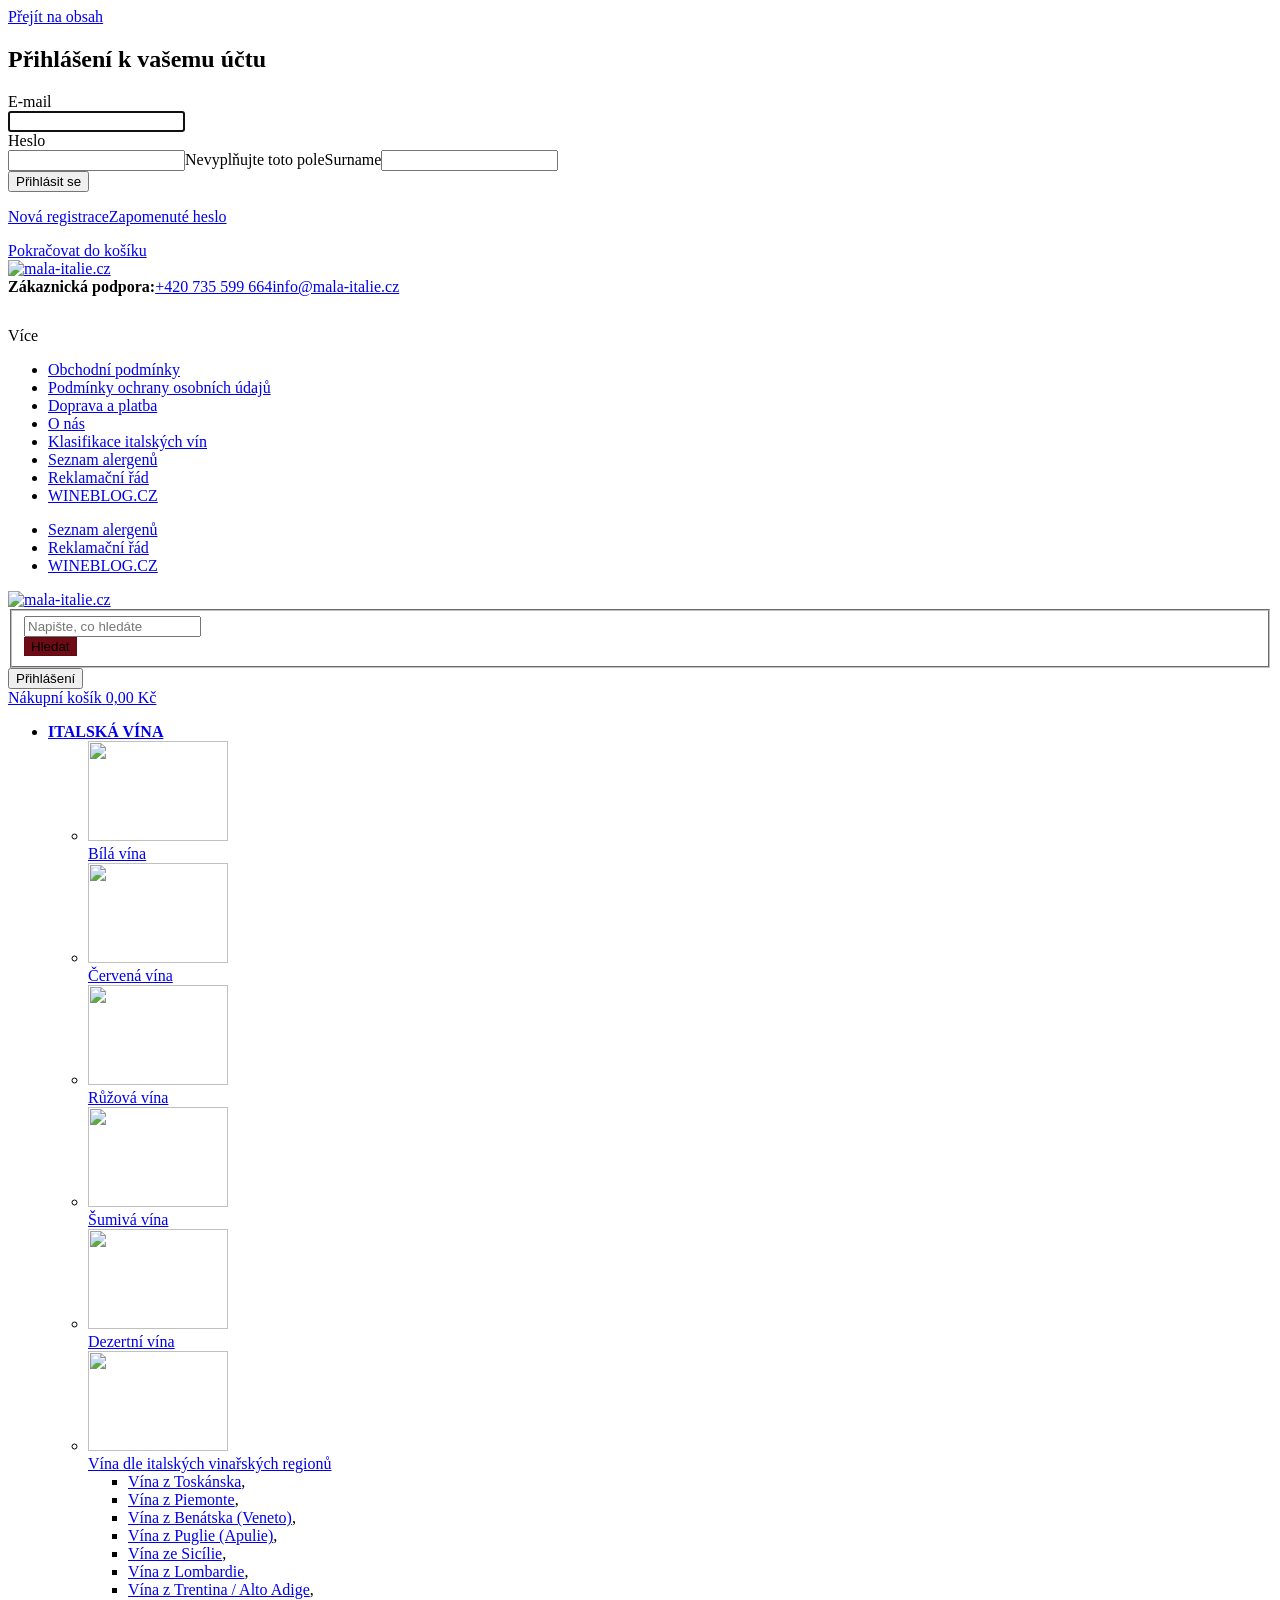
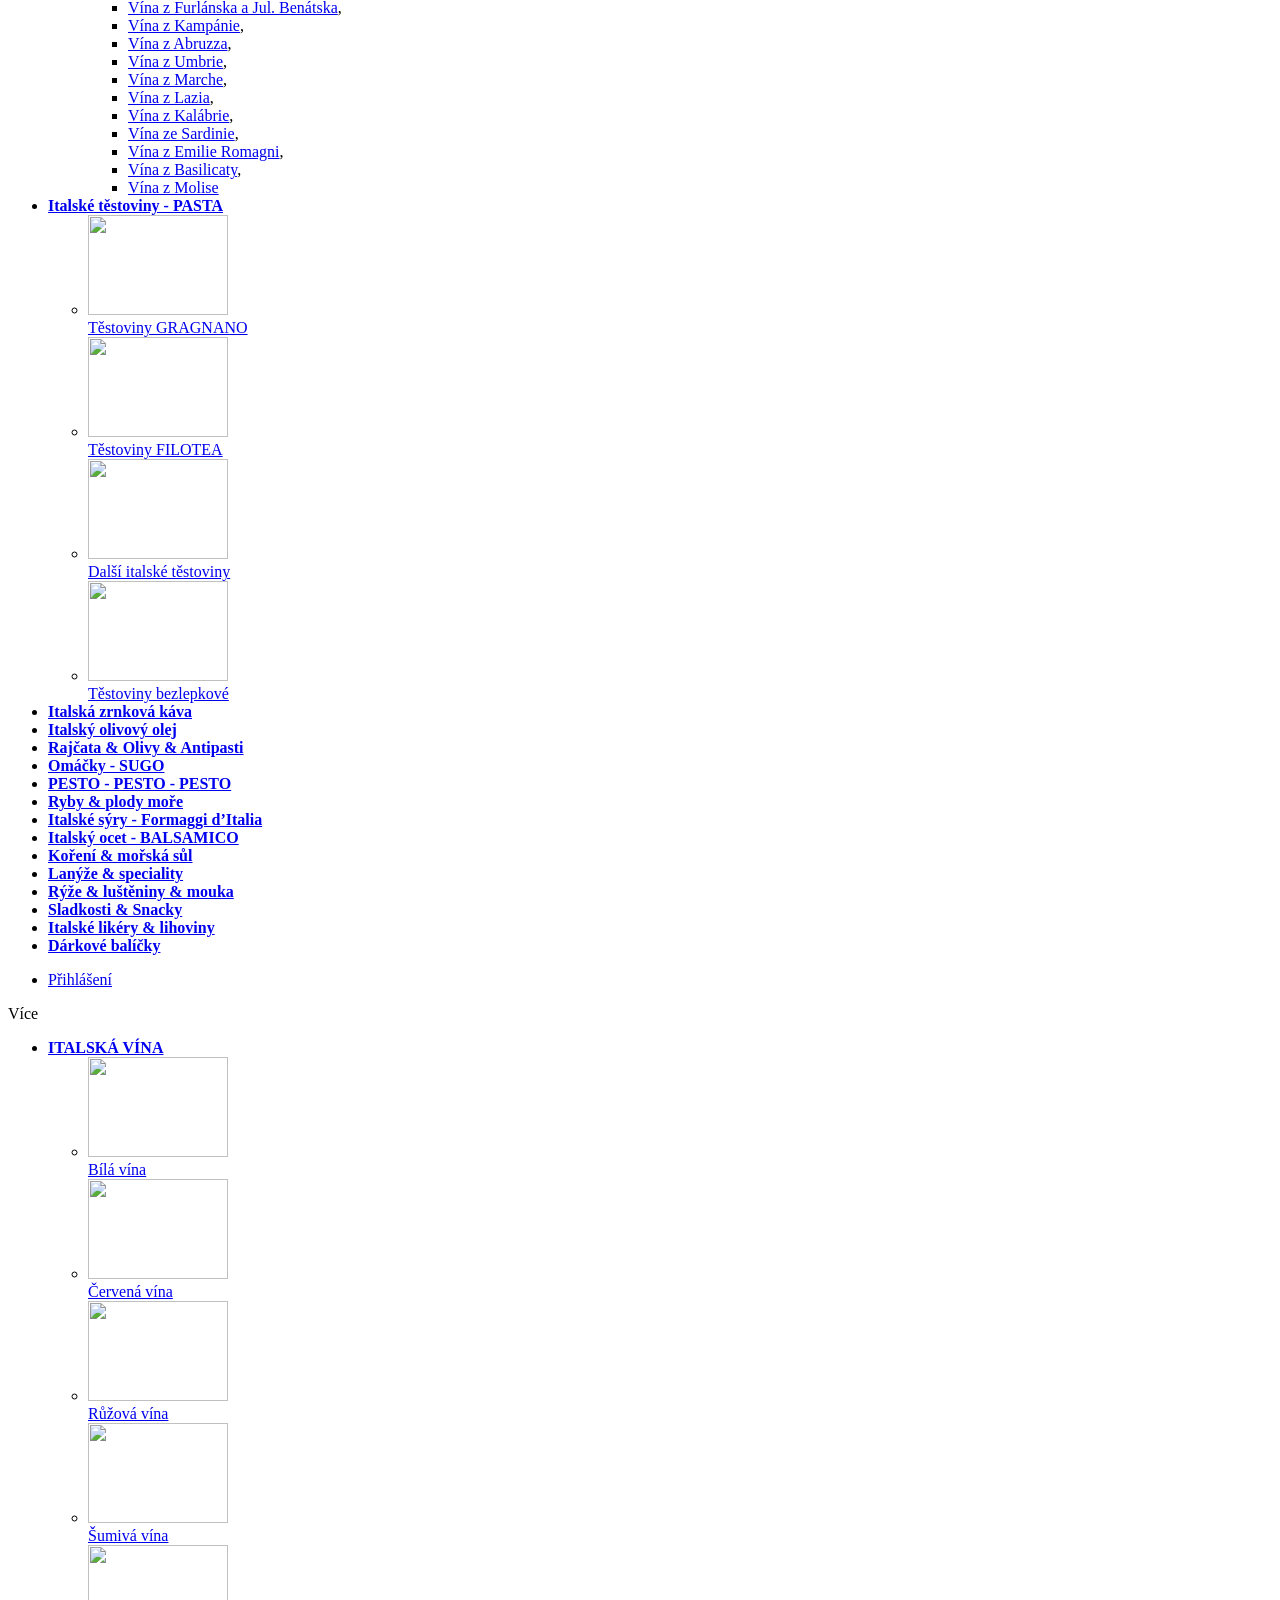
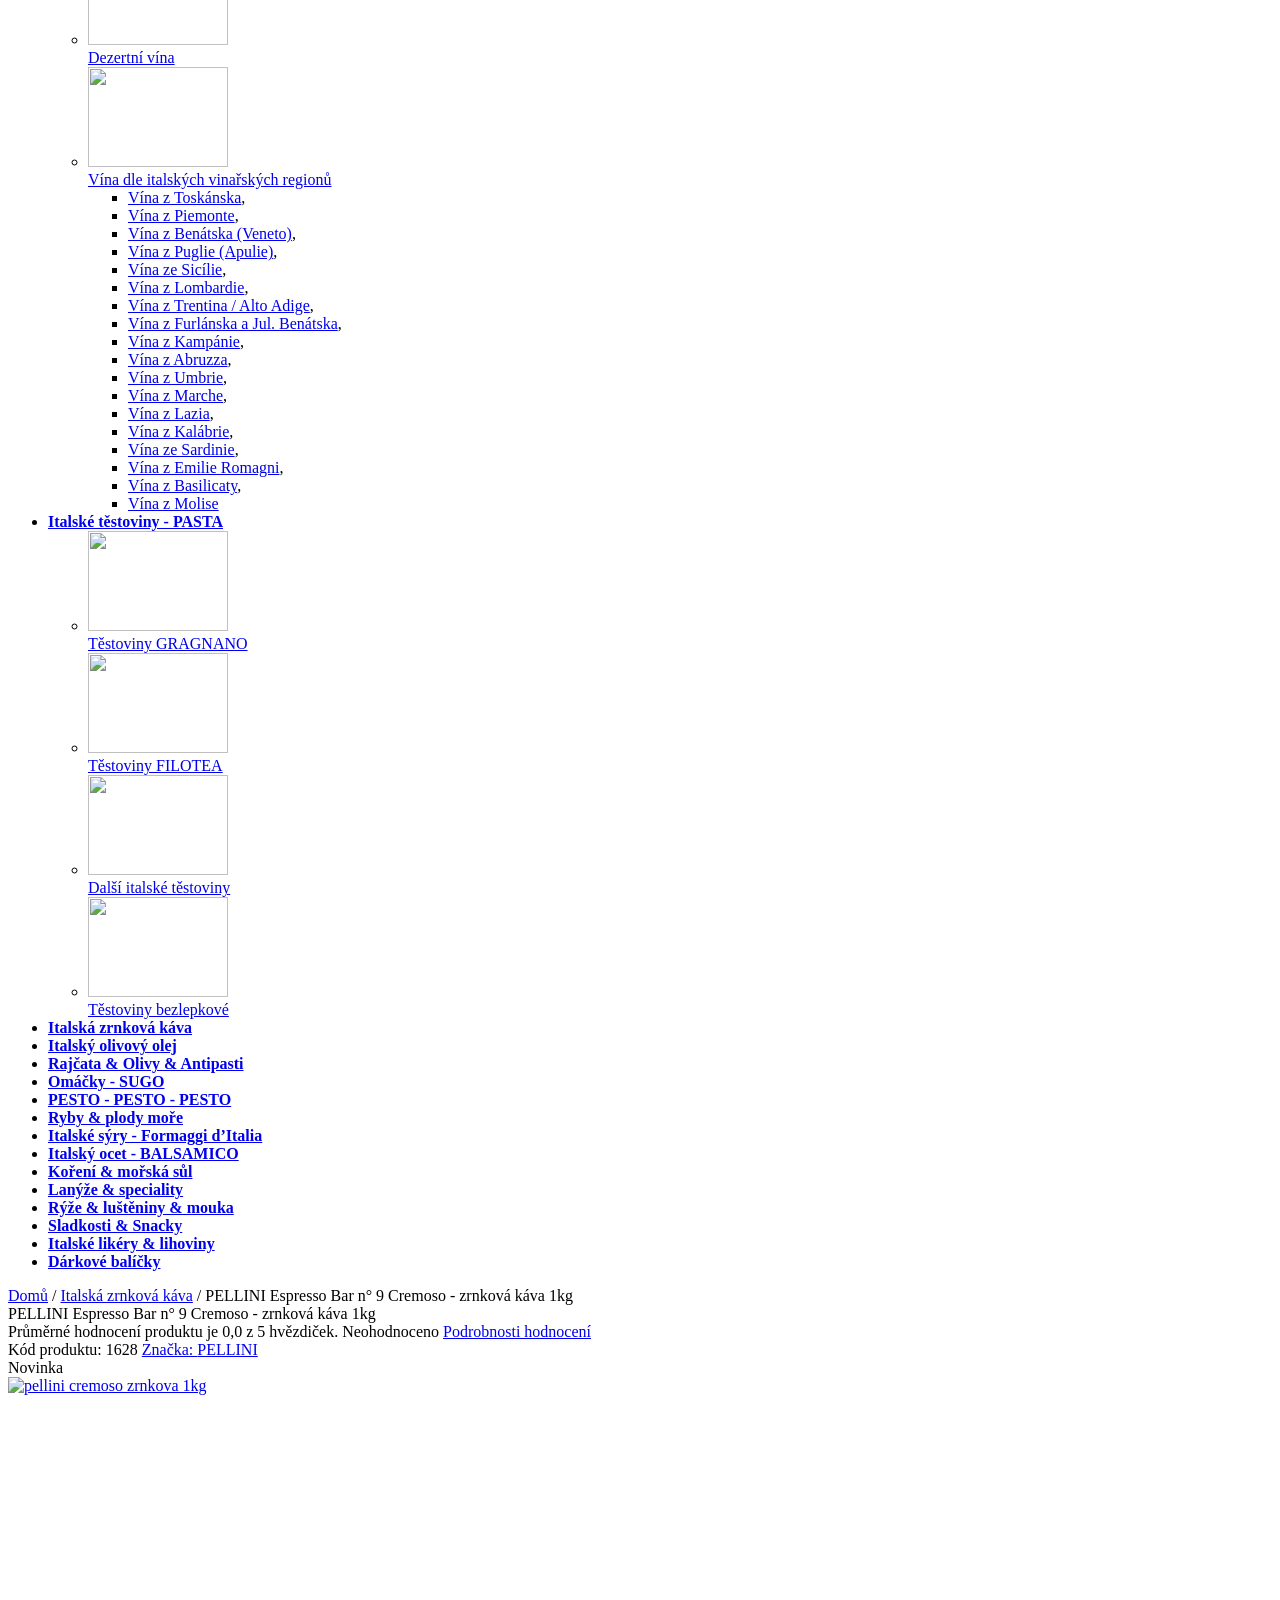
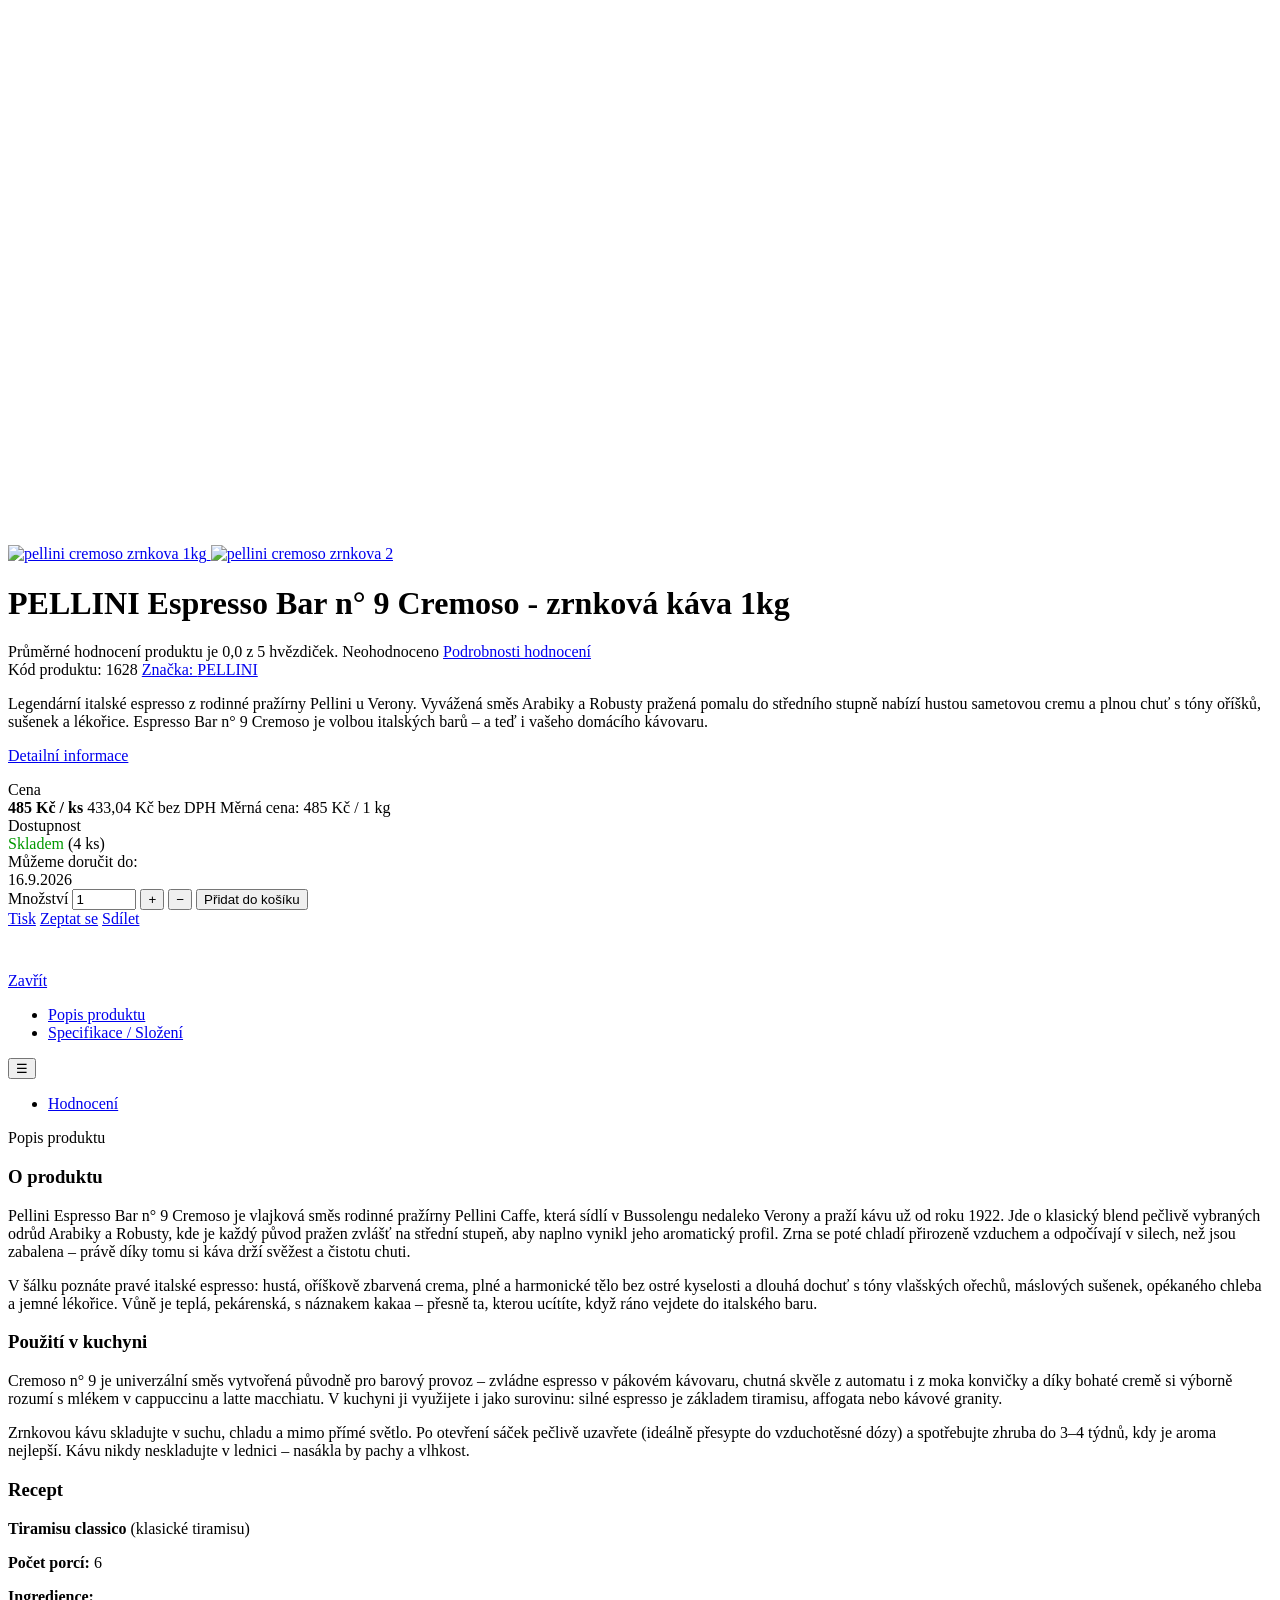
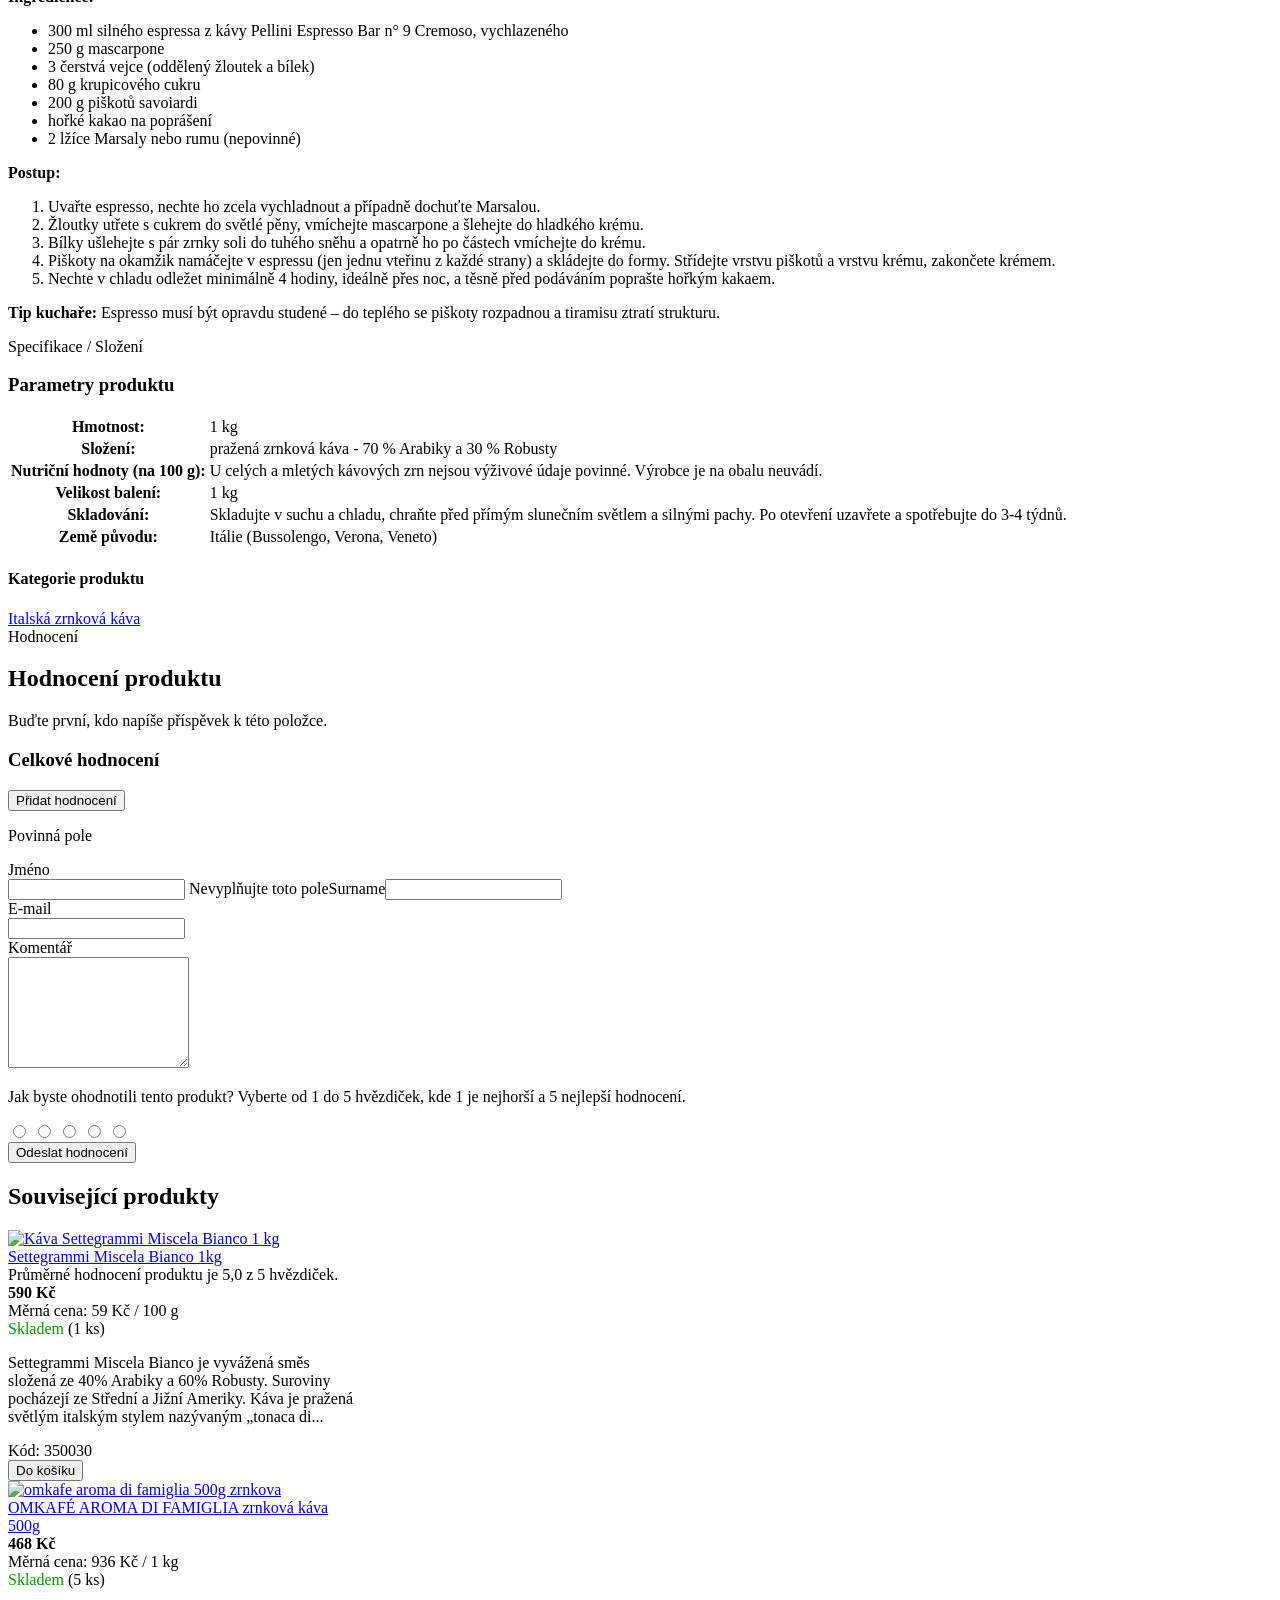
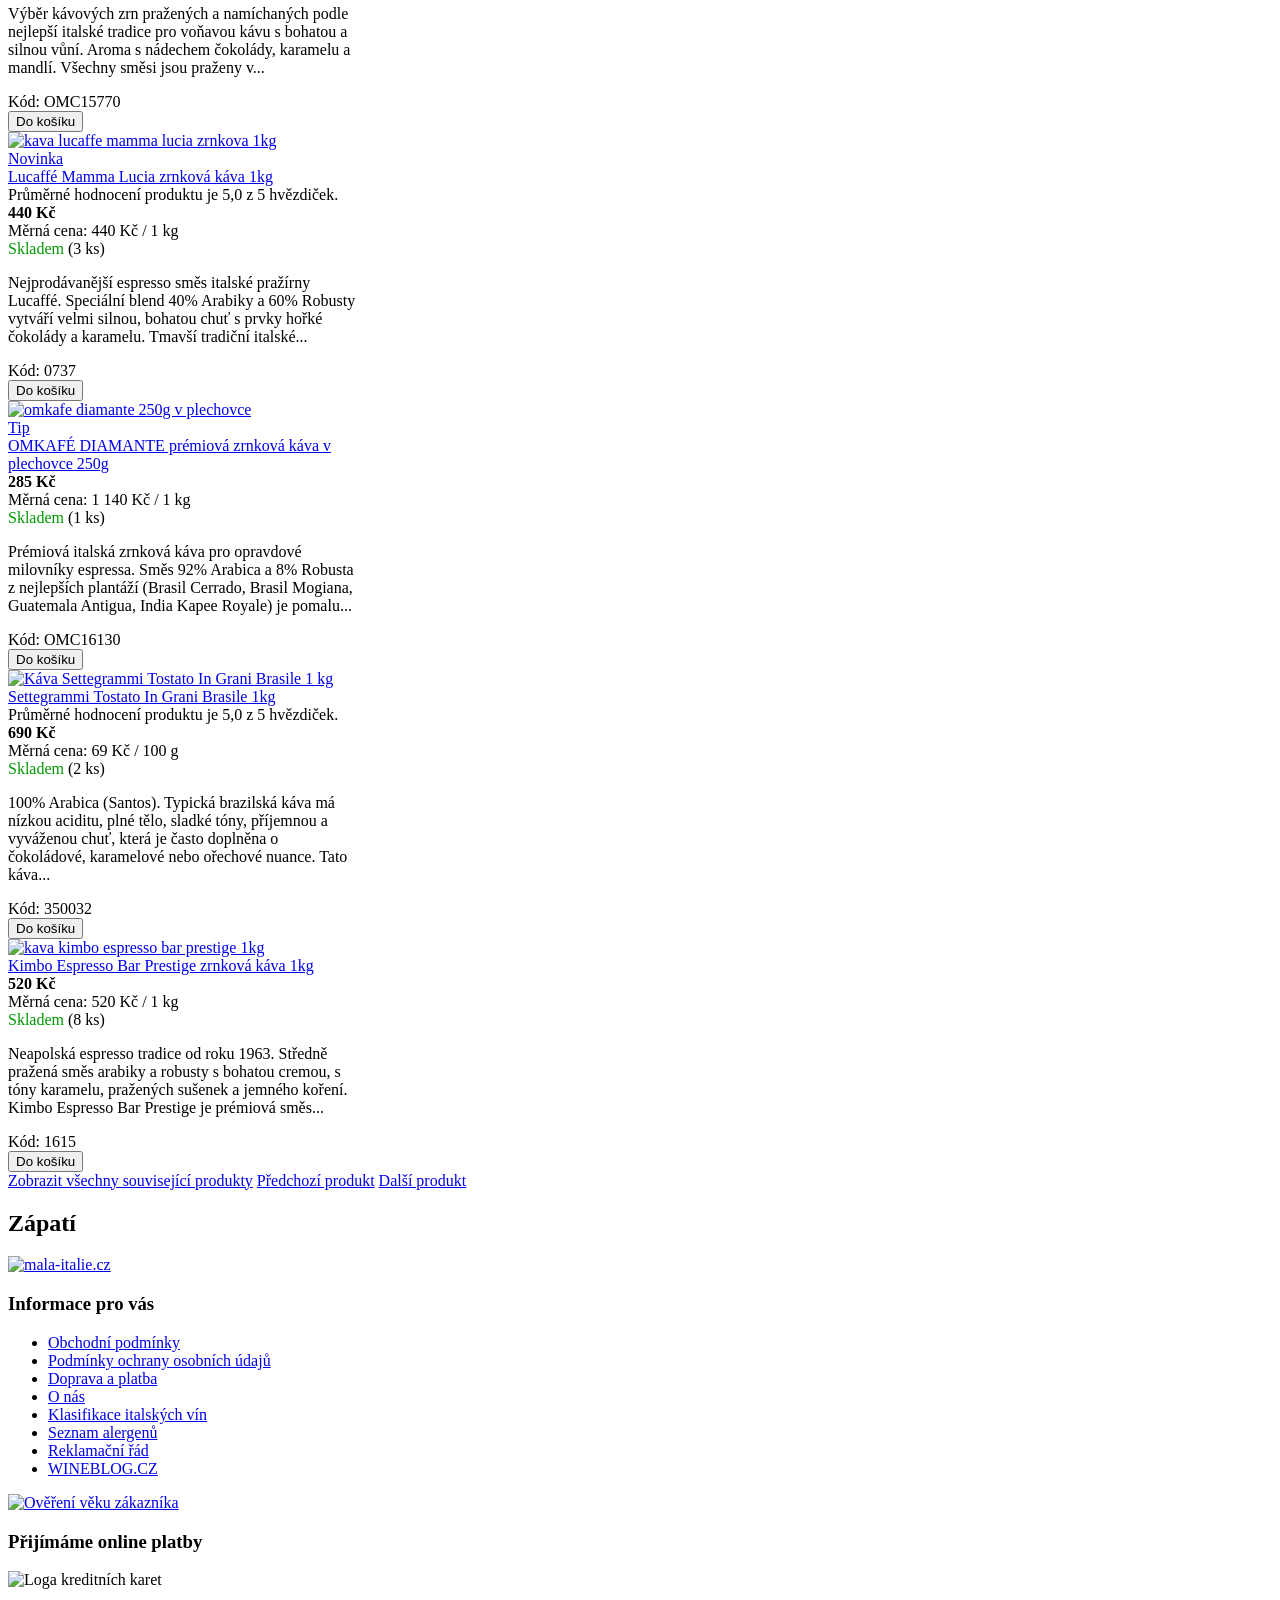
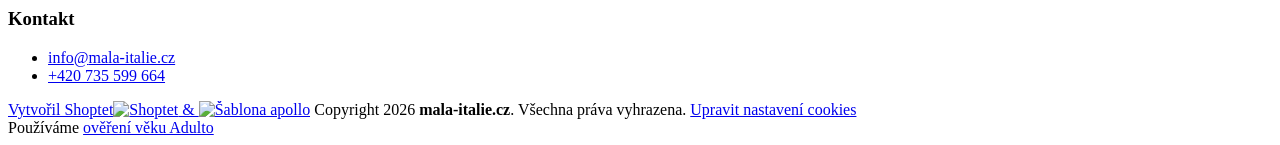
==== scraped_site/index.html @ 8c07f7fd "scraped" ====
<!DOCTYPE html>
<html lang="cs" dir="ltr" class="header-background-light external-fonts-loaded" style="--scrollbar-width: 0px; --vh: 12px; --side-panel-header-bg: #292929; --side-panel-header-color: #ffffff; --basket-bg: #e8f5e2; --basket-choose-box-bg: #e8f5e2; --basket-choose-box-border: #94cf79; --basket-discount-bg: #fed9de; --basket-free-delivery-bg: #e6eaf8; --basket-free-delivery-top-bg: #d0d8f2; --footer-bg: #292929; --footer-bottom-bg: #0f0f0f; --footer-bottom-color: #ffffff; --footer-color: #7c7e8f; --footer-color-hover: #ffffff; --footer-highlighted-color: var(--color-primary); --scroll-offset-runtime: 10px;"><head><base href="https://www.mala-italie.cz/italska-zrnkova-kava/pellini-espresso-bar-n--9-cremoso--zrnkova-kava-1kg/"><meta charset="utf-8"><meta name="viewport" content="width=device-width,initial-scale=1"><title>PELLINI Espresso Bar n° 9 Cremoso - zrnková káva 1kg - mala-italie.cz</title><link rel="preconnect" href="https://cdn.myshoptet.com/"><link rel="dns-prefetch" href="https://cdn.myshoptet.com/"><link rel="preload" href="https://cdn.myshoptet.com/prj/dist/master/cms/libs/jquery/jquery-1.11.3-sec1.min.js" as="script"><link href="https://cdn.myshoptet.com/prj/dist/master/cms/templates/frontend_templates/shared/css/font-face/open-sans.css" rel="stylesheet"><link href="https://cdn.myshoptet.com/prj/dist/master/cms/templates/frontend_templates/shared/css/font-face/poppins.css" rel="stylesheet">

<!-- Google Tag Manager -->

<!-- End Google Tag Manager -->

<meta property="og:type" content="website"><meta property="og:site_name" content="mala-italie.cz"><meta property="og:url" content="https://www.mala-italie.cz/italska-zrnkova-kava/pellini-espresso-bar-n--9-cremoso--zrnkova-kava-1kg/"><meta property="og:title" content="PELLINI Espresso Bar n° 9 Cremoso - zrnková káva 1kg - mala-italie.cz"><meta name="author" content="mala-italie.cz"><meta name="web_author" content="Shoptet.cz"><meta name="dcterms.rightsHolder" content="www.mala-italie.cz"><meta name="robots" content="index,follow"><meta property="og:image" content="https://cdn.myshoptet.com/usr/www.mala-italie.cz/user/shop/big/4197_pellini-cremoso-zrnkova-1kg.jpg?ff=1&amp;x=1024&amp;y=768&amp;q=85&amp;ts=6a63af8f&amp;sg=161563f2"><meta property="og:description" content="PELLINI Espresso Bar n° 9 Cremoso - zrnková káva 1kg. Legendární italské espresso z rodinné pražírny Pellini u Verony. Vyvážená směs Arabiky a Robusty pražená pomalu do středního stupně nabízí hustou sametovou cremu a plnou chuť s tóny oříšků, sušenek a lékořice. Espresso Bar n° 9 Cremoso je volbou italských barů – a…"><meta name="description" content="PELLINI Espresso Bar n° 9 Cremoso - zrnková káva 1kg. Legendární italské espresso z rodinné pražírny Pellini u Verony. Vyvážená směs Arabiky a Robusty pražená pomalu do středního stupně nabízí hustou sametovou cremu a plnou chuť s tóny oříšků, sušenek a lékořice. Espresso Bar n° 9 Cremoso je volbou italských barů – a…"><meta property="product:price:amount" content="485"><meta property="product:price:currency" content="CZK"><style>:root {--color-primary: #9a0000;--color-primary-h: 0;--color-primary-s: 100%;--color-primary-l: 30%;--color-primary-hover: #730000;--color-primary-hover-h: 0;--color-primary-hover-s: 100%;--color-primary-hover-l: 23%;--color-secondary: #27ae60;--color-secondary-h: 145;--color-secondary-s: 63%;--color-secondary-l: 42%;--color-secondary-hover: #2ecc71;--color-secondary-hover-h: 145;--color-secondary-hover-s: 63%;--color-secondary-hover-l: 49%;--color-tertiary: #F7F0E3;--color-tertiary-h: 39;--color-tertiary-s: 56%;--color-tertiary-l: 93%;--color-tertiary-hover: #000000;--color-tertiary-hover-h: 0;--color-tertiary-hover-s: 0%;--color-tertiary-hover-l: 0%;--color-header-background: #ffffff;--template-font: "Open Sans";--template-headings-font: "Poppins";--header-background-url: url("https://cdn.myshoptet.com/prj/dist/master/cms/img/header_backgrounds/04-blue.png");--cookies-notice-background: #F8FAFB;--cookies-notice-color: #252525;--cookies-notice-button-hover: #27263f;--cookies-notice-link-hover: #3b3a5f;--templates-update-management-preview-mode-content: "Náhled aktualizací šablony je aktivní pro váš prohlížeč."}</style>
    
    
<!-- User include --><!-- service 1000(633) html code header -->
<link rel="stylesheet" href="https://cdn.myshoptet.com/usr/apollo.jakubtursky.sk/user/documents/assets/main.css?v=1855">

<noscript>
<style>
.before-carousel:before,
.before-carousel:after,
.products-block:after,
.products-block:before,
.p-detail-inner:before,
.p-detail-inner:after{
	display: none;
}

.products-block .product, .products-block .slider-group-products,
.next-to-carousel-banners .banner-wrapper,
.before-carousel .content-wrapper-in,
.p-detail-inner .p-detail-inner-header, .p-detail-inner #product-detail-form {
  opacity: 1;
}

body.type-category .content-wrapper-in,
body.type-manufacturer-detail .content-wrapper-in,
body.type-product .content-wrapper-in {
	visibility: visible!important;
}
</style>
</noscript>

<style>
@font-face {
  font-family: 'apollo';
  font-display: swap;
  src:  url('https://cdn.myshoptet.com/usr/apollo.jakubtursky.sk/user/documents/assets/iconfonts/icomoon.eot?v=107');
  src:  url('https://cdn.myshoptet.com/usr/apollo.jakubtursky.sk/user/documents/assets/iconfonts/icomoon.eot?v=107') format('embedded-opentype'),
    url('https://cdn.myshoptet.com/usr/apollo.jakubtursky.sk/user/documents/assets/iconfonts/icomoon.ttf?v=107') format('truetype'),
    url('https://cdn.myshoptet.com/usr/apollo.jakubtursky.sk/user/documents/assets/iconfonts/icomoon.woff?v=107') format('woff'),
    url('https://cdn.myshoptet.com/usr/apollo.jakubtursky.sk/user/documents/assets/iconfonts/icomoon.svg?v=107') format('svg');
  font-weight: normal;
  font-style: normal;
  font-display: block;
}
.top-navigation-bar .top-nav-button.top-nav-button-login.primary{
	display: none;
}
.basic-description>h3:first-child{
	display: none;
}
/*.header-info-banner-addon{
	background-color: black;
}*/
</style>

<style>
.not-working {
  background-color: rgba(0,0,0, 0.9);
  color: white;
  width: 100%;
  height: 100%;
  position: fixed;
  top: 0;
  left: 0;
  z-index: 9999999;
  text-align: center;
  padding: 50px;
  line-height: 1.6;
  font-size: 16px;
}
</style>

<!-- service 1526(1137) html code header -->
<style>
.adulto-cz {
    padding-top: 15px;
    padding-bottom: 15px;
}
</style>
<!-- service 1693(1277) html code header -->
<link rel="stylesheet" href="https://cdn.myshoptet.com/usr/apollo.jakubtursky.sk/user/documents/assets/banner-klik/main.css?v=13">
<!-- service 2020(1576) html code header -->
<link rel="stylesheet" href="https://cdn.myshoptet.com/addons/dominikmartini/action_price_plus/styles.header.min.css?54d802d4d8e9dfc09a72677cc18be1585eff65d2">
<!-- project html code header -->
<!-- Google tag (gtag.js) -->


<meta name="seznam-wmt" content="fbX8D5mfvciDS5LVbjpr8IHAeOKgyIU8">
<style>

.top-navigation-bar-menu li a:hover b, .podpis a, #footer .custom-footer ul li a:hover, .homepage-box p a, .sidebar .box-bg-variant .categories .active>a, .dropdown-menu li a:hover, #topNavigationDropdown:hover, .top-navigation-bar .dropdown button:hover, .top-nav-button:hover span, a:hover, .top-navigation-bar-menu-helper a:hover b {
	color: #B00211 !important;
}

.user-action .btn-login, .custom-footer .btn:hover, .box-newsletter fieldset button, .category-header input[type="radio"]:checked+label, .sidebar .box-login form button, .sidebar .box-login form button:hover, .sidebar .box-search form button, .sidebar .box-search form button:hover, ol.top-products li::before, #header fieldset button, .box-categories h4, .site-msg.cookies {
	background-color: #6E0B14 !important;
	border: 1px solid #620A12 !important;
}

.CookiesOK {
	background-color: #780E17 !important;
}

</style>
<!-- Tanganica pixel --><!-- End Tanganica pixel -->











<style>
:root {
/* Nastavenie štýlov, farieb*/
--banner-klik-border-radius: 10px;
--banner-klik-BG: #f6f6f6;
--banner-klik-BG-hover: #e7e7e7;
--banner-klik-title-color: #363636;
--banner-klik-text-color: #363636;
--banner-klik-icon-color: var(--color-secondary);
--banner-klik-border-color: var(--color-secondary);
}
</style>




































<!-- /User include --><link rel="shortcut icon" href="https://www.mala-italie.cz/favicon.ico" type="image/x-icon"><link rel="canonical" href="https://www.mala-italie.cz/italska-zrnkova-kava/pellini-espresso-bar-n--9-cremoso--zrnkova-kava-1kg/">    
    <!-- Global site tag (gtag.js) - Google Analytics -->
    
    

<style type="text/css" data-fbcssmodules="css:fb.css.base css:fb.css.dialog css:fb.css.iframewidget">.fb_hidden{position:absolute;top:-10000px;z-index:10001}.fb_reposition{overflow:hidden;position:relative}.fb_invisible{display:none}.fb_reset{background:none;border:0px;border-spacing:0;color:#000;cursor:auto;direction:ltr;font-family:lucida grande,tahoma,verdana,arial,sans-serif;font-size:11px;font-style:normal;font-variant:normal;font-weight:400;letter-spacing:normal;line-height:1;margin:0;overflow:visible;padding:0;text-align:left;text-decoration:none;text-indent:0;text-shadow:none;text-transform:none;visibility:visible;white-space:normal;word-spacing:normal}.fb_reset>div{overflow:hidden}@keyframes fb_transform{0%{opacity:0;transform:scale(.95)}to{opacity:1;transform:scale(1)}}.fb_animate{animation:fb_transform .3s forwards}

.fb_dialog{background:#525252b3;position:absolute;top:-10000px;z-index:10001}.fb_dialog_advanced{border-radius:8px;padding:10px}.fb_dialog_content{background:#fff;color:#373737}.fb_dialog_close_icon{background:url(https://connect.facebook.net/rsrc.php/v4/yq/r/IE9JII6Z1Ys.png) no-repeat scroll 0 0 transparent;cursor:pointer;display:block;height:15px;position:absolute;right:18px;top:17px;width:15px}.fb_dialog_mobile .fb_dialog_close_icon{left:5px;right:auto;top:5px}.fb_dialog_padding{background-color:transparent;position:absolute;width:1px;z-index:-1}.fb_dialog_close_icon:hover{background:url(https://connect.facebook.net/rsrc.php/v4/yq/r/IE9JII6Z1Ys.png) no-repeat scroll 0 -15px transparent}.fb_dialog_close_icon:active{background:url(https://connect.facebook.net/rsrc.php/v4/yq/r/IE9JII6Z1Ys.png) no-repeat scroll 0 -30px transparent}.fb_dialog_iframe{line-height:0}.fb_dialog_content .dialog_title{background:#6d84b4;border:1px solid #365899;color:#fff;font-size:14px;font-weight:700;margin:0}.fb_dialog_content .dialog_title>span{background:url(https://connect.facebook.net/rsrc.php/v4/yd/r/Cou7n-nqK52.gif) no-repeat 5px 50%;float:left;padding:5px 0 7px 26px}body.fb_hidden{height:100%;left:0;margin:0;overflow:visible;position:absolute;top:-10000px;transform:none;width:100%}.fb_dialog.fb_dialog_mobile.loading{background:url(https://connect.facebook.net/rsrc.php/v4/ya/r/3rhSv5V8j3o.gif) #fff no-repeat 50% 50%;min-height:100%;min-width:100%;overflow:hidden;position:absolute;top:0;z-index:10001}.fb_dialog.fb_dialog_mobile.loading.centered{background:none;height:auto;min-height:initial;min-width:initial;width:auto}.fb_dialog.fb_dialog_mobile.loading.centered #fb_dialog_loader_spinner{width:100%}.fb_dialog.fb_dialog_mobile.loading.centered .fb_dialog_content{background:none}.loading.centered #fb_dialog_loader_close{clear:both;color:#fff;display:block;font-size:18px;padding-top:20px}#fb-root #fb_dialog_ipad_overlay{background:#0006;inset:0;min-height:100%;position:absolute;width:100%;z-index:10000}#fb-root #fb_dialog_ipad_overlay.hidden{display:none}.fb_dialog.fb_dialog_mobile.loading iframe{visibility:hidden}.fb_dialog_mobile .fb_dialog_iframe{position:sticky;top:0}.fb_dialog_content .dialog_header{background:linear-gradient(from(#738aba),to(#2c4987));border-bottom:1px solid;border-color:#043b87;box-shadow:#fff 0 1px 1px -1px inset;color:#fff;font:700 14px Helvetica,sans-serif;text-overflow:ellipsis;text-shadow:rgba(0,30,84,.296875) 0px -1px 0px;vertical-align:middle;white-space:nowrap}.fb_dialog_content .dialog_header table{height:43px;width:100%}.fb_dialog_content .dialog_header td.header_left{font-size:12px;padding-left:5px;vertical-align:middle;width:60px}.fb_dialog_content .dialog_header td.header_right{font-size:12px;padding-right:5px;vertical-align:middle;width:60px}.fb_dialog_content .touchable_button{background:linear-gradient(from(#4267B2),to(#2a4887));background-clip:padding-box;border:1px solid #29487d;border-radius:3px;display:inline-block;line-height:18px;margin-top:3px;max-width:85px;padding:4px 12px;position:relative}.fb_dialog_content .dialog_header .touchable_button input{background:none;border:none;color:#fff;font:700 12px Helvetica,sans-serif;margin:2px -12px;padding:2px 6px 3px;text-shadow:rgba(0,30,84,.296875) 0px -1px 0px}.fb_dialog_content .dialog_header .header_center{color:#fff;font-size:16px;font-weight:700;line-height:18px;text-align:center;vertical-align:middle}.fb_dialog_content .dialog_content{background:url(https://connect.facebook.net/rsrc.php/v4/y9/r/jKEcVPZFk-2.gif) no-repeat 50% 50%;border:1px solid #4A4A4A;border-bottom:0;border-top:0;height:150px}.fb_dialog_content .dialog_footer{background:#f5f6f7;border:1px solid #4A4A4A;border-top-color:#ccc;height:40px}#fb_dialog_loader_close{float:left}.fb_dialog.fb_dialog_mobile .fb_dialog_close_icon{visibility:hidden}#fb_dialog_loader_spinner{animation:rotateSpinner 1.2s linear infinite;background-color:transparent;background-image:url(https://connect.facebook.net/rsrc.php/v4/y2/r/onuUJj0tCqE.png);background-position:50% 50%;background-repeat:no-repeat;height:24px;width:24px}@keyframes rotateSpinner{0%{transform:rotate(0)}to{transform:rotate(360deg)}}

.fb_iframe_widget{display:inline-block;position:relative}.fb_iframe_widget span{display:inline-block;position:relative;text-align:justify}.fb_iframe_widget iframe{position:absolute}.fb_iframe_widget_fluid_desktop,.fb_iframe_widget_fluid_desktop span,.fb_iframe_widget_fluid_desktop iframe{max-width:100%}.fb_iframe_widget_fluid_desktop iframe{min-width:220px;position:relative}.fb_iframe_widget_lift{z-index:1}.fb_iframe_widget_fluid{display:inline}.fb_iframe_widget_fluid span{width:100%}
</style></head><body class="desktop id-747 in-italska-zrnkova-kava template-11 type-product type-detail one-column-body columns-4 blank-mode blank-mode-css ums_discussion_rating_forms--on ums_page_element_headings--on ums_forms_redesign--on ums_images_with_query_params--on ums_mobile_header_v1--on ums_jquery_fix--on mobile-header-version-1 top-menu-trigger-visible tursky-apollo is-carousel-full-width categories-new-design is-products-slider is-visible-header-contact is-header-fixed is-classic-parameters-color carousel-is-empty banner-klik-addon unveiled is-loaded after-load">
        <div id="fb-root" class=" fb_reset"><div style="position: absolute; top: -10000px; width: 0px; height: 0px;"><div></div></div></div>
        
        
<!-- Google Tag Manager (noscript) -->
<noscript><iframe src="https://www.googletagmanager.com/ns.html?id=GTM-MKGJQB3P"
height="0" width="0" style="display:none;visibility:hidden"></iframe></noscript>
<!-- End Google Tag Manager (noscript) -->

<a href="#content" class="skip-link sr-only">Přejít na obsah</a><div class="overall-wrapper"><div class="user-action"><div class="container">
    <div class="user-action-in">
                    <div id="login" class="user-action-login popup-widget login-widget" role="dialog" aria-labelledby="loginHeading">
        <div class="popup-widget-inner">
                            <h2 id="loginHeading">Přihlášení k vašemu účtu</h2><div id="customerLogin">     <form action="https://www.mala-italie.cz/action/Customer/Login/" method="post" id="formLoginIncluded" class="csrf-enabled login-form" data-testid="formLogin" novalidate=""><input type="hidden" name="referer" value="" style=""><div class="form-group smart-label-wrapper"><label for="loginWidgetEmail"><span class="required-asterisk">E-mail</span></label><div class="form-control-wrapper js-validated-element-wrapper"><input type="email" name="email" id="loginWidgetEmail" class="form-control js-validate js-validate-required" data-testid="inputEmail" autocomplete="email" required="" autofocus="" style="" value=""></div></div><div class="form-group smart-label-wrapper"><label for="loginWidgetPassword"><span class="required-asterisk">Heslo</span></label><div class="form-control-wrapper js-validated-element-wrapper"><input type="password" name="password" id="loginWidgetPassword" class="form-control js-validate js-validate-required" data-testid="inputPassword" autocomplete="current-password" required="" style="" value=""><span class="sr-only" inert=""><span>Nevyplňujte toto pole</span><label>Surname<input type="text" name="surname" value="" autocomplete="off" tabindex="-1" style=""></label></span>
</div></div><div class="form-group submit-wrapper"><button type="submit" class="btn btn-primary" data-testid="buttonSubmit">Přihlásit se</button></div><p class="alternative-links"><a href="https://www.mala-italie.cz/registrace/" data-testid="signup" rel="nofollow">Nová registrace</a><a href="https://www.mala-italie.cz/klient/zapomenute-heslo/" rel="nofollow">Zapomenuté heslo</a></p><input type="hidden" name="__csrf__" value="csrf_/+fCWPV8a7040ed448b92e27" style=""></form>
</div>                    </div>
    </div>

                            <div id="cart-widget" class="user-action-cart popup-widget cart-widget loader-wrapper" data-testid="popupCartWidget" role="dialog" aria-hidden="true">
    <div class="popup-widget-inner cart-widget-inner place-cart-here">
        <div class="loader-overlay">
            <div class="loader"></div>
        </div>
    </div>

    <div class="cart-widget-button">
        <a href="https://www.mala-italie.cz/kosik/" class="btn btn-conversion" id="continue-order-button" rel="nofollow" data-testid="buttonNextStep">Pokračovat do košíku</a>
    </div>
</div>
            </div>
</div>
</div><div class="top-navigation-bar" data-testid="topNavigationBar">

    <div class="container"><div class="site-name"><a href="https://www.mala-italie.cz/" data-testid="linkWebsiteLogo"><img src="https://cdn.myshoptet.com/usr/www.mala-italie.cz/user/logos/logo-mala-italie-primary.png" alt="mala-italie.cz" fetchpriority="low" loading="eager"></a></div>

        <div class="top-navigation-contacts" style="top: 0px; height: 49px;">
            <strong>Zákaznická podpora:</strong><a href="tel:+420735599664" class="project-phone" aria-label="Zavolat na +420735599664" data-testid="contactboxPhone"><span>+420 735 599 664</span></a><a href="mailto:info@mala-italie.cz" class="project-email" data-testid="contactboxEmail"><span>info@mala-italie.cz</span></a>        </div>

                            <div class="top-navigation-menu">
                <div class="top-navigation-menu-trigger"><span>Více</span></div>
                <ul class="top-navigation-bar-menu">
                                            <li class="top-navigation-menu-item-39">
                            <a href="https://www.mala-italie.cz/obchodni-podminky/">Obchodní podmínky</a>
                        </li>
                                            <li class="top-navigation-menu-item-900">
                            <a href="https://www.mala-italie.cz/podminky-ochrany-osobnich-udaju/">Podmínky ochrany osobních údajů</a>
                        </li>
                                            <li class="top-navigation-menu-item-854">
                            <a href="https://www.mala-italie.cz/doprava-platba/">Doprava a platba</a>
                        </li>
                                            <li class="top-navigation-menu-item-29">
                            <a href="https://www.mala-italie.cz/o-nas/">O nás</a>
                        </li>
                                            <li class="top-navigation-menu-item-external-63">
                            <a href="https://wineblog.cz/pruvodce-klasifikaci-italskych-vin/" target="blank">Klasifikace italských vín</a>
                        </li>
                                            <li class="top-navigation-menu-item-863 cropped">
                            <a href="https://www.mala-italie.cz/alergeny/">Seznam alergenů</a>
                        </li>
                                            <li class="top-navigation-menu-item-933 cropped">
                            <a href="https://www.mala-italie.cz/reklamacni-rad/">Reklamační řád</a>
                        </li>
                                            <li class="top-navigation-menu-item-external-66 cropped">
                            <a href="https://wineblog.cz/">WINEBLOG.CZ</a>
                        </li>
                                    </ul>
                <ul class="top-navigation-bar-menu-helper"><li class="top-navigation-menu-item-863 cropped">
                            <a href="https://www.mala-italie.cz/alergeny/">Seznam alergenů</a>
                        </li><li class="top-navigation-menu-item-933 cropped">
                            <a href="https://www.mala-italie.cz/reklamacni-rad/">Reklamační řád</a>
                        </li><li class="top-navigation-menu-item-external-66 cropped">
                            <a href="https://wineblog.cz/">WINEBLOG.CZ</a>
                        </li></ul>
            </div>
        
        <div class="top-navigation-tools">
            <div class="responsive-tools">
                <a href="#" class="toggle-window" data-target="search" aria-label="Hledat" data-testid="linkSearchIcon"></a>
                                                            <a href="#" class="toggle-window" data-target="login" aria-label="Přihlášení"></a>
                                                    <a href="#" class="toggle-window" data-target="navigation" aria-label="Menu" data-testid="hamburgerMenu"></a>
            </div>
                                </div>

    </div>

</div>
<header id="header"><div class="container navigation-wrapper">
    <div class="header-top">
        <div class="site-name-wrapper">
            <div class="site-name"><a href="https://www.mala-italie.cz/" data-testid="linkWebsiteLogo"><img src="https://cdn.myshoptet.com/usr/www.mala-italie.cz/user/logos/logo-mala-italie-primary.png" alt="mala-italie.cz" fetchpriority="low" loading="eager"></a></div>
        </div>
        <div class="search" itemscope="" itemtype="https://schema.org/WebSite">
            <meta itemprop="headline" content="Italská zrnková káva"><meta itemprop="url" content="https://www.mala-italie.cz"><meta itemprop="text" content="PELLINI Espresso Bar n° 9 Cremoso - zrnková káva 1kg. Legendární italské espresso z rodinné pražírny Pellini u Verony. Vyvážená směs Arabiky a Robusty pražená pomalu do středního stupně nabízí hustou sametovou cremu a plnou chuť s tóny oříšků, sušenek a lékořice. Espresso Bar n° 9 Cremoso je volbou italských barů –...">            <form action="https://www.mala-italie.cz/action/ProductSearch/prepareString/" method="post" id="formSearchForm" class="search-form compact-form js-search-main" itemprop="potentialAction" itemscope="" itemtype="https://schema.org/SearchAction" data-testid="searchForm" novalidate="">
    <fieldset>
        <meta itemprop="target" content="https://www.mala-italie.cz/vyhledavani/?string={string}">
        <input type="hidden" name="language" value="cs" style="">
        
            
<input type="search" name="string" class="query-input form-control search-input js-search-input" placeholder="Napište, co hledáte" autocomplete="off" required="" itemprop="query-input" aria-label="Vyhledávání" data-testid="searchInput" style="" value=""><div class="search-whisperer"></div>
            <button type="submit" class="btn btn-default" data-testid="searchBtn">Hledat</button>
        
    </fieldset>
</form>
        </div>
        <div class="navigation-buttons"><button class="top-nav-button top-nav-button-login toggle-window" type="button" data-target="login" aria-haspopup="dialog" aria-controls="login" aria-expanded="false" data-testid="signin"><span>Přihlášení</span></button>
                
    <div class="click-cart"><a href="https://www.mala-italie.cz/kosik/" class="btn btn-icon toggle-window cart-count" data-target="cart" data-hover="true" data-redirect="true" data-testid="headerCart" rel="nofollow" aria-haspopup="dialog" aria-expanded="false" aria-controls="cart-widget">
        
                <span class="sr-only">Nákupní košík</span>
        
            <span class="cart-price visible-lg-inline-block" data-testid="headerCartPrice">0,00 Kč</span>
        
    
            </a></div>
        </div>
    </div>
    <nav id="navigation" aria-label="Hlavní menu" data-collapsible="true" class="visible"><div class="navigation-in menu show-all-items"><ul class="menu-level-1" role="menubar" data-testid="headerMenuItems"><li class="menu-item-687 ext" role="none"><a href="https://www.mala-italie.cz/italska-vina/" data-testid="headerMenuItem" role="menuitem" aria-haspopup="true" aria-expanded="false"><b>ITALSKÁ VÍNA</b><span class="submenu-arrow"></span></a><ul class="menu-level-2" aria-label="ITALSKÁ VÍNA" tabindex="-1" role="menu"><li class="menu-item-906" role="none"><a href="https://www.mala-italie.cz/bila-vina/" class="menu-image" data-testid="headerMenuItem" tabindex="-1" aria-hidden="true"><img src="https://cdn.myshoptet.com/usr/www.mala-italie.cz/user/categories/thumb/white_wine.png" alt="" aria-hidden="true" width="140" height="100" data-src="https://cdn.myshoptet.com/usr/www.mala-italie.cz/user/categories/thumb/white_wine.png" fetchpriority="low" loading="lazy"></a><div><a href="https://www.mala-italie.cz/bila-vina/" data-testid="headerMenuItem" role="menuitem"><span>Bílá vína</span></a>
                        </div></li><li class="menu-item-909" role="none"><a href="https://www.mala-italie.cz/cervena-vina/" class="menu-image" data-testid="headerMenuItem" tabindex="-1" aria-hidden="true"><img src="https://cdn.myshoptet.com/usr/www.mala-italie.cz/user/categories/thumb/red_wine.png" alt="" aria-hidden="true" width="140" height="100" data-src="https://cdn.myshoptet.com/usr/www.mala-italie.cz/user/categories/thumb/red_wine.png" fetchpriority="low" loading="lazy"></a><div><a href="https://www.mala-italie.cz/cervena-vina/" data-testid="headerMenuItem" role="menuitem"><span>Červená vína</span></a>
                        </div></li><li class="menu-item-912" role="none"><a href="https://www.mala-italie.cz/ruzova-vina/" class="menu-image" data-testid="headerMenuItem" tabindex="-1" aria-hidden="true"><img src="https://cdn.myshoptet.com/usr/www.mala-italie.cz/user/categories/thumb/rose_wine.png" alt="" aria-hidden="true" width="140" height="100" data-src="https://cdn.myshoptet.com/usr/www.mala-italie.cz/user/categories/thumb/rose_wine.png" fetchpriority="low" loading="lazy"></a><div><a href="https://www.mala-italie.cz/ruzova-vina/" data-testid="headerMenuItem" role="menuitem"><span>Růžová vína</span></a>
                        </div></li><li class="menu-item-915" role="none"><a href="https://www.mala-italie.cz/sumiva-vina/" class="menu-image" data-testid="headerMenuItem" tabindex="-1" aria-hidden="true"><img src="https://cdn.myshoptet.com/usr/www.mala-italie.cz/user/categories/thumb/sparkling_wine.png" alt="" aria-hidden="true" width="140" height="100" data-src="https://cdn.myshoptet.com/usr/www.mala-italie.cz/user/categories/thumb/sparkling_wine.png" fetchpriority="low" loading="lazy"></a><div><a href="https://www.mala-italie.cz/sumiva-vina/" data-testid="headerMenuItem" role="menuitem"><span>Šumivá vína</span></a>
                        </div></li><li class="menu-item-924" role="none"><a href="https://www.mala-italie.cz/dezertni-vina/" class="menu-image" data-testid="headerMenuItem" tabindex="-1" aria-hidden="true"><img src="https://cdn.myshoptet.com/usr/www.mala-italie.cz/user/categories/thumb/desert_wine.png" alt="" aria-hidden="true" width="140" height="100" data-src="https://cdn.myshoptet.com/usr/www.mala-italie.cz/user/categories/thumb/desert_wine.png" fetchpriority="low" loading="lazy"></a><div><a href="https://www.mala-italie.cz/dezertni-vina/" data-testid="headerMenuItem" role="menuitem"><span>Dezertní vína</span></a>
                        </div></li><li class="menu-item-918 has-third-level" role="none"><a href="https://www.mala-italie.cz/vina-dle-italskych-vinarskych-regionu/" class="menu-image" data-testid="headerMenuItem" tabindex="-1" aria-hidden="true"><img src="https://cdn.myshoptet.com/usr/www.mala-italie.cz/user/categories/thumb/italske-regiony-100x140px.png" alt="" aria-hidden="true" width="140" height="100" data-src="https://cdn.myshoptet.com/usr/www.mala-italie.cz/user/categories/thumb/italske-regiony-100x140px.png" fetchpriority="low" loading="lazy"></a><div><a href="https://www.mala-italie.cz/vina-dle-italskych-vinarskych-regionu/" data-testid="headerMenuItem" role="menuitem"><span>Vína dle italských vinařských regionů</span></a>
                                                    <ul class="menu-level-3" role="menu">
                                                                    <li class="menu-item-813" role="none">
                                        <a href="https://www.mala-italie.cz/vina-z-toskanska/" data-testid="headerMenuItem" role="menuitem">
                                            Vína z Toskánska</a>,                                    </li>
                                                                    <li class="menu-item-798" role="none">
                                        <a href="https://www.mala-italie.cz/vina-z-piemonte/" data-testid="headerMenuItem" role="menuitem">
                                            Vína z Piemonte</a>,                                    </li>
                                                                    <li class="menu-item-822" role="none">
                                        <a href="https://www.mala-italie.cz/vina-z-benatska--veneto/" data-testid="headerMenuItem" role="menuitem">
                                            Vína z Benátska (Veneto)</a>,                                    </li>
                                                                    <li class="menu-item-801" role="none">
                                        <a href="https://www.mala-italie.cz/vina-z-puglie--apulie/" data-testid="headerMenuItem" role="menuitem">
                                            Vína z Puglie (Apulie)</a>,                                    </li>
                                                                    <li class="menu-item-810" role="none">
                                        <a href="https://www.mala-italie.cz/vina-ze-sicilie/" data-testid="headerMenuItem" role="menuitem">
                                            Vína ze Sicílie</a>,                                    </li>
                                                                    <li class="menu-item-789" role="none">
                                        <a href="https://www.mala-italie.cz/vina-z-lombardie/" data-testid="headerMenuItem" role="menuitem">
                                            Vína z Lombardie</a>,                                    </li>
                                                                    <li class="menu-item-816" role="none">
                                        <a href="https://www.mala-italie.cz/vina-z-trentina--alto-adige/" data-testid="headerMenuItem" role="menuitem">
                                            Vína z Trentina / Alto Adige</a>,                                    </li>
                                                                    <li class="menu-item-780" role="none">
                                        <a href="https://www.mala-italie.cz/vina-z-furlanska-a-julskeho-benatska/" data-testid="headerMenuItem" role="menuitem">
                                            Vína z Furlánska a Jul. Benátska</a>,                                    </li>
                                                                    <li class="menu-item-774" role="none">
                                        <a href="https://www.mala-italie.cz/vina-z-kampanie/" data-testid="headerMenuItem" role="menuitem">
                                            Vína z Kampánie</a>,                                    </li>
                                                                    <li class="menu-item-765" role="none">
                                        <a href="https://www.mala-italie.cz/vina-z-abruzza/" data-testid="headerMenuItem" role="menuitem">
                                            Vína z Abruzza</a>,                                    </li>
                                                                    <li class="menu-item-819" role="none">
                                        <a href="https://www.mala-italie.cz/vina-z-umbrie/" data-testid="headerMenuItem" role="menuitem">
                                            Vína z Umbrie</a>,                                    </li>
                                                                    <li class="menu-item-792" role="none">
                                        <a href="https://www.mala-italie.cz/vina-z-marche/" data-testid="headerMenuItem" role="menuitem">
                                            Vína z Marche</a>,                                    </li>
                                                                    <li class="menu-item-783" role="none">
                                        <a href="https://www.mala-italie.cz/vina-z-lazia/" data-testid="headerMenuItem" role="menuitem">
                                            Vína z Lazia</a>,                                    </li>
                                                                    <li class="menu-item-771" role="none">
                                        <a href="https://www.mala-italie.cz/vina-z-kalabrie/" data-testid="headerMenuItem" role="menuitem">
                                            Vína z Kalábrie</a>,                                    </li>
                                                                    <li class="menu-item-804" role="none">
                                        <a href="https://www.mala-italie.cz/vina-ze-sardinie/" data-testid="headerMenuItem" role="menuitem">
                                            Vína ze Sardinie</a>,                                    </li>
                                                                    <li class="menu-item-777" role="none">
                                        <a href="https://www.mala-italie.cz/vina-z-emilie-romagni/" data-testid="headerMenuItem" role="menuitem">
                                            Vína z Emilie Romagni</a>,                                    </li>
                                                                    <li class="menu-item-768" role="none">
                                        <a href="https://www.mala-italie.cz/vina-z-basilicaty/" data-testid="headerMenuItem" role="menuitem">
                                            Vína z Basilicaty</a>,                                    </li>
                                                                    <li class="menu-item-795" role="none">
                                        <a href="https://www.mala-italie.cz/vina-z-molise/" data-testid="headerMenuItem" role="menuitem">
                                            Vína z Molise</a>                                    </li>
                                                            </ul>
                        </div></li>
				
			</ul></li>
<li class="menu-item-834 ext" role="none"><a href="https://www.mala-italie.cz/italske-testoviny-pasta/" data-testid="headerMenuItem" role="menuitem" aria-haspopup="true" aria-expanded="false"><b>Italské těstoviny - PASTA</b><span class="submenu-arrow"></span></a><ul class="menu-level-2" aria-label="Italské těstoviny - PASTA" tabindex="-1" role="menu"><li class="menu-item-690" role="none"><a href="https://www.mala-italie.cz/testoviny-gragnano/" class="menu-image" data-testid="headerMenuItem" tabindex="-1" aria-hidden="true"><img src="https://cdn.myshoptet.com/usr/www.mala-italie.cz/user/categories/thumb/logo-la-fabbrica-della-pasta.png" alt="" aria-hidden="true" width="140" height="100" data-src="https://cdn.myshoptet.com/usr/www.mala-italie.cz/user/categories/thumb/logo-la-fabbrica-della-pasta.png" fetchpriority="low" loading="lazy"></a><div><a href="https://www.mala-italie.cz/testoviny-gragnano/" data-testid="headerMenuItem" role="menuitem"><span>Těstoviny GRAGNANO</span></a>
                        </div></li><li class="menu-item-903" role="none"><a href="https://www.mala-italie.cz/testoviny-filotea/" class="menu-image" data-testid="headerMenuItem" tabindex="-1" aria-hidden="true"><img src="https://cdn.myshoptet.com/usr/www.mala-italie.cz/user/categories/thumb/filotea_spaghetti.png" alt="" aria-hidden="true" width="140" height="100" data-src="https://cdn.myshoptet.com/usr/www.mala-italie.cz/user/categories/thumb/filotea_spaghetti.png" fetchpriority="low" loading="lazy"></a><div><a href="https://www.mala-italie.cz/testoviny-filotea/" data-testid="headerMenuItem" role="menuitem"><span>Těstoviny FILOTEA</span></a>
                        </div></li><li class="menu-item-744" role="none"><a href="https://www.mala-italie.cz/dalsi-italske-testoviny/" class="menu-image" data-testid="headerMenuItem" tabindex="-1" aria-hidden="true"><img src="https://cdn.myshoptet.com/usr/www.mala-italie.cz/user/categories/thumb/logo-divella.png" alt="" aria-hidden="true" width="140" height="100" data-src="https://cdn.myshoptet.com/usr/www.mala-italie.cz/user/categories/thumb/logo-divella.png" fetchpriority="low" loading="lazy"></a><div><a href="https://www.mala-italie.cz/dalsi-italske-testoviny/" data-testid="headerMenuItem" role="menuitem"><span>Další italské těstoviny</span></a>
                        </div></li><li class="menu-item-921" role="none"><a href="https://www.mala-italie.cz/testoviny-bezlepkove/" class="menu-image" data-testid="headerMenuItem" tabindex="-1" aria-hidden="true"><img src="https://cdn.myshoptet.com/usr/www.mala-italie.cz/user/categories/thumb/gluten-free-spaghetti.jpg" alt="" aria-hidden="true" width="140" height="100" data-src="https://cdn.myshoptet.com/usr/www.mala-italie.cz/user/categories/thumb/gluten-free-spaghetti.jpg" fetchpriority="low" loading="lazy"></a><div><a href="https://www.mala-italie.cz/testoviny-bezlepkove/" data-testid="headerMenuItem" role="menuitem"><span>Těstoviny bezlepkové</span></a>
                        </div></li>
				
			</ul></li>
<li class="menu-item-747" role="none"><a href="https://www.mala-italie.cz/italska-zrnkova-kava/" class="active" data-testid="headerMenuItem" role="menuitem" aria-expanded="false"><b>Italská zrnková káva</b></a></li>
<li class="menu-item-720" role="none"><a href="https://www.mala-italie.cz/italsky-olivovy-olej/" data-testid="headerMenuItem" role="menuitem" aria-expanded="false"><b>Italský olivový olej</b></a></li>
<li class="menu-item-705" role="none"><a href="https://www.mala-italie.cz/rajcata-olivy-antipasti/" data-testid="headerMenuItem" role="menuitem" aria-expanded="false"><b>Rajčata &amp; Olivy &amp; Antipasti</b></a></li>
<li class="menu-item-699 splitted" role="none"><a href="https://www.mala-italie.cz/omacky-sugo/" data-testid="headerMenuItem" role="menuitem" aria-expanded="false"><b>Omáčky - SUGO</b></a></li>
<li class="menu-item-702 splitted" role="none"><a href="https://www.mala-italie.cz/pesto-pesto-pesto/" data-testid="headerMenuItem" role="menuitem" aria-expanded="false"><b>PESTO - PESTO - PESTO</b></a></li>
<li class="menu-item-711 splitted" role="none"><a href="https://www.mala-italie.cz/ryby-plody-more/" data-testid="headerMenuItem" role="menuitem" aria-expanded="false"><b>Ryby &amp; plody moře</b></a></li>
<li class="menu-item-741 splitted" role="none"><a href="https://www.mala-italie.cz/italske-syry-formaggi-d-italia/" data-testid="headerMenuItem" role="menuitem" aria-expanded="false"><b>Italské sýry - Formaggi d’Italia</b></a></li>
<li class="menu-item-717 splitted" role="none"><a href="https://www.mala-italie.cz/italsky-ocet-balasamico/" data-testid="headerMenuItem" role="menuitem" aria-expanded="false"><b>Italský ocet - BALSAMICO</b></a></li>
<li class="menu-item-732 splitted" role="none"><a href="https://www.mala-italie.cz/koreni-morska-sul/" data-testid="headerMenuItem" role="menuitem" aria-expanded="false"><b>Koření &amp; mořská sůl</b></a></li>
<li class="menu-item-729 splitted" role="none"><a href="https://www.mala-italie.cz/lanyze-speciality/" data-testid="headerMenuItem" role="menuitem" aria-expanded="false"><b>Lanýže &amp; speciality</b></a></li>
<li class="menu-item-726 splitted" role="none"><a href="https://www.mala-italie.cz/ryze-lusteniny-mouka/" data-testid="headerMenuItem" role="menuitem" aria-expanded="false"><b>Rýže &amp; luštěniny &amp; mouka</b></a></li>
<li class="menu-item-696 splitted" role="none"><a href="https://www.mala-italie.cz/sladkosti-snacky/" data-testid="headerMenuItem" role="menuitem" aria-expanded="false"><b>Sladkosti &amp; Snacky</b></a></li>
<li class="appended-category menu-item-927" role="none"><a href="https://www.mala-italie.cz/italske-likery-lihoviny/" role="menuitem"><b>Italské likéry &amp; lihoviny</b></a></li><li class="appended-category menu-item-738" role="none"><a href="https://www.mala-italie.cz/darkove-balicky/" role="menuitem"><b>Dárkové balíčky</b></a></li></ul>
    <ul class="navigationActions" role="menu">
                            <li role="none">
                                    <a href="https://www.mala-italie.cz/login/?backTo=%2Fitalska-zrnkova-kava%2Fpellini-espresso-bar-n--9-cremoso--zrnkova-kava-1kg%2F" rel="nofollow" data-testid="signin" role="menuitem"><span>Přihlášení</span></a>
                            </li>
                        </ul>
<div class="navigation-in-bottom"></div></div><span class="navigation-close"></span></nav><div class="menu-helper visible" data-testid="hamburgerMenu" aria-hidden="false" tabindex="0"><span>Více</span><ul class="menu-level-1" role="menubar" data-testid="headerMenuItems"><li class="menu-item-687 ext splitted" role="none"><a href="https://www.mala-italie.cz/italska-vina/" data-testid="headerMenuItem" role="menuitem" aria-haspopup="true" aria-expanded="false"><b>ITALSKÁ VÍNA</b><span class="submenu-arrow"></span></a><ul class="menu-level-2" aria-label="ITALSKÁ VÍNA" tabindex="-1" role="menu"><li class="menu-item-906" role="none"><a href="https://www.mala-italie.cz/bila-vina/" class="menu-image" data-testid="headerMenuItem" tabindex="-1" aria-hidden="true"><img src="https://cdn.myshoptet.com/usr/www.mala-italie.cz/user/categories/thumb/white_wine.png" alt="" aria-hidden="true" width="140" height="100" data-src="https://cdn.myshoptet.com/usr/www.mala-italie.cz/user/categories/thumb/white_wine.png" fetchpriority="low" loading="lazy"></a><div><a href="https://www.mala-italie.cz/bila-vina/" data-testid="headerMenuItem" role="menuitem"><span>Bílá vína</span></a>
                        </div></li><li class="menu-item-909" role="none"><a href="https://www.mala-italie.cz/cervena-vina/" class="menu-image" data-testid="headerMenuItem" tabindex="-1" aria-hidden="true"><img src="https://cdn.myshoptet.com/usr/www.mala-italie.cz/user/categories/thumb/red_wine.png" alt="" aria-hidden="true" width="140" height="100" data-src="https://cdn.myshoptet.com/usr/www.mala-italie.cz/user/categories/thumb/red_wine.png" fetchpriority="low" loading="lazy"></a><div><a href="https://www.mala-italie.cz/cervena-vina/" data-testid="headerMenuItem" role="menuitem"><span>Červená vína</span></a>
                        </div></li><li class="menu-item-912" role="none"><a href="https://www.mala-italie.cz/ruzova-vina/" class="menu-image" data-testid="headerMenuItem" tabindex="-1" aria-hidden="true"><img src="https://cdn.myshoptet.com/usr/www.mala-italie.cz/user/categories/thumb/rose_wine.png" alt="" aria-hidden="true" width="140" height="100" data-src="https://cdn.myshoptet.com/usr/www.mala-italie.cz/user/categories/thumb/rose_wine.png" fetchpriority="low" loading="lazy"></a><div><a href="https://www.mala-italie.cz/ruzova-vina/" data-testid="headerMenuItem" role="menuitem"><span>Růžová vína</span></a>
                        </div></li><li class="menu-item-915" role="none"><a href="https://www.mala-italie.cz/sumiva-vina/" class="menu-image" data-testid="headerMenuItem" tabindex="-1" aria-hidden="true"><img src="https://cdn.myshoptet.com/usr/www.mala-italie.cz/user/categories/thumb/sparkling_wine.png" alt="" aria-hidden="true" width="140" height="100" data-src="https://cdn.myshoptet.com/usr/www.mala-italie.cz/user/categories/thumb/sparkling_wine.png" fetchpriority="low" loading="lazy"></a><div><a href="https://www.mala-italie.cz/sumiva-vina/" data-testid="headerMenuItem" role="menuitem"><span>Šumivá vína</span></a>
                        </div></li><li class="menu-item-924" role="none"><a href="https://www.mala-italie.cz/dezertni-vina/" class="menu-image" data-testid="headerMenuItem" tabindex="-1" aria-hidden="true"><img src="https://cdn.myshoptet.com/usr/www.mala-italie.cz/user/categories/thumb/desert_wine.png" alt="" aria-hidden="true" width="140" height="100" data-src="https://cdn.myshoptet.com/usr/www.mala-italie.cz/user/categories/thumb/desert_wine.png" fetchpriority="low" loading="lazy"></a><div><a href="https://www.mala-italie.cz/dezertni-vina/" data-testid="headerMenuItem" role="menuitem"><span>Dezertní vína</span></a>
                        </div></li><li class="menu-item-918 has-third-level" role="none"><a href="https://www.mala-italie.cz/vina-dle-italskych-vinarskych-regionu/" class="menu-image" data-testid="headerMenuItem" tabindex="-1" aria-hidden="true"><img src="https://cdn.myshoptet.com/usr/www.mala-italie.cz/user/categories/thumb/italske-regiony-100x140px.png" alt="" aria-hidden="true" width="140" height="100" data-src="https://cdn.myshoptet.com/usr/www.mala-italie.cz/user/categories/thumb/italske-regiony-100x140px.png" fetchpriority="low" loading="lazy"></a><div><a href="https://www.mala-italie.cz/vina-dle-italskych-vinarskych-regionu/" data-testid="headerMenuItem" role="menuitem"><span>Vína dle italských vinařských regionů</span></a>
                                                    <ul class="menu-level-3" role="menu">
                                                                    <li class="menu-item-813" role="none">
                                        <a href="https://www.mala-italie.cz/vina-z-toskanska/" data-testid="headerMenuItem" role="menuitem">
                                            Vína z Toskánska</a>,                                    </li>
                                                                    <li class="menu-item-798" role="none">
                                        <a href="https://www.mala-italie.cz/vina-z-piemonte/" data-testid="headerMenuItem" role="menuitem">
                                            Vína z Piemonte</a>,                                    </li>
                                                                    <li class="menu-item-822" role="none">
                                        <a href="https://www.mala-italie.cz/vina-z-benatska--veneto/" data-testid="headerMenuItem" role="menuitem">
                                            Vína z Benátska (Veneto)</a>,                                    </li>
                                                                    <li class="menu-item-801" role="none">
                                        <a href="https://www.mala-italie.cz/vina-z-puglie--apulie/" data-testid="headerMenuItem" role="menuitem">
                                            Vína z Puglie (Apulie)</a>,                                    </li>
                                                                    <li class="menu-item-810" role="none">
                                        <a href="https://www.mala-italie.cz/vina-ze-sicilie/" data-testid="headerMenuItem" role="menuitem">
                                            Vína ze Sicílie</a>,                                    </li>
                                                                    <li class="menu-item-789" role="none">
                                        <a href="https://www.mala-italie.cz/vina-z-lombardie/" data-testid="headerMenuItem" role="menuitem">
                                            Vína z Lombardie</a>,                                    </li>
                                                                    <li class="menu-item-816" role="none">
                                        <a href="https://www.mala-italie.cz/vina-z-trentina--alto-adige/" data-testid="headerMenuItem" role="menuitem">
                                            Vína z Trentina / Alto Adige</a>,                                    </li>
                                                                    <li class="menu-item-780" role="none">
                                        <a href="https://www.mala-italie.cz/vina-z-furlanska-a-julskeho-benatska/" data-testid="headerMenuItem" role="menuitem">
                                            Vína z Furlánska a Jul. Benátska</a>,                                    </li>
                                                                    <li class="menu-item-774" role="none">
                                        <a href="https://www.mala-italie.cz/vina-z-kampanie/" data-testid="headerMenuItem" role="menuitem">
                                            Vína z Kampánie</a>,                                    </li>
                                                                    <li class="menu-item-765" role="none">
                                        <a href="https://www.mala-italie.cz/vina-z-abruzza/" data-testid="headerMenuItem" role="menuitem">
                                            Vína z Abruzza</a>,                                    </li>
                                                                    <li class="menu-item-819" role="none">
                                        <a href="https://www.mala-italie.cz/vina-z-umbrie/" data-testid="headerMenuItem" role="menuitem">
                                            Vína z Umbrie</a>,                                    </li>
                                                                    <li class="menu-item-792" role="none">
                                        <a href="https://www.mala-italie.cz/vina-z-marche/" data-testid="headerMenuItem" role="menuitem">
                                            Vína z Marche</a>,                                    </li>
                                                                    <li class="menu-item-783" role="none">
                                        <a href="https://www.mala-italie.cz/vina-z-lazia/" data-testid="headerMenuItem" role="menuitem">
                                            Vína z Lazia</a>,                                    </li>
                                                                    <li class="menu-item-771" role="none">
                                        <a href="https://www.mala-italie.cz/vina-z-kalabrie/" data-testid="headerMenuItem" role="menuitem">
                                            Vína z Kalábrie</a>,                                    </li>
                                                                    <li class="menu-item-804" role="none">
                                        <a href="https://www.mala-italie.cz/vina-ze-sardinie/" data-testid="headerMenuItem" role="menuitem">
                                            Vína ze Sardinie</a>,                                    </li>
                                                                    <li class="menu-item-777" role="none">
                                        <a href="https://www.mala-italie.cz/vina-z-emilie-romagni/" data-testid="headerMenuItem" role="menuitem">
                                            Vína z Emilie Romagni</a>,                                    </li>
                                                                    <li class="menu-item-768" role="none">
                                        <a href="https://www.mala-italie.cz/vina-z-basilicaty/" data-testid="headerMenuItem" role="menuitem">
                                            Vína z Basilicaty</a>,                                    </li>
                                                                    <li class="menu-item-795" role="none">
                                        <a href="https://www.mala-italie.cz/vina-z-molise/" data-testid="headerMenuItem" role="menuitem">
                                            Vína z Molise</a>                                    </li>
                                                            </ul>
                        </div></li></ul></li>
<li class="menu-item-834 ext splitted" role="none"><a href="https://www.mala-italie.cz/italske-testoviny-pasta/" data-testid="headerMenuItem" role="menuitem" aria-haspopup="true" aria-expanded="false"><b>Italské těstoviny - PASTA</b><span class="submenu-arrow"></span></a><ul class="menu-level-2" aria-label="Italské těstoviny - PASTA" tabindex="-1" role="menu"><li class="menu-item-690" role="none"><a href="https://www.mala-italie.cz/testoviny-gragnano/" class="menu-image" data-testid="headerMenuItem" tabindex="-1" aria-hidden="true"><img src="https://cdn.myshoptet.com/usr/www.mala-italie.cz/user/categories/thumb/logo-la-fabbrica-della-pasta.png" alt="" aria-hidden="true" width="140" height="100" data-src="https://cdn.myshoptet.com/usr/www.mala-italie.cz/user/categories/thumb/logo-la-fabbrica-della-pasta.png" fetchpriority="low" loading="lazy"></a><div><a href="https://www.mala-italie.cz/testoviny-gragnano/" data-testid="headerMenuItem" role="menuitem"><span>Těstoviny GRAGNANO</span></a>
                        </div></li><li class="menu-item-903" role="none"><a href="https://www.mala-italie.cz/testoviny-filotea/" class="menu-image" data-testid="headerMenuItem" tabindex="-1" aria-hidden="true"><img src="https://cdn.myshoptet.com/usr/www.mala-italie.cz/user/categories/thumb/filotea_spaghetti.png" alt="" aria-hidden="true" width="140" height="100" data-src="https://cdn.myshoptet.com/usr/www.mala-italie.cz/user/categories/thumb/filotea_spaghetti.png" fetchpriority="low" loading="lazy"></a><div><a href="https://www.mala-italie.cz/testoviny-filotea/" data-testid="headerMenuItem" role="menuitem"><span>Těstoviny FILOTEA</span></a>
                        </div></li><li class="menu-item-744" role="none"><a href="https://www.mala-italie.cz/dalsi-italske-testoviny/" class="menu-image" data-testid="headerMenuItem" tabindex="-1" aria-hidden="true"><img src="https://cdn.myshoptet.com/usr/www.mala-italie.cz/user/categories/thumb/logo-divella.png" alt="" aria-hidden="true" width="140" height="100" data-src="https://cdn.myshoptet.com/usr/www.mala-italie.cz/user/categories/thumb/logo-divella.png" fetchpriority="low" loading="lazy"></a><div><a href="https://www.mala-italie.cz/dalsi-italske-testoviny/" data-testid="headerMenuItem" role="menuitem"><span>Další italské těstoviny</span></a>
                        </div></li><li class="menu-item-921" role="none"><a href="https://www.mala-italie.cz/testoviny-bezlepkove/" class="menu-image" data-testid="headerMenuItem" tabindex="-1" aria-hidden="true"><img src="https://cdn.myshoptet.com/usr/www.mala-italie.cz/user/categories/thumb/gluten-free-spaghetti.jpg" alt="" aria-hidden="true" width="140" height="100" data-src="https://cdn.myshoptet.com/usr/www.mala-italie.cz/user/categories/thumb/gluten-free-spaghetti.jpg" fetchpriority="low" loading="lazy"></a><div><a href="https://www.mala-italie.cz/testoviny-bezlepkove/" data-testid="headerMenuItem" role="menuitem"><span>Těstoviny bezlepkové</span></a>
                        </div></li></ul></li>
<li class="menu-item-747 splitted" role="none"><a href="https://www.mala-italie.cz/italska-zrnkova-kava/" class="active" data-testid="headerMenuItem" role="menuitem" aria-expanded="false"><b>Italská zrnková káva</b></a></li>
<li class="menu-item-720 splitted" role="none"><a href="https://www.mala-italie.cz/italsky-olivovy-olej/" data-testid="headerMenuItem" role="menuitem" aria-expanded="false"><b>Italský olivový olej</b></a></li>
<li class="menu-item-705 splitted" role="none"><a href="https://www.mala-italie.cz/rajcata-olivy-antipasti/" data-testid="headerMenuItem" role="menuitem" aria-expanded="false"><b>Rajčata &amp; Olivy &amp; Antipasti</b></a></li>
<li class="menu-item-699" role="none"><a href="https://www.mala-italie.cz/omacky-sugo/" data-testid="headerMenuItem" role="menuitem" aria-expanded="false"><b>Omáčky - SUGO</b></a></li>
<li class="menu-item-702" role="none"><a href="https://www.mala-italie.cz/pesto-pesto-pesto/" data-testid="headerMenuItem" role="menuitem" aria-expanded="false"><b>PESTO - PESTO - PESTO</b></a></li>
<li class="menu-item-711" role="none"><a href="https://www.mala-italie.cz/ryby-plody-more/" data-testid="headerMenuItem" role="menuitem" aria-expanded="false"><b>Ryby &amp; plody moře</b></a></li>
<li class="menu-item-741" role="none"><a href="https://www.mala-italie.cz/italske-syry-formaggi-d-italia/" data-testid="headerMenuItem" role="menuitem" aria-expanded="false"><b>Italské sýry - Formaggi d’Italia</b></a></li>
<li class="menu-item-717" role="none"><a href="https://www.mala-italie.cz/italsky-ocet-balasamico/" data-testid="headerMenuItem" role="menuitem" aria-expanded="false"><b>Italský ocet - BALSAMICO</b></a></li>
<li class="menu-item-732" role="none"><a href="https://www.mala-italie.cz/koreni-morska-sul/" data-testid="headerMenuItem" role="menuitem" aria-expanded="false"><b>Koření &amp; mořská sůl</b></a></li>
<li class="menu-item-729" role="none"><a href="https://www.mala-italie.cz/lanyze-speciality/" data-testid="headerMenuItem" role="menuitem" aria-expanded="false"><b>Lanýže &amp; speciality</b></a></li>
<li class="menu-item-726" role="none"><a href="https://www.mala-italie.cz/ryze-lusteniny-mouka/" data-testid="headerMenuItem" role="menuitem" aria-expanded="false"><b>Rýže &amp; luštěniny &amp; mouka</b></a></li>
<li class="menu-item-696" role="none"><a href="https://www.mala-italie.cz/sladkosti-snacky/" data-testid="headerMenuItem" role="menuitem" aria-expanded="false"><b>Sladkosti &amp; Snacky</b></a></li>
<li class="appended-category menu-item-927" role="none"><a href="https://www.mala-italie.cz/italske-likery-lihoviny/" role="menuitem"><b>Italské likéry &amp; lihoviny</b></a></li><li class="appended-category menu-item-738" role="none"><a href="https://www.mala-italie.cz/darkove-balicky/" role="menuitem"><b>Dárkové balíčky</b></a></li></ul></div>
</div></header><!-- / header -->


                    <div class="container breadcrumbs-wrapper" style="padding-top: 0px;">
            <div class="breadcrumbs navigation-home-icon-wrapper" itemscope="" itemtype="https://schema.org/BreadcrumbList">
                                                                            <span id="navigation-first" data-basetitle="mala-italie.cz" itemprop="itemListElement" itemscope="" itemtype="https://schema.org/ListItem">
                <a href="https://www.mala-italie.cz/" itemprop="item" class="navigation-home-icon"><span class="sr-only" itemprop="name">Domů</span></a>
                <span class="navigation-bullet">/</span>
                <meta itemprop="position" content="1">
            </span>
                                <span id="navigation-1" itemprop="itemListElement" itemscope="" itemtype="https://schema.org/ListItem">
                <a href="https://www.mala-italie.cz/italska-zrnkova-kava/" itemprop="item" data-testid="breadcrumbsSecondLevel"><span itemprop="name">Italská zrnková káva</span></a>
                <span class="navigation-bullet">/</span>
                <meta itemprop="position" content="2">
            </span>
                                            <span id="navigation-2" itemprop="itemListElement" itemscope="" itemtype="https://schema.org/ListItem" data-testid="breadcrumbsLastLevel">
                <meta itemprop="item" content="https://www.mala-italie.cz/italska-zrnkova-kava/pellini-espresso-bar-n--9-cremoso--zrnkova-kava-1kg/">
                <meta itemprop="position" content="3">
                <span itemprop="name" data-title="PELLINI Espresso Bar n° 9 Cremoso - zrnková káva 1kg">PELLINI Espresso Bar n° 9 Cremoso - zrnková káva 1kg <span class="appendix"></span></span>
            </span>
            </div>
        </div>
    
<div id="content-wrapper" class="container content-wrapper">
            
        <div class="content-wrapper-in">
                        <main id="content" class="content wide">
                                                    
<div class="p-detail" itemscope="" itemtype="https://schema.org/Product">

    
    <meta itemprop="name" content="PELLINI Espresso Bar n° 9 Cremoso - zrnková káva 1kg">
    <meta itemprop="category" content="Úvodní stránka &gt; Italská zrnková káva &gt; PELLINI Espresso Bar n° 9 Cremoso - zrnková káva 1kg">
    <meta itemprop="url" content="https://www.mala-italie.cz/italska-zrnkova-kava/pellini-espresso-bar-n--9-cremoso--zrnkova-kava-1kg/">
    <meta itemprop="image" content="https://cdn.myshoptet.com/usr/www.mala-italie.cz/user/shop/big/4197_pellini-cremoso-zrnkova-1kg.jpg?ff=1&amp;x=1024&amp;y=768&amp;q=85&amp;ts=6a63af8f&amp;sg=161563f2">
            <meta itemprop="description" content="Legendární italské espresso z rodinné pražírny Pellini u Verony. Vyvážená směs Arabiky a Robusty pražená pomalu do středního stupně nabízí hustou sametovou cremu a plnou chuť s tóny oříšků, sušenek a lékořice. Espresso Bar n° 9 Cremoso je volbou italských barů – a teď i vašeho domácího kávovaru.">
                <span class="js-hidden" itemprop="manufacturer" itemscope="" itemtype="https://schema.org/Organization">
            <meta itemprop="name" content="PELLINI">
        </span>
        <span class="js-hidden" itemprop="brand" itemscope="" itemtype="https://schema.org/Brand">
            <meta itemprop="name" content="PELLINI">
        </span>
                                        
        <div class="p-detail-inner">

        <div class="p-detail-inner-header">
            

                
        <div class="p-info-headline"><div class="h1">
                  PELLINI Espresso Bar n° 9 Cremoso - zrnková káva 1kg            </div><div class="p-detail-info">
                                                    
                
    

    
                        
                                                        <div class="stars-wrapper">
                            <span class="stars star-list stars--productDetail" aria-hidden="true">
                                <span class="star star-off" aria-hidden="true"></span>
                                <span class="star star-off" aria-hidden="true"></span>
                                <span class="star star-off" aria-hidden="true"></span>
                                <span class="star star-off" aria-hidden="true"></span>
                                <span class="star star-off" aria-hidden="true"></span>
                <span class="sr-only">Průměrné hodnocení produktu je 0,0 z 5 hvězdiček.</span>
    </span>

                <span class="stars-label starsLabel--productDetail">
                            <span>Neohodnoceno</span>
                                </span>

                            <a class="stars-link show-ratings" href="#ratingTab" data-toggle="tab" data-external="1" data-force-scroll="1">
                Podrobnosti hodnocení            </a>
        
                                </div>
                    
                                                    <div><span class="p-code">
        <span class="p-code-label">Kód produktu:</span>
                    <span>1628</span>
            </span><a href="https://www.mala-italie.cz/znacka/pellini/" data-testid="productCardBrandName">Značka: <span>PELLINI</span></a></div>
                        
                    </div></div></div>

        <form action="https://www.mala-italie.cz/action/Cart/addCartItem/" method="post" id="product-detail-form" class="pr-action csrf-enabled" data-testid="formProduct">

            <meta itemprop="productID" content="4197"><meta itemprop="identifier" content="9699f766-878d-11f1-ba34-bc2411705c68"><meta itemprop="sku" content="1628"><span itemprop="offers" itemscope="" itemtype="https://schema.org/Offer"><link itemprop="availability" href="https://schema.org/InStock"><meta itemprop="url" content="https://www.mala-italie.cz/italska-zrnkova-kava/pellini-espresso-bar-n--9-cremoso--zrnkova-kava-1kg/"><meta itemprop="price" content="485.00"><meta itemprop="priceCurrency" content="CZK"><link itemprop="itemCondition" href="https://schema.org/NewCondition"><span id="microdata-shipping-details-0" itemprop="shippingDetails" itemscope="" itemtype="https://schema.org/OfferShippingDetails"><meta itemprop="shippingLabel" content="Osobní odběr okres Zlín"><span itemprop="shippingRate" itemscope="" itemtype="https://schema.org/MonetaryAmount"><meta itemprop="value" content="0.00"><meta itemprop="currency" content="CZK"></span><span itemprop="shippingDestination" itemscope="" itemtype="https://schema.org/DefinedRegion"><meta itemprop="addressCountry" content="CZ"></span><span itemprop="deliveryTime" itemscope="" itemtype="https://schema.org/ShippingDeliveryTime"><span itemprop="handlingTime" itemscope="" itemtype="https://schema.org/QuantitativeValue"><meta itemprop="minValue" content="0"><meta itemprop="maxValue" content="0"><meta itemprop="unitCode" content="DAY"></span><span itemprop="transitTime" itemscope="" itemtype="https://schema.org/QuantitativeValue"><meta itemprop="minValue" content="2"><meta itemprop="maxValue" content="2"><meta itemprop="unitCode" content="DAY"></span></span></span><span id="microdata-shipping-details-1" itemprop="shippingDetails" itemscope="" itemtype="https://schema.org/OfferShippingDetails"><meta itemprop="shippingLabel" content="Zásilkovna na výdejní místo"><span itemprop="shippingRate" itemscope="" itemtype="https://schema.org/MonetaryAmount"><meta itemprop="value" content="150.00"><meta itemprop="currency" content="CZK"></span><span itemprop="shippingDestination" itemscope="" itemtype="https://schema.org/DefinedRegion"><meta itemprop="addressCountry" content="CZ"></span><span itemprop="deliveryTime" itemscope="" itemtype="https://schema.org/ShippingDeliveryTime"><span itemprop="handlingTime" itemscope="" itemtype="https://schema.org/QuantitativeValue"><meta itemprop="minValue" content="0"><meta itemprop="maxValue" content="0"><meta itemprop="unitCode" content="DAY"></span><span itemprop="transitTime" itemscope="" itemtype="https://schema.org/QuantitativeValue"><meta itemprop="minValue" content="2"><meta itemprop="maxValue" content="2"><meta itemprop="unitCode" content="DAY"></span></span></span><span id="microdata-shipping-details-2" itemprop="shippingDetails" itemscope="" itemtype="https://schema.org/OfferShippingDetails"><meta itemprop="shippingLabel" content="Zásilkovna na adresu"><span itemprop="shippingRate" itemscope="" itemtype="https://schema.org/MonetaryAmount"><meta itemprop="value" content="190.00"><meta itemprop="currency" content="CZK"></span><span itemprop="shippingDestination" itemscope="" itemtype="https://schema.org/DefinedRegion"><meta itemprop="addressCountry" content="CZ"></span><span itemprop="deliveryTime" itemscope="" itemtype="https://schema.org/ShippingDeliveryTime"><span itemprop="handlingTime" itemscope="" itemtype="https://schema.org/QuantitativeValue"><meta itemprop="minValue" content="0"><meta itemprop="maxValue" content="0"><meta itemprop="unitCode" content="DAY"></span><span itemprop="transitTime" itemscope="" itemtype="https://schema.org/QuantitativeValue"><meta itemprop="minValue" content="2"><meta itemprop="maxValue" content="2"><meta itemprop="unitCode" content="DAY"></span></span></span><span id="microdata-shipping-details-3" itemprop="shippingDetails" itemscope="" itemtype="https://schema.org/OfferShippingDetails"><meta itemprop="shippingLabel" content="PPL na výdejní místo"><span itemprop="shippingRate" itemscope="" itemtype="https://schema.org/MonetaryAmount"><meta itemprop="value" content="140.00"><meta itemprop="currency" content="CZK"></span><span itemprop="shippingDestination" itemscope="" itemtype="https://schema.org/DefinedRegion"><meta itemprop="addressCountry" content="CZ"></span><span itemprop="deliveryTime" itemscope="" itemtype="https://schema.org/ShippingDeliveryTime"><span itemprop="handlingTime" itemscope="" itemtype="https://schema.org/QuantitativeValue"><meta itemprop="minValue" content="0"><meta itemprop="maxValue" content="0"><meta itemprop="unitCode" content="DAY"></span><span itemprop="transitTime" itemscope="" itemtype="https://schema.org/QuantitativeValue"><meta itemprop="minValue" content="2"><meta itemprop="maxValue" content="2"><meta itemprop="unitCode" content="DAY"></span></span></span><span id="microdata-shipping-details-4" itemprop="shippingDetails" itemscope="" itemtype="https://schema.org/OfferShippingDetails"><meta itemprop="shippingLabel" content="PPL na adresu"><span itemprop="shippingRate" itemscope="" itemtype="https://schema.org/MonetaryAmount"><meta itemprop="value" content="180.00"><meta itemprop="currency" content="CZK"></span><span itemprop="shippingDestination" itemscope="" itemtype="https://schema.org/DefinedRegion"><meta itemprop="addressCountry" content="CZ"></span><span itemprop="deliveryTime" itemscope="" itemtype="https://schema.org/ShippingDeliveryTime"><span itemprop="handlingTime" itemscope="" itemtype="https://schema.org/QuantitativeValue"><meta itemprop="minValue" content="0"><meta itemprop="maxValue" content="0"><meta itemprop="unitCode" content="DAY"></span><span itemprop="transitTime" itemscope="" itemtype="https://schema.org/QuantitativeValue"><meta itemprop="minValue" content="2"><meta itemprop="maxValue" content="2"><meta itemprop="unitCode" content="DAY"></span></span></span></span><input type="hidden" name="productId" value="4197" style=""><input type="hidden" name="priceId" value="4242" style=""><input type="hidden" name="language" value="cs" style="">

            <div class="row product-top action-plus-done">

                <div class="col-xs-12">

                    

                </div>

                <div class="col-xs-12 col-lg-6 p-image-wrapper">

                    
                    <div class="p-image" style="" data-testid="mainImage"><div class="flags flags-default flags-inline">            <span class="flag flag-new">
            Novinka
    </span>
        
                
    </div>

                        

    


                        

<div id="wrap" style="top:0px;z-index:0;position:relative;"><a href="https://cdn.myshoptet.com/usr/www.mala-italie.cz/user/shop/big/4197_pellini-cremoso-zrnkova-1kg.jpg?ff=1&amp;x=1024&amp;y=768&amp;q=85&amp;ts=6a63af8f&amp;sg=161563f2" class="p-main-image cloud-zoom" data-href="https://cdn.myshoptet.com/usr/www.mala-italie.cz/user/shop/orig/4197_pellini-cremoso-zrnkova-1kg.jpg?6a63af8f" data-alt="pellini cremoso zrnkova 1kg" style="position: relative; display: block;"><img src="https://cdn.myshoptet.com/usr/www.mala-italie.cz/user/shop/big/4197_pellini-cremoso-zrnkova-1kg.jpg?ff=1&amp;x=1024&amp;y=768&amp;q=85&amp;ts=6a63af8f&amp;sg=161563f2" alt="pellini cremoso zrnkova 1kg" width="1024" height="768" fetchpriority="high" style="display: block;" loading="eager">
</a><div class="mousetrap" style="background-image:url(&quot;[data-uri]&quot;);z-index:50;position:absolute;width:100%;height:464px;left:0px;top:0px;"></div></div>                    </div>

                    
    <div class="p-thumbnails-wrapper">

        <div class="p-thumbnails p-thumbnails-horizontal">

            <div class="p-thumbnails-inner" style="left: 0px;">

                <div>
                                                                                        <a href="https://cdn.myshoptet.com/usr/www.mala-italie.cz/user/shop/big/4197_pellini-cremoso-zrnkova-1kg.jpg?ff=1&amp;x=1024&amp;y=768&amp;q=85&amp;ts=6a63af8f&amp;sg=161563f2" class="p-thumbnail highlighted">
                            <img src="https://cdn.myshoptet.com/usr/www.mala-italie.cz/user/shop/related/4197_pellini-cremoso-zrnkova-1kg.jpg?ff=1&amp;x=100&amp;y=100&amp;q=85&amp;ts=6a63af8f&amp;sg=8dda0505" alt="pellini cremoso zrnkova 1kg" width="100" height="100" data-src="https://cdn.myshoptet.com/usr/www.mala-italie.cz/user/shop/related/4197_pellini-cremoso-zrnkova-1kg.jpg?ff=1&amp;x=100&amp;y=100&amp;q=85&amp;ts=6a63af8f&amp;sg=8dda0505" fetchpriority="low" loading="lazy">
                        </a>
                        <a href="https://cdn.myshoptet.com/usr/www.mala-italie.cz/user/shop/big/4197_pellini-cremoso-zrnkova-1kg.jpg?ff=1&amp;x=1024&amp;y=768&amp;q=85&amp;ts=6a63af8f&amp;sg=161563f2" class="cbox-gal cboxElement" data-gallery="lightbox[gallery]" data-alt="pellini cremoso zrnkova 1kg" aria-hidden="true" tabindex="-1"></a>
                                                                    <a href="https://cdn.myshoptet.com/usr/www.mala-italie.cz/user/shop/big/4197-1_pellini-cremoso-zrnkova-2.jpg?ff=1&amp;x=1024&amp;y=768&amp;q=85&amp;ts=6a63af93&amp;sg=161563f2" class="p-thumbnail">
                            <img src="https://cdn.myshoptet.com/usr/www.mala-italie.cz/user/shop/related/4197-1_pellini-cremoso-zrnkova-2.jpg?ff=1&amp;x=100&amp;y=100&amp;q=85&amp;ts=6a63af93&amp;sg=8dda0505" alt="pellini cremoso zrnkova 2" width="100" height="100" data-src="https://cdn.myshoptet.com/usr/www.mala-italie.cz/user/shop/related/4197-1_pellini-cremoso-zrnkova-2.jpg?ff=1&amp;x=100&amp;y=100&amp;q=85&amp;ts=6a63af93&amp;sg=8dda0505" fetchpriority="low" loading="lazy">
                        </a>
                        <a href="https://cdn.myshoptet.com/usr/www.mala-italie.cz/user/shop/big/4197-1_pellini-cremoso-zrnkova-2.jpg?ff=1&amp;x=1024&amp;y=768&amp;q=85&amp;ts=6a63af93&amp;sg=161563f2" class="cbox-gal cboxElement" data-gallery="lightbox[gallery]" data-alt="pellini cremoso zrnkova 2" aria-hidden="true" tabindex="-1"></a>
                                    </div>

            </div>

            
            

        </div>

    <div class="p-thumbnails-arrows"><a href="#" class="thumbnail-prev" aria-label="Předchozí"></a><a href="#" class="thumbnail-next" aria-label="Následující"></a></div></div>


                </div>

                <div class="col-xs-12 col-lg-6 p-info-wrapper"><div class="p-info-headline"><h1>
                  PELLINI Espresso Bar n° 9 Cremoso - zrnková káva 1kg            </h1><div class="p-detail-info">
                                                    
                
    

    
                        
                                                        <div class="stars-wrapper">
                            <span class="stars star-list stars--productDetail" aria-hidden="true">
                                <span class="star star-off" aria-hidden="true"></span>
                                <span class="star star-off" aria-hidden="true"></span>
                                <span class="star star-off" aria-hidden="true"></span>
                                <span class="star star-off" aria-hidden="true"></span>
                                <span class="star star-off" aria-hidden="true"></span>
                <span class="sr-only">Průměrné hodnocení produktu je 0,0 z 5 hvězdiček.</span>
    </span>

                <span class="stars-label starsLabel--productDetail">
                            <span>Neohodnoceno</span>
                                </span>

                            <a class="stars-link show-ratings" href="#ratingTab" data-toggle="tab" data-external="1" data-force-scroll="1">
                Podrobnosti hodnocení            </a>
        
                                </div>
                    
                                                    <div><span class="p-code">
        <span class="p-code-label">Kód produktu:</span>
                    <span>1628</span>
            </span><a href="https://www.mala-italie.cz/znacka/pellini/" data-testid="productCardBrandName">Značka: <span>PELLINI</span></a></div>
                        
                    </div></div><div class="p-short-description-block"><div class="p-short-description" data-testid="productCardShortDescr">
                            <p><span>Legendární italské espresso z rodinné pražírny Pellini u Verony. Vyvážená směs Arabiky a Robusty pražená pomalu do středního stupně nabízí hustou sametovou cremu a plnou chuť s tóny oříšků, sušenek a lékořice. Espresso Bar n° 9 Cremoso je volbou italských barů – a teď i vašeho domácího kávovaru.</span></p>
                        </div><p data-testid="productCardDescr">
                            <a href="#description" class="chevron-after chevron-down-after" data-toggle="tab" data-external="1" data-force-scroll="true">Detailní informace</a>
                        </p></div>

                    
                    
                        <div class="p-info-grid"><div class="detail-price-block detail-grid-item"><div class="detail-grid-title">Cena</div><div class="p-final-price-wrapper">

                                                                                    <strong class="price-final" data-testid="productCardPrice">
            <span class="price-final-holder">
                485 Kč
    
    
        <span class="pr-list-unit">
            /&nbsp;ks
    </span>
        </span>
    </strong>
                                <span class="price-additional">
                                        433,04 Kč
            bez DPH                            </span>
                                <span class="price-measure">
        <span class="sr-only">Měrná cena: </span>
                    
                                            
                                    <span>
                        485 Kč&nbsp;/&nbsp;1&nbsp;kg                    </span>
                                        </span>
                            

                        </div></div><div class="detail-availability-block detail-grid-item"><div class="detail-grid-title">Dostupnost</div><div class="availability-value" title="Dostupnost">
                                    

    
    <span class="availability-label" style="color: #009901" data-testid="labelAvailability">
                    <span class="show-tooltip acronym" title="" data-original-title="Expedujeme do dvou dnů od objednávky.">
                Skladem
            </span>
            </span>
        <span class="availability-amount" data-testid="numberAvailabilityAmount">(4&nbsp;ks)</span>

                                </div><tr class="delivery-time-block">
                                    <th colspan="2">
                                        <span class="delivery-time-label">Můžeme doručit do:</span>
                                                                    <div class="delivery-time" data-testid="deliveryTime">
                <span>
            16.9.2026
        </span>
    </div>
                                                                                            </th>
                                </tr></div><table class="detail-parameters">
                            <tbody>
                            
                            
                            
                                                            
                                                                                    </tbody>
                        </table></div>

                    
                    
                                                                                    
                                                    
                        

                                                                            
                        
                            <div class="add-to-cart" data-testid="divAddToCart">
                
<span class="quantity">
    <span class="increase-tooltip js-increase-tooltip" data-trigger="manual" data-container="body" data-original-title="Není možné zakoupit více než 9999 ks." aria-hidden="true" role="tooltip" data-testid="tooltip">
    </span>

    <span class="decrease-tooltip js-decrease-tooltip" data-trigger="manual" data-container="body" data-original-title="Minimální množství, které lze zakoupit, je 1 ks." aria-hidden="true" role="tooltip" data-testid="tooltip">
    </span>

    <label>
        <span class="sr-only">Množství</span>
        <input type="number" name="amount" value="1" class="amount" autocomplete="off" data-decimals="0" step="1" min="1" max="9999" data-testid="cartAmount" style="">
    </label>

    <button class="increase" type="button" aria-label="Zvýšit množství o 1" data-testid="increase">
            <span class="increase__sign">+</span>
    </button>

    <button class="decrease" type="button" aria-label="Snížit množství o 1" data-testid="decrease">
            <span class="decrease__sign">−</span>
    </button>
</span>
                    
    <button type="submit" class="btn btn-lg btn-conversion add-to-cart-button" data-testid="buttonAddToCart" aria-label="Přidat do košíku PELLINI Espresso Bar n° 9 Cremoso - zrnková káva 1kg">Přidat do košíku</button>

            </div>
                    
                    
                    

                                            
                    
                                            
                    
                    <div class="social-buttons-wrapper">
                        <div class="link-icons" data-testid="productDetailActionIcons">
    <a href="#" class="link-icon print" title="Tisknout produkt"><span>Tisk</span></a>
    <a href="https://www.mala-italie.cz/italska-zrnkova-kava/pellini-espresso-bar-n--9-cremoso--zrnkova-kava-1kg:dotaz/" class="link-icon chat" title="Mluvit s prodejcem" rel="nofollow" data-testid="buttonAskQuestion"><span>Zeptat se</span></a>
                <a href="#" class="link-icon share js-share-buttons-trigger" title="Sdílet produkt"><span>Sdílet</span></a>
    </div>
                            <div class="social-buttons no-display">
                    <div class="facebook">
                <div id="fb-share-wrap">
    <div data-layout="button" class="fb-share-button fb_iframe_widget" fb-xfbml-state="rendered" fb-iframe-plugin-query="app_id=&amp;container_width=0&amp;href=https%3A%2F%2Fwww.mala-italie.cz%2Fitalska-zrnkova-kava%2Fpellini-espresso-bar-n--9-cremoso--zrnkova-kava-1kg%2F&amp;layout=button&amp;locale=cs_CZ&amp;sdk=joey"><span style="vertical-align: bottom; width: 66px; height: 20px;"><iframe name="f43ecde9e95c5cb36" width="1000px" height="1000px" data-testid="fb:share_button Facebook Social Plugin" title="fb:share_button Facebook Social Plugin" frameborder="0" allowtransparency="true" allowfullscreen="true" scrolling="no" allow="encrypted-media" src="https://www.facebook.com/v24.0/plugins/share_button.php?app_id=&amp;channel=https%3A%2F%2Fstaticxx.facebook.com%2Fx%2Fconnect%2Fxd_arbiter%2F%3Fversion%3D46%23cb%3Dfaa13f32eecb464ec%26domain%3Dwww.mala-italie.cz%26is_canvas%3Dfalse%26origin%3Dhttps%253A%252F%252Fwww.mala-italie.cz%252Ffadf7cdb517433d9e%26relation%3Dparent.parent&amp;container_width=0&amp;href=https%3A%2F%2Fwww.mala-italie.cz%2Fitalska-zrnkova-kava%2Fpellini-espresso-bar-n--9-cremoso--zrnkova-kava-1kg%2F&amp;layout=button&amp;locale=cs_CZ&amp;sdk=joey" style="border-width: medium; border-style: none; border-color: currentcolor; border-image: none; visibility: visible; width: 66px; height: 20px;" class=""></iframe></span></div>
</div>



            </div>
                    <div class="twitter">
                

<iframe id="twitter-widget-0" scrolling="no" frameborder="0" allowtransparency="true" allowfullscreen="true" class="twitter-share-button twitter-share-button-rendered twitter-tweet-button" title="X Post Button" src="https://platform.twitter.com/widgets/tweet_button.1227a5674072e080ffb1ba14ac0c1079.cs.html#dnt=false&amp;id=twitter-widget-0&amp;lang=cs&amp;original_referer=https%3A%2F%2Fwww.mala-italie.cz%2Fitalska-zrnkova-kava%2Fpellini-espresso-bar-n--9-cremoso--zrnkova-kava-1kg%2F&amp;size=m&amp;text=PELLINI%20Espresso%20Bar%20n%C2%B0%209%20Cremoso%20-%20zrnkov%C3%A1%20k%C3%A1va%201kg%20-%20mala-italie.cz&amp;time=1789129914999&amp;type=share&amp;url=https%3A%2F%2Fwww.mala-italie.cz%2Fitalska-zrnkova-kava%2Fpellini-espresso-bar-n--9-cremoso--zrnkova-kava-1kg%2F" style="position: static; visibility: visible; width: 66px; height: 20px;" data-url="https://www.mala-italie.cz/italska-zrnkova-kava/pellini-espresso-bar-n--9-cremoso--zrnkova-kava-1kg/"></iframe>

            </div>
                                <div class="close-wrapper">
        <a href="#" class="close-after js-share-buttons-trigger" title="Sdílet produkt">Zavřít</a>
    </div>

            </div>
                    </div>

                    
                </div>

            </div>

        <input type="hidden" name="__csrf__" value="csrf_/+fCWPV8a7040ed448b92e27" style=""></form>
    </div>

    
        
                            
        

                    
            
        
    <div class="shp-tabs-wrapper p-detail-tabs-wrapper">
        <div class="row">
            <div class="col-sm-12 shp-tabs-row responsive-nav">
                <div class="shp-tabs-holder">
    <ul id="p-detail-tabs" class="shp-tabs p-detail-tabs visible-links" role="tablist">
                            <li class="shp-tab active" role="none" data-testid="tabDescription" data-width="657">
                <a href="#description" class="shp-tab-link" role="tab" data-toggle="tab">Popis produktu</a>
            </li><li class="shp-tab" data-width="226">
				<a href="#productParameter" class="shp-tab-link" role="tab" data-toggle="tab">Specifikace / Složení</a>
			</li>
                                                                                                                 
                                                </ul>
</div>
            <button class="navigation-btn" style="display: inline-block;">☰</button><ul class="hidden-links hidden"><li class="shp-tab" role="none" data-testid="tabRating" data-width="721">
                <a href="#ratingTab" class="shp-tab-link" role="tab" data-toggle="tab">Hodnocení</a>
            </li></ul></div>
            <div class="col-sm-12 ">
                <div id="tab-content" class="tab-content">
                                                                                                            <div id="description" class="tab-pane fade in active" role="tabpanel"><span class="detail-tab-item js-detail-tab-item" data-content="description">Popis produktu</span>
        <div class="detail-tab-content"><div class="description-inner">
            <div class="basic-description">
                <h3>Detailní popis produktu</h3>
                                    <h3>O produktu</h3>
<p>Pellini Espresso Bar n° 9 Cremoso je vlajková směs rodinné pražírny Pellini Caffe, která sídlí v Bussolengu nedaleko Verony a praží kávu už od roku 1922. Jde o klasický blend pečlivě vybraných odrůd Arabiky a Robusty, kde je každý původ pražen zvlášť na střední stupeň, aby naplno vynikl jeho aromatický profil. Zrna se poté chladí přirozeně vzduchem a odpočívají v silech, než jsou zabalena – právě díky tomu si káva drží svěžest a čistotu chuti.</p>
<p>V šálku poznáte pravé italské espresso: hustá, oříškově zbarvená crema, plné a harmonické tělo bez ostré kyselosti a dlouhá dochuť s tóny vlašských ořechů, máslových sušenek, opékaného chleba a jemné lékořice. Vůně je teplá, pekárenská, s náznakem kakaa – přesně ta, kterou ucítíte, když ráno vejdete do italského baru.</p>
<h3>Použití v kuchyni</h3>
<p>Cremoso n° 9 je univerzální směs vytvořená původně pro barový provoz – zvládne espresso v pákovém kávovaru, chutná skvěle z automatu i z moka konvičky a díky bohaté cremě si výborně rozumí s mlékem v cappuccinu a latte macchiatu. V kuchyni ji využijete i jako surovinu: silné espresso je základem tiramisu, affogata nebo kávové granity.</p>
<p>Zrnkovou kávu skladujte v suchu, chladu a mimo přímé světlo. Po otevření sáček pečlivě uzavřete (ideálně přesypte do vzduchotěsné dózy) a spotřebujte zhruba do 3–4 týdnů, kdy je aroma nejlepší. Kávu nikdy neskladujte v lednici – nasákla by pachy a vlhkost.</p>
<h3>Recept</h3>
<p><strong>Tiramisu classico</strong> (klasické tiramisu)</p>
<p><strong>Počet porcí:</strong> 6</p>
<p><strong>Ingredience:</strong></p>
<ul>
<li>300 ml silného espressa z kávy Pellini Espresso Bar n° 9 Cremoso, vychlazeného</li>
<li>250 g mascarpone</li>
<li>3 čerstvá vejce (oddělený žloutek a bílek)</li>
<li>80 g krupicového cukru</li>
<li>200 g piškotů savoiardi</li>
<li>hořké kakao na poprášení</li>
<li>2 lžíce Marsaly nebo rumu (nepovinné)</li>
</ul>
<p><strong>Postup:</strong></p>
<ol>
<li>Uvařte espresso, nechte ho zcela vychladnout a případně dochuťte Marsalou.</li>
<li>Žloutky utřete s cukrem do světlé pěny, vmíchejte mascarpone a šlehejte do hladkého krému.</li>
<li>Bílky ušlehejte s pár zrnky soli do tuhého sněhu a opatrně ho po částech vmíchejte do krému.</li>
<li>Piškoty na okamžik namáčejte v espressu (jen jednu vteřinu z každé strany) a skládejte do formy. Střídejte vrstvu piškotů a vrstvu krému, zakončete krémem.</li>
<li>Nechte v chladu odležet minimálně 4 hodiny, ideálně přes noc, a těsně před podáváním poprašte hořkým kakaem.</li>
</ol>
<p><strong>Tip kuchaře:</strong> Espresso musí být opravdu studené – do teplého se piškoty rozpadnou a tiramisu ztratí strukturu.</p>
                            </div>
            
            
    
        </div></div>
    </div><div id="productParameter" class="tab-pane fade" role="tabpanel">
					<span class="detail-tab-item js-detail-tab-item" data-content="productParameter">Specifikace / Složení</span>
					<div class="detail-tab-content">
							<div class="description-inner description-inner--full">
							<div class="extended-description">
            <h3>Parametry produktu</h3>
            <table class="detail-parameters">
                <tbody>
                    
    <tr>
        <th>
            <span class="row-header-label">
                Hmotnost<span class="row-header-label-colon">:</span>
            </span>
        </th>
        <td>
            1 kg
        </td>
    </tr>
            <tr>
            <th>
                <span class="row-header-label">
                                                                        Složení<span class="row-header-label-colon">:</span>
                                                            </span>
            </th>
            <td>pražená zrnková káva - 70 % Arabiky a 30 % Robusty</td>
        </tr>
            <tr>
            <th>
                <span class="row-header-label">
                                                                        Nutriční hodnoty (na 100 g)<span class="row-header-label-colon">:</span>
                                                            </span>
            </th>
            <td>U celých a mletých kávových zrn nejsou výživové údaje povinné. Výrobce je na obalu neuvádí.</td>
        </tr>
            <tr>
            <th>
                <span class="row-header-label">
                                                                        Velikost balení<span class="row-header-label-colon">:</span>
                                                            </span>
            </th>
            <td>1 kg</td>
        </tr>
            <tr>
            <th>
                <span class="row-header-label">
                                                                        Skladování<span class="row-header-label-colon">:</span>
                                                            </span>
            </th>
            <td>Skladujte v suchu a chladu, chraňte před přímým slunečním světlem a silnými pachy. Po otevření uzavřete a spotřebujte do 3-4 týdnů.</td>
        </tr>
            <tr>
            <th>
                <span class="row-header-label">
                                                                        Země původu<span class="row-header-label-colon">:</span>
                                                            </span>
            </th>
            <td>Itálie (Bussolengo, Verona, Veneto)</td>
        </tr>
                    </tbody>
            </table>
        <h4>Kategorie produktu</h4><div class="category-link"><span class="category-link__icon"><span></span><span></span><span></span></span>
        <a href="https://www.mala-italie.cz/italska-zrnkova-kava/">Italská zrnková káva</a>    </div></div></div>
					</div>
			</div>
                                                                                                                                <div id="ratingTab" class="tab-pane fade" role="tabpanel" data-editorid="rating"><span class="detail-tab-item js-detail-tab-item" data-content="ratingTab">Hodnocení</span>
                    <h2>Hodnocení produktu</h2>
                                            <p data-testid="textCommentNotice">Buďte první, kdo napíše příspěvek k této položce. </p>
                                
                
                                            
<div id="ratingWrapper" class="rate-wrapper unveil-wrapper" data-parent-tab="ratingTab">
        <div class="rate-wrap"><h3>Celkové hodnocení</h3>
        <div class="rate-average-wrap">
                                    </div>

            </div>
                        <div class="add-comment rate-form-trigger" data-unveil="rate-form">
                <button type="button" class="btn btn-sm btn-secondary" data-testid="buttonAddRating" aria-expanded="false" aria-controls="rate-form">Přidat hodnocení</button>
            </div>
                        <div id="rate-form" class="vote-form js-hidden">
                                                        <form action="https://www.mala-italie.cz/action/ProductDetail/RateProduct/" method="post" id="formRating" class="rating-form" novalidate="" data-rating-stars-init="true">
            <input type="hidden" name="productId" value="4197" style="">
        
    
    <p class="form-legend" aria-hidden="true"><span class="required-asterisk required-asterisk--before">Povinná pole</span></p>
    <div class="form-group smart-label-wrapper">
        <label for="ratingName"><span class="required-asterisk">Jméno</span></label>
        <div class="form-control-wrapper js-validated-element-wrapper">
            <input id="ratingName" type="text" name="fullName" value="" class="form-control js-validate js-validate-required" data-testid="inputFullName" required="" style="">

            <span class="sr-only" inert=""><span>Nevyplňujte toto pole</span><label>Surname<input type="text" name="surname" value="" autocomplete="off" tabindex="-1" style=""></label></span>
        </div>
    </div>
    <div class="form-group smart-label-wrapper">
        <label for="ratingEmail">E-mail</label>
        <div class="form-control-wrapper">
            <input id="ratingEmail" type="email" name="email" value="" class="form-control" data-testid="inputEmail" style="">
        </div>
    </div>
    <div class="form-group smart-label-wrapper">
        <label for="ratingMessage"><span class="required-asterisk">Komentář</span></label>
        <div class="form-control-wrapper js-validated-element-wrapper">
            <textarea id="ratingMessage" name="description" class="form-control js-validate js-validate-required" rows="7" data-testid="inputRatingDescription" required="" style=""></textarea>
        </div>
    </div>
    <div class="form-group rating-stars-group js-validated-element-wrapper">
                <p id="rating-stars-label" class="label rating-stars-description"><span class="required-asterisk">Jak byste ohodnotili tento produkt? Vyberte od 1 do 5 hvězdiček, kde 1 je nejhorší a 5 nejlepší hodnocení.</span></p>
            <div class="rating-stars-wrapper" aria-labelledby="rating-stars-label" role="radiogroup" data-testid="wrapperRatingStars">
                    <label class="rating-star">
                <input type="radio" name="score" value="1" aria-label="Přidejte své hodnocení: 1" aria-describedby="rating-star-description-1" required="" style="">
            </label>
                    <label class="rating-star">
                <input type="radio" name="score" value="2" aria-label="Přidejte své hodnocení: 2" aria-describedby="rating-star-description-2" required="" style="">
            </label>
                    <label class="rating-star">
                <input type="radio" name="score" value="3" aria-label="Přidejte své hodnocení: 3" aria-describedby="rating-star-description-3" required="" style="">
            </label>
                    <label class="rating-star">
                <input type="radio" name="score" value="4" aria-label="Přidejte své hodnocení: 4" aria-describedby="rating-star-description-4" required="" style="">
            </label>
                    <label class="rating-star">
                <input type="radio" name="score" value="5" aria-label="Přidejte své hodnocení: 5" aria-describedby="rating-star-description-5" required="" style="">
            </label>
            </div>
        <p id="rating-star-description-1" class="rating-star-description" hidden="">Odpovídá velmi negativnímu hodnocení.</p>
    <p id="rating-star-description-2" class="rating-star-description" hidden="">Odpovídá spíše negativnímu hodnocení.</p>
    <p id="rating-star-description-3" class="rating-star-description" hidden="">Odpovídá průměrnému hodnocení.</p>
    <p id="rating-star-description-4" class="rating-star-description" hidden="">Odpovídá pozitivnímu hodnocení.</p>
    <p id="rating-star-description-5" class="rating-star-description" hidden="">Odpovídá výbornému hodnocení.</p>
</div>
                 <div class="form-group">
        <button type="submit" class="btn btn-sm btn-primary" data-testid="buttonSendRating">Odeslat hodnocení</button>
    </div>
</form>
                        </div>
    </div>

    </div>
                                                                                </div>
            </div>
        </div>
    </div><div class="products-related-block"><h2 class="products-related-header">Související produkty</h2><div class="products products-block products-related products-additional p-switchable"><div class="js-slider-group slider-group-products"><div class="swiper-container js-slider-products swiper-container-initialized swiper-container-horizontal"><div class="swiper-wrapper" style="transform: translate3d(0px, 0px, 0px);">
            
                    
                    <div class="swiper-slide swiper-slide-active" style="width: 349.5px;"><div class="product col-sm-6 col-md-12 col-lg-6 active related-sm-screen-show no-button action-plus-done">
    <div class="p" data-micro="product" data-micro-product-id="2520" data-micro-identifier="8dbb1673-25fa-11e8-ae76-0cc47a6c92bc" data-testid="productItem">
                    <a href="https://www.mala-italie.cz/italska-zrnkova-kava/settegrammi-miscela-bianco-1kg/" class="image" style="max-height: 203px;">
                <img src="https://cdn.myshoptet.com/usr/www.mala-italie.cz/user/shop/detail/2520-1_kava-settegrammi-miscela-bianco-1-kg.jpg?ff=1&amp;x=423&amp;y=318&amp;q=85&amp;ts=68713397&amp;sg=2175fb9d" alt="Káva Settegrammi Miscela Bianco 1 kg" data-micro-image="https://cdn.myshoptet.com/usr/www.mala-italie.cz/user/shop/big/2520-1_kava-settegrammi-miscela-bianco-1-kg.jpg?ff=1&amp;x=1024&amp;y=768&amp;q=85&amp;ts=68713397&amp;sg=161563f2" width="423" height="318" data-src="https://cdn.myshoptet.com/usr/www.mala-italie.cz/user/shop/detail/2520-1_kava-settegrammi-miscela-bianco-1-kg.jpg?ff=1&amp;x=423&amp;y=318&amp;q=85&amp;ts=68713397&amp;sg=2175fb9d
" fetchpriority="low" loading="lazy">
                                                                                                                                    
    

    


            </a>
        
        <div class="p-in">

            <div class="p-in-in">
                <a href="https://www.mala-italie.cz/italska-zrnkova-kava/settegrammi-miscela-bianco-1kg/" class="name" data-micro="url">
                    <span data-micro="name" data-testid="productCardName">
                          Settegrammi Miscela Bianco 1kg                    </span>
                </a>
                
            <div class="ratings-wrapper">
                                                            <div class="stars-wrapper" data-micro-rating-value="5" data-micro-rating-count="3">
                            <span class="stars star-list">
                                <span class="star star-on" aria-hidden="true"></span>
                                <span class="star star-on" aria-hidden="true"></span>
                                <span class="star star-on" aria-hidden="true"></span>
                                <span class="star star-on" aria-hidden="true"></span>
                                <span class="star star-on" aria-hidden="true"></span>
                <span class="sr-only">Průměrné hodnocení produktu je 5,0 z 5 hvězdiček.</span>
    </span>

                    </div>
                        
                        
            </div>
    
                            </div>

            <div class="p-bottom no-buttons">
                
                <div data-micro="offer" data-micro-price="590.00" data-micro-price-currency="CZK" data-micro-availability="https://schema.org/InStock">
                    <div class="prices">
                                                                                
                        
                        
                        
            <div class="price price-final" data-testid="productCardPrice">
        <strong>
                                        590 Kč
                    </strong>
        
    
        
    </div>


                                                                                                            <div class="price-measure">
                <span class="sr-only">Měrná cena: </span>
                59 Kč /&nbsp;100&nbsp;g            </div>
            
                        

                    </div>

                    

                                            <div class="p-tools">
                                                            
                                                                                    
    
                                                    <div class="availability">
            <span class="show-tooltip" title="" style="color:#009901" data-original-title="Expedujeme do dvou dnů od objednávky.">
                Skladem            </span>
                                                        <span class="availability-amount" data-testid="numberAvailabilityAmount">(1&nbsp;ks)</span>
        </div></div>
                    
                                                                                            
                                                            

                </div>

            <p class="p-desc" data-micro="description" data-testid="productCardShortDescr">
                                Settegrammi Miscela Bianco je vyvážená směs složená ze 40% Arabiky a 60% Robusty. Suroviny pocházejí ze Střední a Jižní Ameriky.&nbsp;Káva je pražená světlým italským stylem nazývaným „tonaca di...
                            </p></div>

        </div>

        
    

                    <span class="p-code">
            Kód: <span data-micro="sku">350030</span>
        </span>
    
    <span class="product-btn"><form action="https://www.mala-italie.cz/action/Cart/addCartItem/" method="post" class="pr-action csrf-enabled">
                                    <input type="hidden" name="language" value="cs" style="">
                                                                            <input type="hidden" name="priceId" value="2526" style="">
                                                                        <input type="hidden" name="productId" value="2520" style="">
                                                                            
<input type="hidden" name="amount" value="1" autocomplete="off" style="">
                                                                        <button type="submit" class="btn btn-cart add-to-cart-button" data-testid="buttonAddToCart" aria-label="Do košíku Settegrammi Miscela Bianco 1kg"><span>Do košíku</span></button>
                                <input type="hidden" name="__csrf__" value="csrf_/+fCWPV8a7040ed448b92e27" style=""></form></span></div>
</div></div>
                        <div class="swiper-slide swiper-slide-next" style="width: 349.5px;"><div class="product col-sm-6 col-md-12 col-lg-6 active related-sm-screen-show no-button action-plus-done">
    <div class="p" data-micro="product" data-micro-product-id="3640" data-micro-identifier="2c3d93d8-d636-11ee-a582-c6fac013a242" data-testid="productItem">
                    <a href="https://www.mala-italie.cz/italska-zrnkova-kava/omkafe-aroma-di-famiglia-zrnkova-kava-500g/" class="image" style="max-height: 203px;">
                <img src="https://cdn.myshoptet.com/usr/www.mala-italie.cz/user/shop/detail/3640-1_omkafe-aroma-di-famiglia-500g-zrnkova.png?ff=1&amp;x=423&amp;y=318&amp;q=85&amp;ts=6a1dd436&amp;sg=2175fb9d" alt="omkafe aroma di famiglia 500g zrnkova" data-micro-image="https://cdn.myshoptet.com/usr/www.mala-italie.cz/user/shop/big/3640-1_omkafe-aroma-di-famiglia-500g-zrnkova.png?ff=1&amp;x=1024&amp;y=768&amp;q=85&amp;ts=6a1dd436&amp;sg=161563f2" width="423" height="318" data-src="https://cdn.myshoptet.com/usr/www.mala-italie.cz/user/shop/detail/3640-1_omkafe-aroma-di-famiglia-500g-zrnkova.png?ff=1&amp;x=423&amp;y=318&amp;q=85&amp;ts=6a1dd436&amp;sg=2175fb9d
" fetchpriority="low" loading="lazy">
                                                                                                                                    
    

    


            </a>
        
        <div class="p-in">

            <div class="p-in-in">
                <a href="https://www.mala-italie.cz/italska-zrnkova-kava/omkafe-aroma-di-famiglia-zrnkova-kava-500g/" class="name" data-micro="url">
                    <span data-micro="name" data-testid="productCardName">
                          OMKAFÉ AROMA DI FAMIGLIA zrnková káva 500g                    </span>
                </a>
                
            <div class="ratings-wrapper">
                                                            <div class="stars-placeholder"></div>
                        
                        
            </div>
    
                            </div>

            <div class="p-bottom no-buttons">
                
                <div data-micro="offer" data-micro-price="468.00" data-micro-price-currency="CZK" data-micro-availability="https://schema.org/InStock">
                    <div class="prices">
                                                                                
                        
                        
                        
            <div class="price price-final" data-testid="productCardPrice">
        <strong>
                                        468 Kč
                    </strong>
        
    
        
    </div>


                                                                                                            <div class="price-measure">
                <span class="sr-only">Měrná cena: </span>
                936 Kč /&nbsp;1&nbsp;kg            </div>
            
                        

                    </div>

                    

                                            <div class="p-tools">
                                                            
                                                                                    
    
                                                    <div class="availability">
            <span class="show-tooltip" title="" style="color:#009901" data-original-title="Expedujeme do dvou dnů od objednávky.">
                Skladem            </span>
                                                        <span class="availability-amount" data-testid="numberAvailabilityAmount">(5&nbsp;ks)</span>
        </div></div>
                    
                                                                                            
                                                            

                </div>

            <p class="p-desc" data-micro="description" data-testid="productCardShortDescr">
                                Výběr kávových zrn pražených a namíchaných podle nejlepší italské tradice pro voňavou kávu s bohatou a silnou vůní.&nbsp;Aroma s nádechem čokolády, karamelu a mandlí.
Všechny směsi jsou praženy v...
                            </p></div>

        </div>

        
    

                    <span class="p-code">
            Kód: <span data-micro="sku">OMC15770</span>
        </span>
    
    <span class="product-btn"><form action="https://www.mala-italie.cz/action/Cart/addCartItem/" method="post" class="pr-action csrf-enabled">
                                    <input type="hidden" name="language" value="cs" style="">
                                                                            <input type="hidden" name="priceId" value="3685" style="">
                                                                        <input type="hidden" name="productId" value="3640" style="">
                                                                            
<input type="hidden" name="amount" value="1" autocomplete="off" style="">
                                                                        <button type="submit" class="btn btn-cart add-to-cart-button" data-testid="buttonAddToCart" aria-label="Do košíku OMKAFÉ AROMA DI FAMIGLIA zrnková káva 500g"><span>Do košíku</span></button>
                                <input type="hidden" name="__csrf__" value="csrf_/+fCWPV8a7040ed448b92e27" style=""></form></span></div>
</div></div>
                        <div class="swiper-slide" style="width: 349.5px;"><div class="product col-sm-6 col-md-12 col-lg-6 active related-sm-screen-hide no-button action-plus-done">
    <div class="p" data-micro="product" data-micro-product-id="4008" data-micro-identifier="220d8816-c7c8-11f0-be64-4231a27f99ec" data-testid="productItem">
                    <a href="https://www.mala-italie.cz/italska-zrnkova-kava/lucaffe-mamma-lucia-zrnkova-kava-1kg/" class="image" style="max-height: 203px;">
                <img src="https://cdn.myshoptet.com/usr/www.mala-italie.cz/user/shop/detail/4008_kava-lucaffe-mamma-lucia-zrnkova-1kg.jpg?ff=1&amp;x=423&amp;y=318&amp;q=85&amp;ts=6921f366&amp;sg=2175fb9d" alt="kava lucaffe mamma lucia zrnkova 1kg" data-shp-lazy="true" data-micro-image="https://cdn.myshoptet.com/usr/www.mala-italie.cz/user/shop/big/4008_kava-lucaffe-mamma-lucia-zrnkova-1kg.jpg?ff=1&amp;x=1024&amp;y=768&amp;q=85&amp;ts=6921f366&amp;sg=161563f2" width="423" height="318" data-src="https://cdn.myshoptet.com/usr/www.mala-italie.cz/user/shop/detail/4008_kava-lucaffe-mamma-lucia-zrnkova-1kg.jpg?ff=1&amp;x=423&amp;y=318&amp;q=85&amp;ts=6921f366&amp;sg=2175fb9d
" fetchpriority="low" loading="lazy">
                                                                                                                                                                                    <div class="flags flags-default">                            <span class="flag flag-new">
            Novinka
    </span>
                                                
                                                
                    </div>
                                                    
    

    


            </a>
        
        <div class="p-in">

            <div class="p-in-in">
                <a href="https://www.mala-italie.cz/italska-zrnkova-kava/lucaffe-mamma-lucia-zrnkova-kava-1kg/" class="name" data-micro="url">
                    <span data-micro="name" data-testid="productCardName">
                          Lucaffé Mamma Lucia zrnková káva 1kg                    </span>
                </a>
                
            <div class="ratings-wrapper">
                                                            <div class="stars-wrapper" data-micro-rating-value="5" data-micro-rating-count="1">
                            <span class="stars star-list">
                                <span class="star star-on" aria-hidden="true"></span>
                                <span class="star star-on" aria-hidden="true"></span>
                                <span class="star star-on" aria-hidden="true"></span>
                                <span class="star star-on" aria-hidden="true"></span>
                                <span class="star star-on" aria-hidden="true"></span>
                <span class="sr-only">Průměrné hodnocení produktu je 5,0 z 5 hvězdiček.</span>
    </span>

                    </div>
                        
                        
            </div>
    
                            </div>

            <div class="p-bottom no-buttons">
                
                <div data-micro="offer" data-micro-price="440.00" data-micro-price-currency="CZK" data-micro-availability="https://schema.org/InStock">
                    <div class="prices">
                                                                                
                        
                        
                        
            <div class="price price-final" data-testid="productCardPrice">
        <strong>
                                        440 Kč
                    </strong>
        
    
        
    </div>


                                                                                                            <div class="price-measure">
                <span class="sr-only">Měrná cena: </span>
                440 Kč /&nbsp;1&nbsp;kg            </div>
            
                        

                    </div>

                    

                                            <div class="p-tools">
                                                            
                                                                                    
    
                                                    <div class="availability">
            <span class="show-tooltip" title="" style="color:#009901" data-original-title="Expedujeme do dvou dnů od objednávky.">
                Skladem            </span>
                                                        <span class="availability-amount" data-testid="numberAvailabilityAmount">(3&nbsp;ks)</span>
        </div></div>
                    
                                                                                            
                                                            

                </div>

            <p class="p-desc" data-micro="description" data-testid="productCardShortDescr">
                                Nejprodávanější espresso směs italské pražírny Lucaffé. Speciální blend 40% Arabiky a 60% Robusty vytváří velmi silnou, bohatou chuť s prvky hořké čokolády a karamelu. Tmavší tradiční italské...
                            </p></div>

        </div>

        
    

                    <span class="p-code">
            Kód: <span data-micro="sku">0737</span>
        </span>
    
    <span class="product-btn"><form action="https://www.mala-italie.cz/action/Cart/addCartItem/" method="post" class="pr-action csrf-enabled">
                                    <input type="hidden" name="language" value="cs" style="">
                                                                            <input type="hidden" name="priceId" value="4053" style="">
                                                                        <input type="hidden" name="productId" value="4008" style="">
                                                                            
<input type="hidden" name="amount" value="1" autocomplete="off" style="">
                                                                        <button type="submit" class="btn btn-cart add-to-cart-button" data-testid="buttonAddToCart" aria-label="Do košíku Lucaffé Mamma Lucia zrnková káva 1kg"><span>Do košíku</span></button>
                                <input type="hidden" name="__csrf__" value="csrf_/+fCWPV8a7040ed448b92e27" style=""></form></span></div>
</div></div>
                        <div class="swiper-slide" style="width: 349.5px;"><div class="product col-sm-6 col-md-12 col-lg-6 active related-sm-screen-hide no-button action-plus-done">
    <div class="p" data-micro="product" data-micro-product-id="3643" data-micro-identifier="8bf8dfe4-d636-11ee-9770-ea8a4afca3d9" data-testid="productItem">
                    <a href="https://www.mala-italie.cz/italska-zrnkova-kava/omkafe-diamante-premiova-zrnkova-kava-v-plechovce-250g/" class="image" style="max-height: 203px;">
                <img src="https://cdn.myshoptet.com/usr/www.mala-italie.cz/user/shop/detail/3643-1_omkafe-diamante-250g-v-plechovce.png?ff=1&amp;x=423&amp;y=318&amp;q=85&amp;ts=6a1dd496&amp;sg=2175fb9d" alt="omkafe diamante 250g v plechovce" data-micro-image="https://cdn.myshoptet.com/usr/www.mala-italie.cz/user/shop/big/3643-1_omkafe-diamante-250g-v-plechovce.png?ff=1&amp;x=1024&amp;y=768&amp;q=85&amp;ts=6a1dd496&amp;sg=161563f2" width="423" height="318" data-src="https://cdn.myshoptet.com/usr/www.mala-italie.cz/user/shop/detail/3643-1_omkafe-diamante-250g-v-plechovce.png?ff=1&amp;x=423&amp;y=318&amp;q=85&amp;ts=6a1dd496&amp;sg=2175fb9d
" fetchpriority="low" loading="lazy">
                                                                                                                                                                                    <div class="flags flags-default">                            <span class="flag flag-tip">
            Tip
    </span>
                                                
                                                
                    </div>
                                                    
    

    


            </a>
        
        <div class="p-in">

            <div class="p-in-in">
                <a href="https://www.mala-italie.cz/italska-zrnkova-kava/omkafe-diamante-premiova-zrnkova-kava-v-plechovce-250g/" class="name" data-micro="url">
                    <span data-micro="name" data-testid="productCardName">
                          OMKAFÉ DIAMANTE prémiová zrnková káva v plechovce 250g                    </span>
                </a>
                
            <div class="ratings-wrapper">
                                                            <div class="stars-placeholder"></div>
                        
                        
            </div>
    
                            </div>

            <div class="p-bottom no-buttons">
                
                <div data-micro="offer" data-micro-price="285.00" data-micro-price-currency="CZK" data-micro-availability="https://schema.org/InStock">
                    <div class="prices">
                                                                                
                        
                        
                        
            <div class="price price-final" data-testid="productCardPrice">
        <strong>
                                        285 Kč
                    </strong>
        
    
        
    </div>


                                                                                                            <div class="price-measure">
                <span class="sr-only">Měrná cena: </span>
                1 140 Kč /&nbsp;1&nbsp;kg            </div>
            
                        

                    </div>

                    

                                            <div class="p-tools">
                                                            
                                                                                    
    
                                                    <div class="availability">
            <span class="show-tooltip" title="" style="color:#009901" data-original-title="Expedujeme do dvou dnů od objednávky.">
                Skladem            </span>
                                                        <span class="availability-amount" data-testid="numberAvailabilityAmount">(1&nbsp;ks)</span>
        </div></div>
                    
                                                                                            
                                                            

                </div>

            <p class="p-desc" data-micro="description" data-testid="productCardShortDescr">
                                Prémiová italská zrnková káva pro opravdové milovníky espressa. Směs 92% Arabica a 8% Robusta z nejlepších plantáží (Brasil Cerrado, Brasil Mogiana, Guatemala Antigua, India Kapee Royale) je pomalu...
                            </p></div>

        </div>

        
    

                    <span class="p-code">
            Kód: <span data-micro="sku">OMC16130</span>
        </span>
    
    <span class="product-btn"><form action="https://www.mala-italie.cz/action/Cart/addCartItem/" method="post" class="pr-action csrf-enabled">
                                    <input type="hidden" name="language" value="cs" style="">
                                                                            <input type="hidden" name="priceId" value="3688" style="">
                                                                        <input type="hidden" name="productId" value="3643" style="">
                                                                            
<input type="hidden" name="amount" value="1" autocomplete="off" style="">
                                                                        <button type="submit" class="btn btn-cart add-to-cart-button" data-testid="buttonAddToCart" aria-label="Do košíku OMKAFÉ DIAMANTE prémiová zrnková káva v plechovce 250g"><span>Do košíku</span></button>
                                <input type="hidden" name="__csrf__" value="csrf_/+fCWPV8a7040ed448b92e27" style=""></form></span></div>
</div></div>
                        <div class="swiper-slide" style="width: 349.5px;"><div class="product col-sm-6 col-md-12 col-lg-6 inactive related-sm-screen-hide no-button action-plus-done">
    <div class="p" data-micro="product" data-micro-product-id="2523" data-micro-identifier="2fc519ac-25fb-11e8-ae76-0cc47a6c92bc" data-testid="productItem">
                    <a href="https://www.mala-italie.cz/italska-zrnkova-kava/settegrammi-tostato-in-grani-brasile-1kg/" class="image" style="max-height: 203px;">
                <img src="https://cdn.myshoptet.com/usr/www.mala-italie.cz/user/shop/detail/2523-1_kava-settegrammi-tostato-in-grani-brasile-1-kg.jpg?ff=1&amp;x=423&amp;y=318&amp;q=85&amp;ts=68713397&amp;sg=2175fb9d" alt="Káva Settegrammi Tostato In Grani Brasile 1 kg" data-micro-image="https://cdn.myshoptet.com/usr/www.mala-italie.cz/user/shop/big/2523-1_kava-settegrammi-tostato-in-grani-brasile-1-kg.jpg?ff=1&amp;x=1024&amp;y=768&amp;q=85&amp;ts=68713397&amp;sg=161563f2" width="423" height="318" data-src="https://cdn.myshoptet.com/usr/www.mala-italie.cz/user/shop/detail/2523-1_kava-settegrammi-tostato-in-grani-brasile-1-kg.jpg?ff=1&amp;x=423&amp;y=318&amp;q=85&amp;ts=68713397&amp;sg=2175fb9d
" fetchpriority="low" loading="lazy">
                                                                                                                                    
    

    


            </a>
        
        <div class="p-in">

            <div class="p-in-in">
                <a href="https://www.mala-italie.cz/italska-zrnkova-kava/settegrammi-tostato-in-grani-brasile-1kg/" class="name" data-micro="url">
                    <span data-micro="name" data-testid="productCardName">
                          Settegrammi Tostato In Grani Brasile 1kg                    </span>
                </a>
                
            <div class="ratings-wrapper">
                                                            <div class="stars-wrapper" data-micro-rating-value="5" data-micro-rating-count="5">
                            <span class="stars star-list">
                                <span class="star star-on" aria-hidden="true"></span>
                                <span class="star star-on" aria-hidden="true"></span>
                                <span class="star star-on" aria-hidden="true"></span>
                                <span class="star star-on" aria-hidden="true"></span>
                                <span class="star star-on" aria-hidden="true"></span>
                <span class="sr-only">Průměrné hodnocení produktu je 5,0 z 5 hvězdiček.</span>
    </span>

                    </div>
                        
                        
            </div>
    
                            </div>

            <div class="p-bottom no-buttons">
                
                <div data-micro="offer" data-micro-price="690.00" data-micro-price-currency="CZK" data-micro-availability="https://schema.org/InStock">
                    <div class="prices">
                                                                                
                        
                        
                        
            <div class="price price-final" data-testid="productCardPrice">
        <strong>
                                        690 Kč
                    </strong>
        
    
        
    </div>


                                                                                                            <div class="price-measure">
                <span class="sr-only">Měrná cena: </span>
                69 Kč /&nbsp;100&nbsp;g            </div>
            
                        

                    </div>

                    

                                            <div class="p-tools">
                                                            
                                                                                    
    
                                                    <div class="availability">
            <span class="show-tooltip" title="" style="color:#009901" data-original-title="Expedujeme do dvou dnů od objednávky.">
                Skladem            </span>
                                                        <span class="availability-amount" data-testid="numberAvailabilityAmount">(2&nbsp;ks)</span>
        </div></div>
                    
                                                                                            
                                                            

                </div>

            <p class="p-desc" data-micro="description" data-testid="productCardShortDescr">
                                100% Arabica (Santos). Typická brazilská káva má nízkou aciditu, plné tělo, sladké tóny, příjemnou a vyváženou chuť, která je často doplněna o čokoládové, karamelové nebo ořechové nuance. Tato káva...
                            </p></div>

        </div>

        
    

                    <span class="p-code">
            Kód: <span data-micro="sku">350032</span>
        </span>
    
    <span class="product-btn"><form action="https://www.mala-italie.cz/action/Cart/addCartItem/" method="post" class="pr-action csrf-enabled">
                                    <input type="hidden" name="language" value="cs" style="">
                                                                            <input type="hidden" name="priceId" value="2529" style="">
                                                                        <input type="hidden" name="productId" value="2523" style="">
                                                                            
<input type="hidden" name="amount" value="1" autocomplete="off" style="">
                                                                        <button type="submit" class="btn btn-cart add-to-cart-button" data-testid="buttonAddToCart" aria-label="Do košíku Settegrammi Tostato In Grani Brasile 1kg"><span>Do košíku</span></button>
                                <input type="hidden" name="__csrf__" value="csrf_/+fCWPV8a7040ed448b92e27" style=""></form></span></div>
</div></div>
                        <div class="swiper-slide" style="width: 349.5px;"><div class="product col-sm-6 col-md-12 col-lg-6 inactive related-sm-screen-hide no-button action-plus-done">
    <div class="p" data-micro="product" data-micro-product-id="4002" data-micro-identifier="b5234cc2-c7bd-11f0-ac7f-4231a27f99ec" data-testid="productItem">
                    <a href="https://www.mala-italie.cz/italska-zrnkova-kava/kimbo-espresso-bar-prestige-zrnkova-kava-1kg/" class="image" style="max-height: 203px;">
                <img src="https://cdn.myshoptet.com/usr/www.mala-italie.cz/user/shop/detail/4002_kava-kimbo-espresso-bar-prestige-1kg.jpg?ff=1&amp;x=423&amp;y=318&amp;q=85&amp;ts=6921e34a&amp;sg=2175fb9d" alt="kava kimbo espresso bar prestige 1kg" data-micro-image="https://cdn.myshoptet.com/usr/www.mala-italie.cz/user/shop/big/4002_kava-kimbo-espresso-bar-prestige-1kg.jpg?ff=1&amp;x=1024&amp;y=768&amp;q=85&amp;ts=6921e34a&amp;sg=161563f2" width="423" height="318" data-src="https://cdn.myshoptet.com/usr/www.mala-italie.cz/user/shop/detail/4002_kava-kimbo-espresso-bar-prestige-1kg.jpg?ff=1&amp;x=423&amp;y=318&amp;q=85&amp;ts=6921e34a&amp;sg=2175fb9d
" fetchpriority="low" loading="lazy">
                                                                                                                                    
    

    


            </a>
        
        <div class="p-in">

            <div class="p-in-in">
                <a href="https://www.mala-italie.cz/italska-zrnkova-kava/kimbo-espresso-bar-prestige-zrnkova-kava-1kg/" class="name" data-micro="url">
                    <span data-micro="name" data-testid="productCardName">
                          Kimbo Espresso Bar Prestige zrnková káva 1kg                    </span>
                </a>
                
            <div class="ratings-wrapper">
                                                            <div class="stars-placeholder"></div>
                        
                        
            </div>
    
                            </div>

            <div class="p-bottom no-buttons">
                
                <div data-micro="offer" data-micro-price="520.00" data-micro-price-currency="CZK" data-micro-availability="https://schema.org/InStock">
                    <div class="prices">
                                                                                
                        
                        
                        
            <div class="price price-final" data-testid="productCardPrice">
        <strong>
                                        520 Kč
                    </strong>
        
    
        
    </div>


                                                                                                            <div class="price-measure">
                <span class="sr-only">Měrná cena: </span>
                520 Kč /&nbsp;1&nbsp;kg            </div>
            
                        

                    </div>

                    

                                            <div class="p-tools">
                                                            
                                                                                    
    
                                                    <div class="availability">
            <span class="show-tooltip" title="" style="color:#009901" data-original-title="Expedujeme do dvou dnů od objednávky.">
                Skladem            </span>
                                                        <span class="availability-amount" data-testid="numberAvailabilityAmount">(8&nbsp;ks)</span>
        </div></div>
                    
                                                                                            
                                                            

                </div>

            <p class="p-desc" data-micro="description" data-testid="productCardShortDescr">
                                Neapolská espresso tradice od roku 1963. Středně pražená směs arabiky a robusty s bohatou cremou, s tóny karamelu, pražených sušenek a jemného koření. Kimbo Espresso Bar Prestige je prémiová směs...
                            </p></div>

        </div>

        
    

                    <span class="p-code">
            Kód: <span data-micro="sku">1615</span>
        </span>
    
    <span class="product-btn"><form action="https://www.mala-italie.cz/action/Cart/addCartItem/" method="post" class="pr-action csrf-enabled">
                                    <input type="hidden" name="language" value="cs" style="">
                                                                            <input type="hidden" name="priceId" value="4047" style="">
                                                                        <input type="hidden" name="productId" value="4002" style="">
                                                                            
<input type="hidden" name="amount" value="1" autocomplete="off" style="">
                                                                        <button type="submit" class="btn btn-cart add-to-cart-button" data-testid="buttonAddToCart" aria-label="Do košíku Kimbo Espresso Bar Prestige zrnková káva 1kg"><span>Do košíku</span></button>
                                <input type="hidden" name="__csrf__" value="csrf_/+fCWPV8a7040ed448b92e27" style=""></form></span></div>
</div></div>
            </div><span class="swiper-notification" aria-live="assertive" aria-atomic="true"></span></div><div class="swiper-pagination js-swiper-pagination swiper-pagination-clickable swiper-pagination-bullets"><span class="swiper-pagination-bullet swiper-pagination-bullet-active" tabindex="0" role="button" aria-label="Go to slide 1"></span><span class="swiper-pagination-bullet" tabindex="0" role="button" aria-label="Go to slide 2"></span></div><div class="swiper-arrow swiper-arrow-next js-swiper-arrow-next" tabindex="0" role="button" aria-label="Next slide" aria-disabled="false"><div class="swiper-arrow-content"><span class="icon-svg icon-chevron-right"></span></div></div><div class="swiper-arrow swiper-arrow-prev js-swiper-arrow-prev swiper-button-disabled" tabindex="0" role="button" aria-label="Previous slide" aria-disabled="true"><div class="swiper-arrow-content"><span class="icon-svg icon-chevron-left"></span></div></div></div></div><div class="browse-p">
                <a href="#" class="btn btn-default p-all">Zobrazit všechny související produkty</a>
                                    <a href="#" class="p-prev inactive"><span class="sr-only">Předchozí produkt</span></a>
                    <a href="#" class="p-next"><span class="sr-only">Další produkt</span></a>
                            </div></div>

</div>
                            </main>
        </div>
        
                    
        
</div>
        
        
                            <footer id="footer" class="footer no-newsletter">
                    <h2 class="sr-only">Zápatí</h2>
                    
                                                                <div class="container footer-rows">
                            
    

<div class="site-name"><a href="https://www.mala-italie.cz/" data-testid="linkWebsiteLogo"><img src="https://www.mala-italie.cz/user/documents/upload/logo-mala-italie-bianco.png" alt="mala-italie.cz" data-src="https://www.mala-italie.cz/user/documents/upload/logo-mala-italie-bianco.png" fetchpriority="low" loading="eager"></a></div>

<div class="custom-footer elements-4">
                    
                
        <div class="custom-footer-left-panel accordion-group js-accordion-group accordion--sm"><div class="custom-footer__articles  footer-item accordion__item js-accordion-item">
                                                                                                                                <h3 class="pageElement__heading accordion__trigger js-accordion-trigger">
            <span>Informace pro vás</span>
        </h3>
        <div class="accordion__content js-accordion-content"><ul>
                    <li><a href="https://www.mala-italie.cz/obchodni-podminky/">Obchodní podmínky</a></li>
                    <li><a href="https://www.mala-italie.cz/podminky-ochrany-osobnich-udaju/">Podmínky ochrany osobních údajů</a></li>
                    <li><a href="https://www.mala-italie.cz/doprava-platba/">Doprava a platba</a></li>
                    <li><a href="https://www.mala-italie.cz/o-nas/">O nás</a></li>
                    <li><a href="https://wineblog.cz/pruvodce-klasifikaci-italskych-vin/" target="blank">Klasifikace italských vín</a></li>
                    <li><a href="https://www.mala-italie.cz/alergeny/">Seznam alergenů</a></li>
                    <li><a href="https://www.mala-italie.cz/reklamacni-rad/">Reklamační řád</a></li>
                    <li><a href="https://wineblog.cz/">WINEBLOG.CZ</a></li>
            </ul></div>

                                                        </div><div class="custom-footer__banner1  footer-item accordion__item js-accordion-item">
                            <div class="banner">
                    <div class="banner-wrapper">
                        <a href="https://adulto.cz/zakaznici/?url=https://www.mala-italie.cz" data-ec-promo-id="117" target="_blank" class="extended-empty"><img data-src="https://cdn.myshoptet.com/usr/www.mala-italie.cz/user/banners/adulto-zodpovedny-prodejce-3.png?6a871459" src="https://cdn.myshoptet.com/usr/www.mala-italie.cz/user/banners/adulto-zodpovedny-prodejce-3.png?6a871459" fetchpriority="low" alt="Ověření věku zákazníka" width="575" height="208" loading="lazy"><span class="extended-banner-texts"></span></a>
                    </div>
                </div>
                    </div><div class="custom-footer__onlinePayments  footer-item accordion__item js-accordion-item">
                                                                                                                <h3 class="pageElement__heading accordion__trigger js-accordion-trigger">
        <span>Přijímáme online platby</span>
    </h3>
<div class="accordion__content js-accordion-content"><p class="text-center">
    <img src="https://cdn.myshoptet.com/prj/dist/master/cms/img/common/payment_logos/payments.png" alt="Loga kreditních karet" width="148" height="34" data-src="https://cdn.myshoptet.com/prj/dist/master/cms/img/common/payment_logos/payments.png" fetchpriority="low" loading="lazy">
</p></div>

                                                        </div></div>
                    
                
        <div class="custom-footer__contact  footer-item footer-item--contact">
                                                                                                                <h3 class="pageElement__heading accordion__trigger js-accordion-trigger">
        <span>Kontakt</span>
    </h3>


    <div class="accordion__content js-accordion-content"><div class="contact-box no-image" data-testid="contactbox">
                    
            
                
        <ul>
                            <li>
                    <span class="mail" data-testid="contactboxEmail">
                                                    <a href="mailto:info@mala-italie.cz">info<!---->@<!---->mala-italie.cz</a>
                                            </span>
                </li>
            
                            <li>
                    <span class="tel">
                                                                                <a href="tel:+420735599664" aria-label="Zavolat na +420735599664" data-testid="contactboxPhone">
                                +420 735 599 664
                            </a>
                                            </span>
                </li>
            
            
            

                
                
                
                
                
                
                
            

        </ul>

    <ul class="contact-box-icon-list"></ul></div></div>




                                                        </div>
                    
                
        
                    
                
        
    </div>
                        </div>
                                        
            
                    
                        <div class="container footer-bottom">
                            <span id="signature" style="display: inline-block !important; visibility: visible !important;"><a href="https://www.shoptet.cz/?utm_source=footer&amp;utm_medium=link&amp;utm_campaign=create_by_shoptet" class="title" target="_blank">Vytvořil Shoptet</a><a href="https://www.shoptet.cz/?utm_source=footer&amp;utm_medium=link&amp;utm_campaign=create_by_shoptet" class="image" target="_blank"><img src="https://cdn.myshoptet.com/prj/dist/master/cms/img/common/logo/shoptetLogo.svg" data-src="https://cdn.myshoptet.com/prj/dist/master/cms/img/common/logo/shoptetLogo.svg" width="17" height="17" alt="Shoptet" class="vam" fetchpriority="low" loading="lazy"></a><a href="https://doplnky.shoptet.cz/sablona-apollo" target="_blank" class="apollo" title="Šablona Apollo">
				&amp;
			 <img src="https://cdn.myshoptet.com/usr/apollo.jakubtursky.sk/user/documents/upload/footer/footer-logo-apollo-white.svg" alt="Šablona apollo" loading="lazy">
		</a></span>
                            <span class="copyright" data-testid="textCopyright">
                                Copyright 2026 <strong>mala-italie.cz</strong>. Všechna práva vyhrazena.                                                                    <a href="#" class="cookies-settings js-cookies-settings" data-testid="cookiesSettings">Upravit nastavení cookies</a>
                                                            </span>
                        <span class="footer-bottom-bg"></span></div>
                    
                    
                                            
                </footer>
                <!-- / footer -->
                    
        </div>
        <!-- / overall-wrapper -->

                                    
                            
                
        
        
        

                    
    
        
                        
        
        
        
        
                            
                                                    <!-- User include -->
        <div class="container">
            <!-- service 1000(633) html code footer -->







<!-- service 1526(1137) html code footer -->
<span id="adulto-footer">Používáme <a id="adulto-link" href="https://adulto.cz/" target="_blank">ověření věku Adulto</a></span>


<!-- service 2020(1576) html code footer -->

<!-- service 1693(1277) html code footer -->




<!-- project html code footer -->
















        </div>
        <!-- /User include -->

        
        
        
        <div class="messages">
            
        </div>

        <div id="screen-reader-announcer" class="sr-only" aria-live="polite" aria-atomic="true"></div>

            
    

<div id="cboxOverlay" style="display: none;"></div><div id="colorbox" class="" role="dialog" tabindex="-1" style="display: none;"><div id="cboxWrapper"><div><div id="cboxTopLeft" style="float: left;"></div><div id="cboxTopCenter" style="float: left;"></div><div id="cboxTopRight" style="float: left;"></div></div><div style="clear: left;"><div id="cboxMiddleLeft" style="float: left;"></div><div id="cboxContent" style="float: left;"><div id="cboxTitle" style="float: left;"></div><div id="cboxCurrent" style="float: left;"></div><button type="button" id="cboxPrevious" aria-label="Předchozí"></button><button type="button" id="cboxNext" aria-label="Následující"></button><button id="cboxSlideshow" aria-label="start slideshow"></button><div id="cboxLoadingOverlay" style="float: left;"></div><div id="cboxLoadingGraphic" style="float: left;"></div></div><div id="cboxMiddleRight" style="float: left;"></div></div><div style="clear: left;"><div id="cboxBottomLeft" style="float: left;"></div><div id="cboxBottomCenter" style="float: left;"></div><div id="cboxBottomRight" style="float: left;"></div></div></div><div style="position: absolute; width: 9999px; visibility: hidden; display: none; max-width: none;"></div></div><iframe scrolling="no" frameborder="0" allowtransparency="true" src="https://platform.twitter.com/widgets/widget_iframe.1227a5674072e080ffb1ba14ac0c1079.html?origin=https%3A%2F%2Fwww.mala-italie.cz" title="Twitter settings iframe" style="display: none;"></iframe><span class="back-to-top is-active" id="back-to-top"><i class="icon-chevron-up"></i></span><iframe id="rufous-sandbox" scrolling="no" frameborder="0" allowtransparency="true" allowfullscreen="true" style="position: absolute; visibility: hidden; display: none; width: 0px; height: 0px; padding: 0px; border-width: medium; border-style: none; border-color: currentcolor; border-image: none;" title="Twitter analytics iframe"></iframe></body></html>
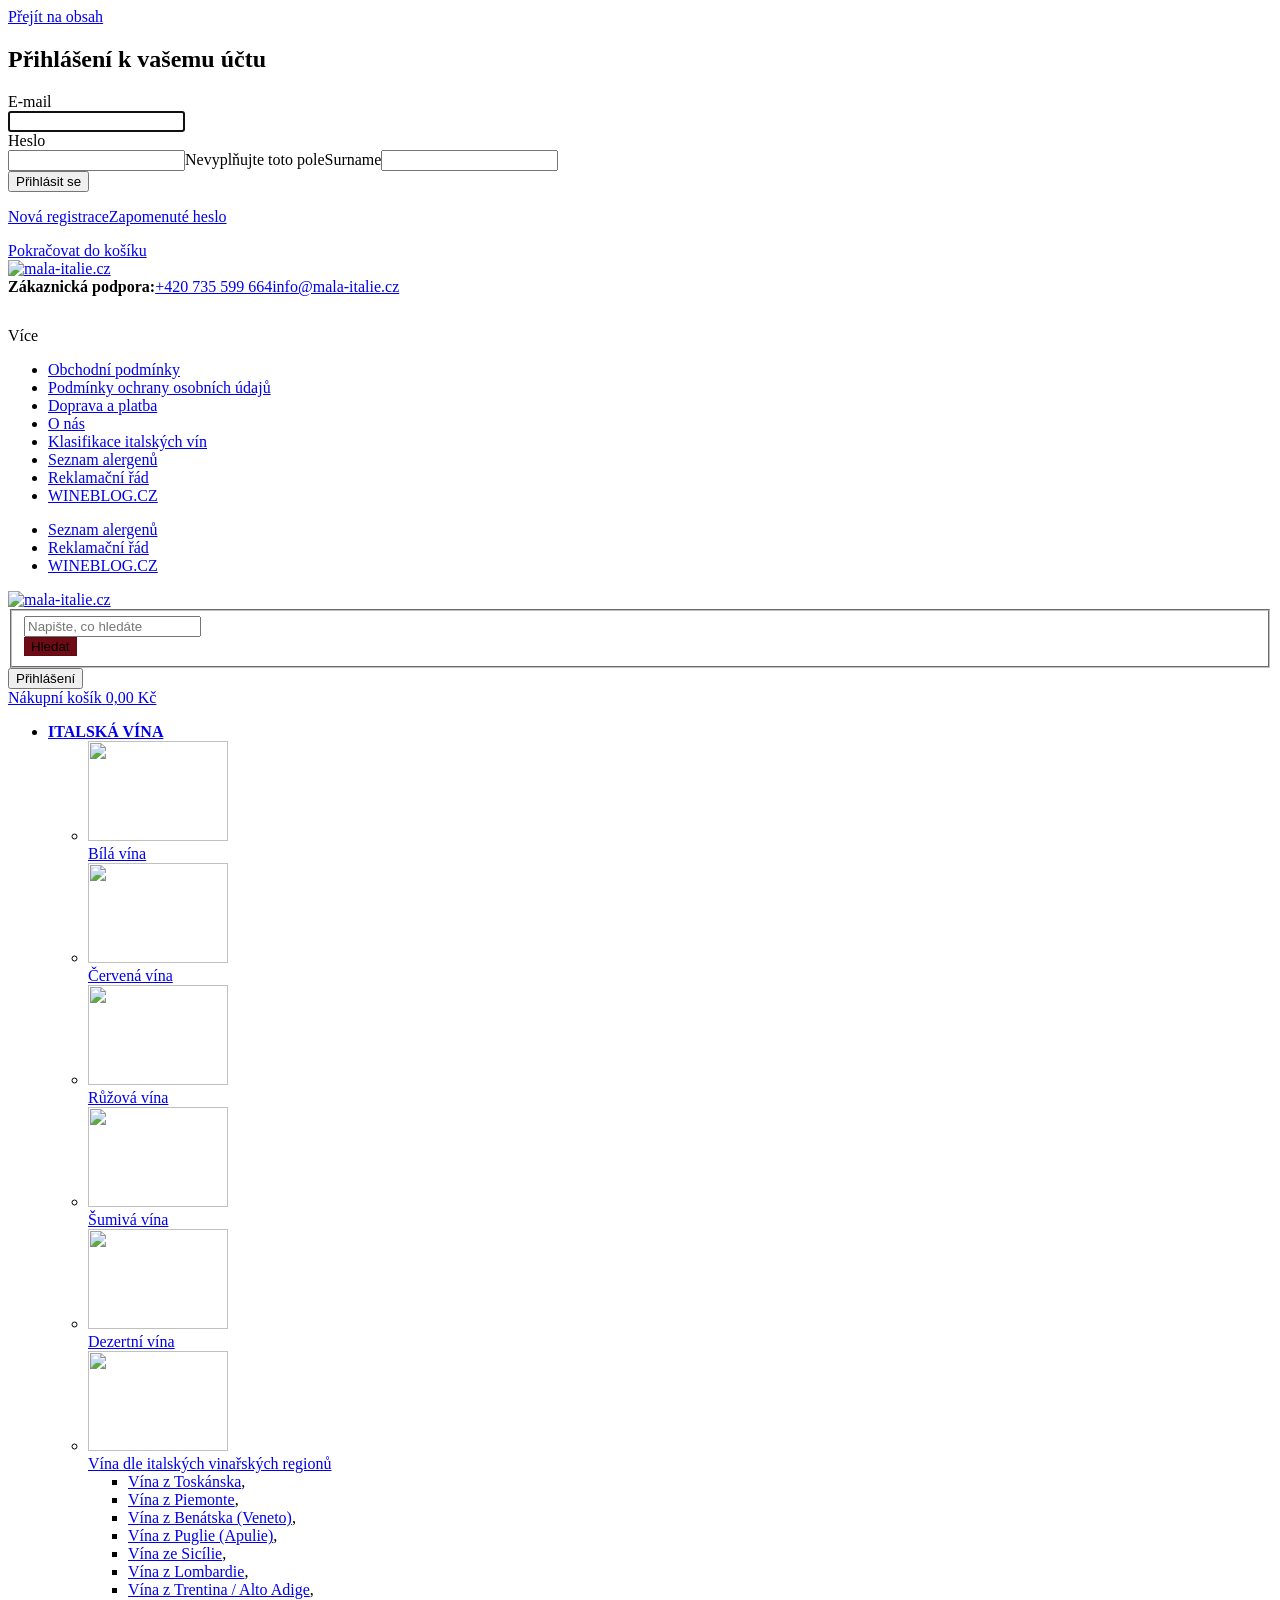
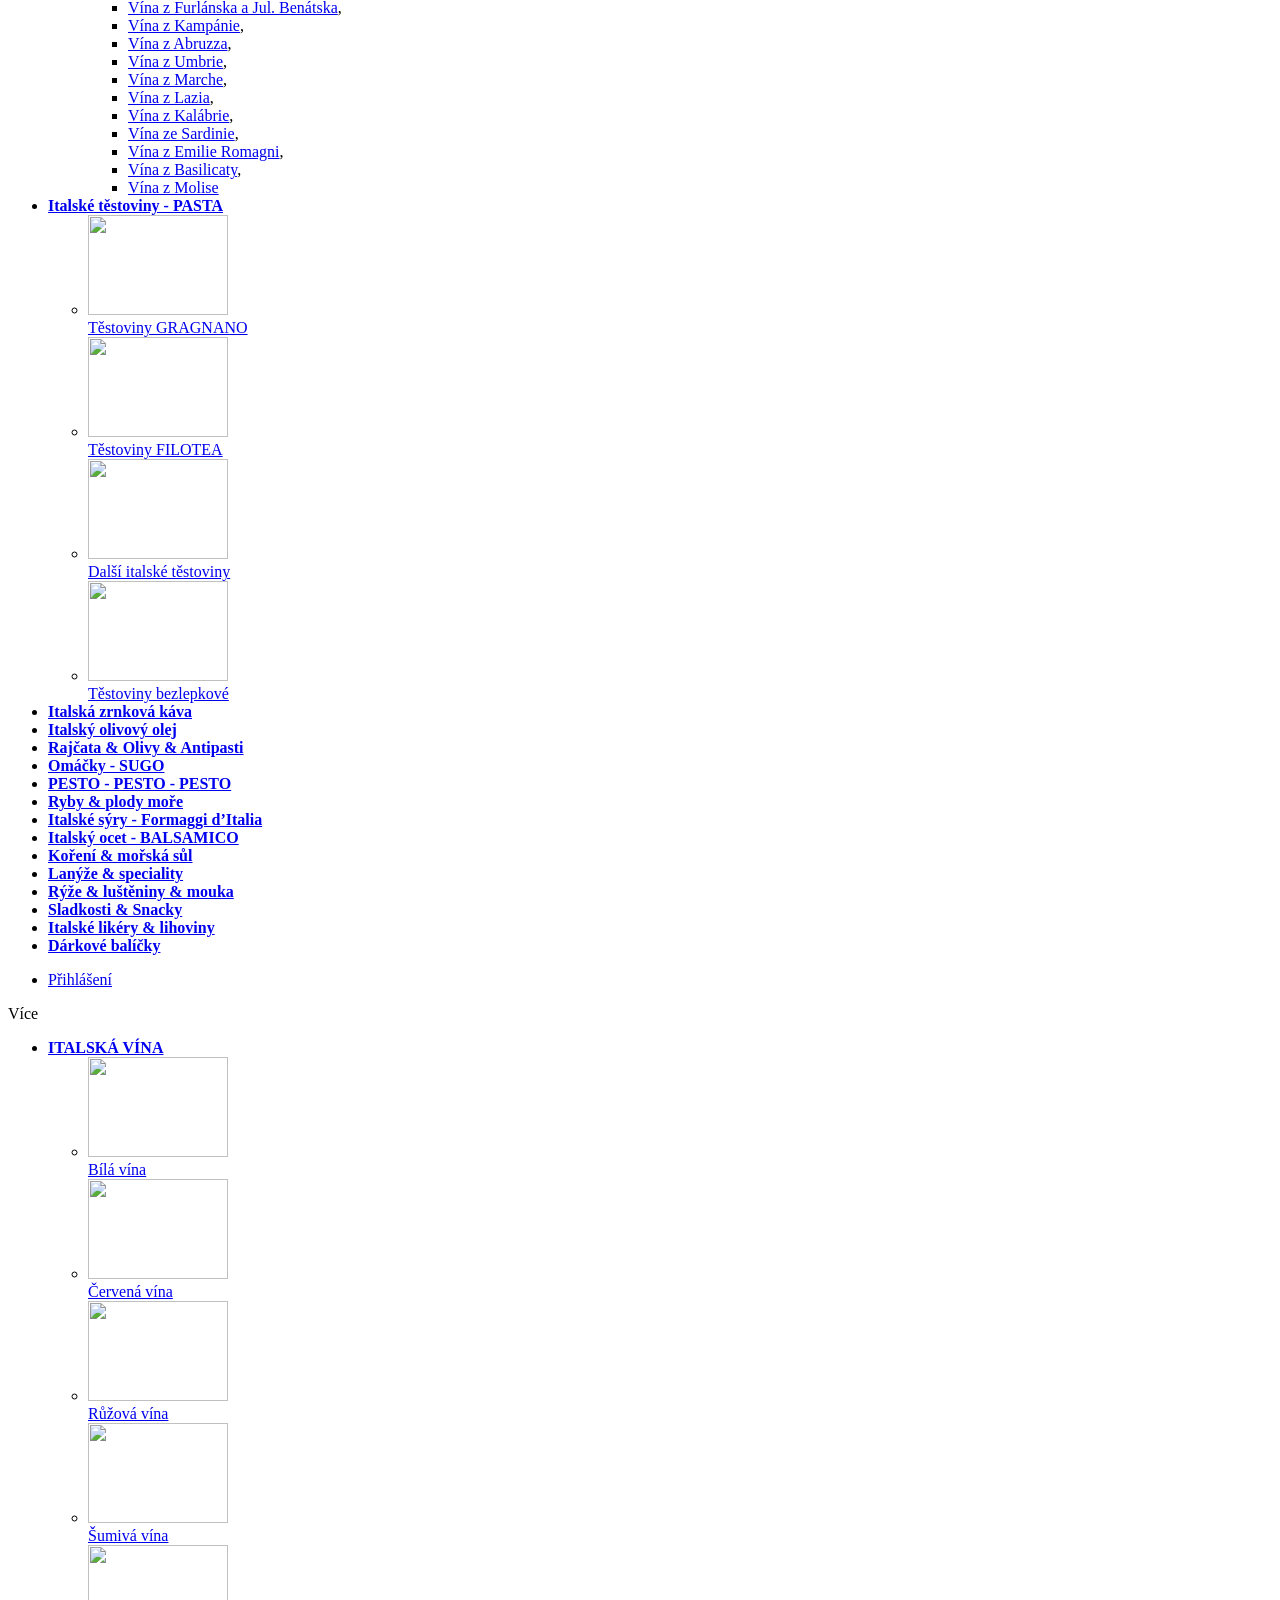
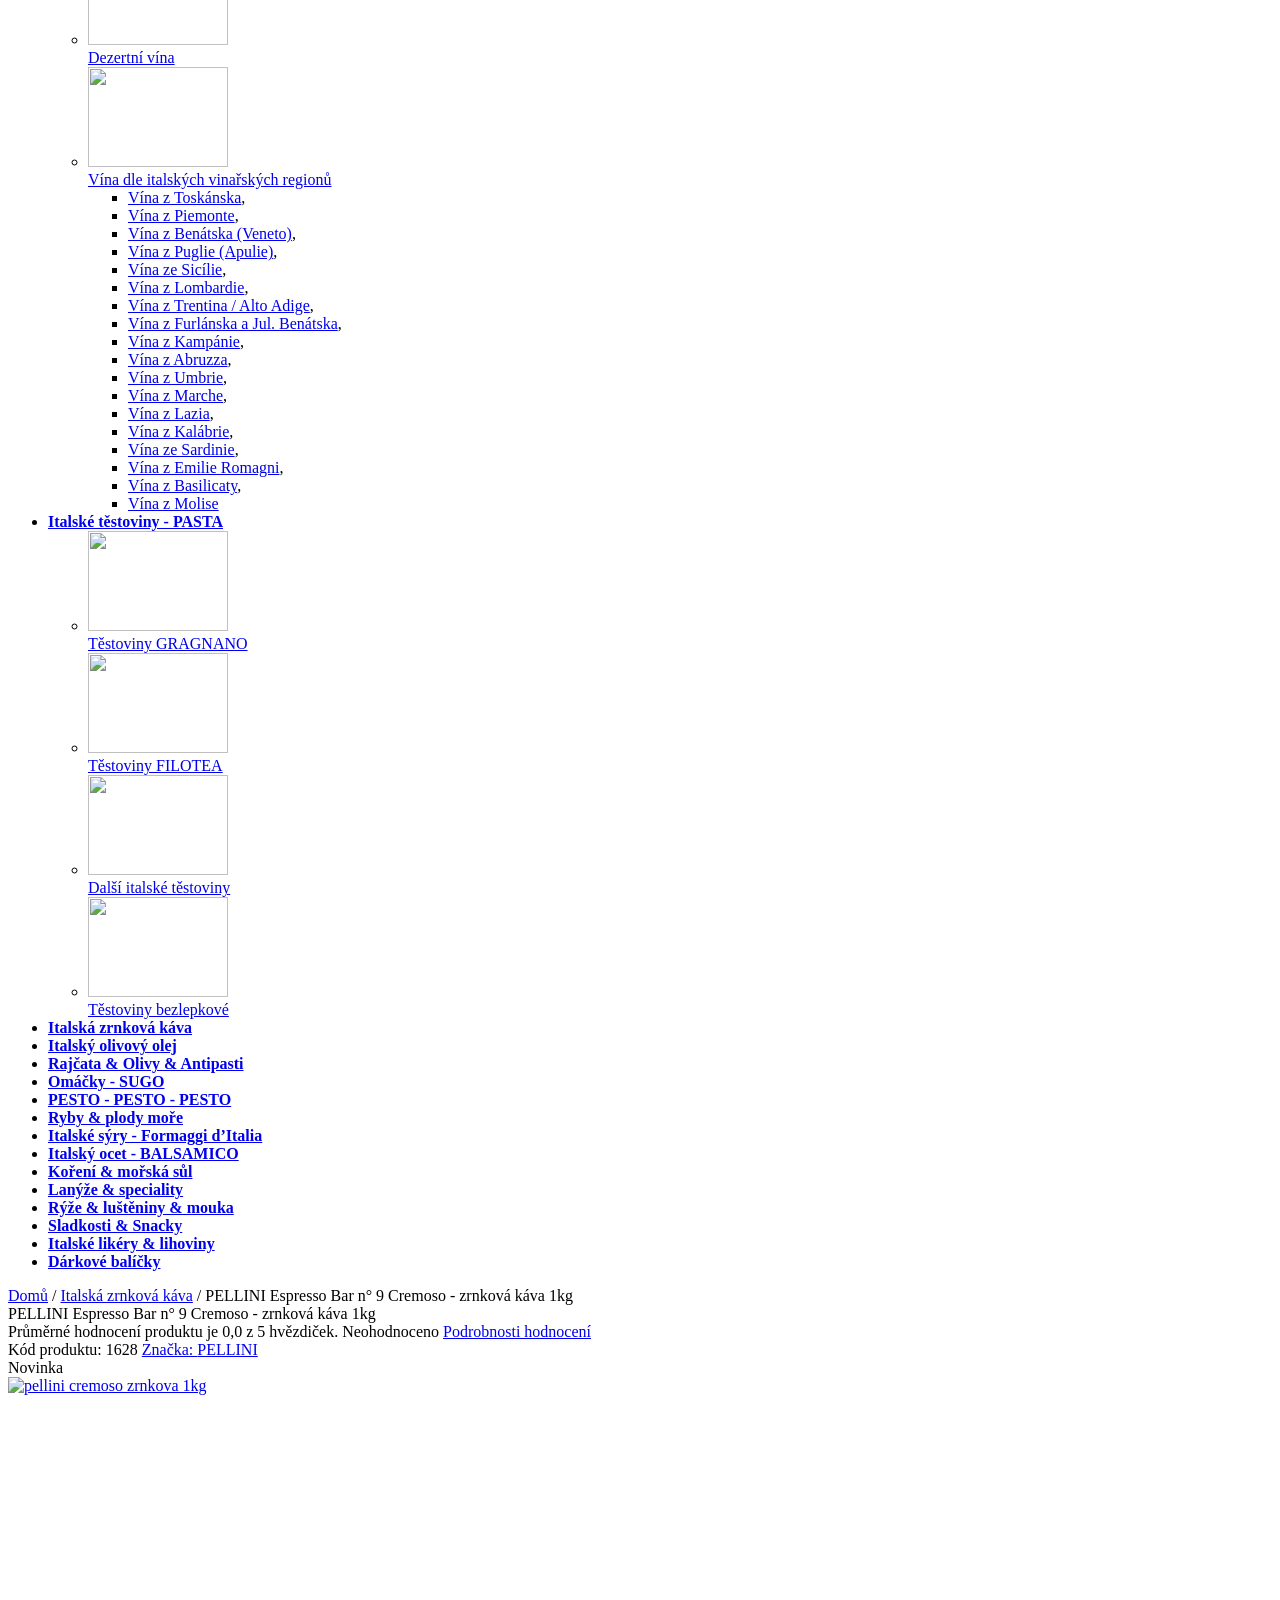
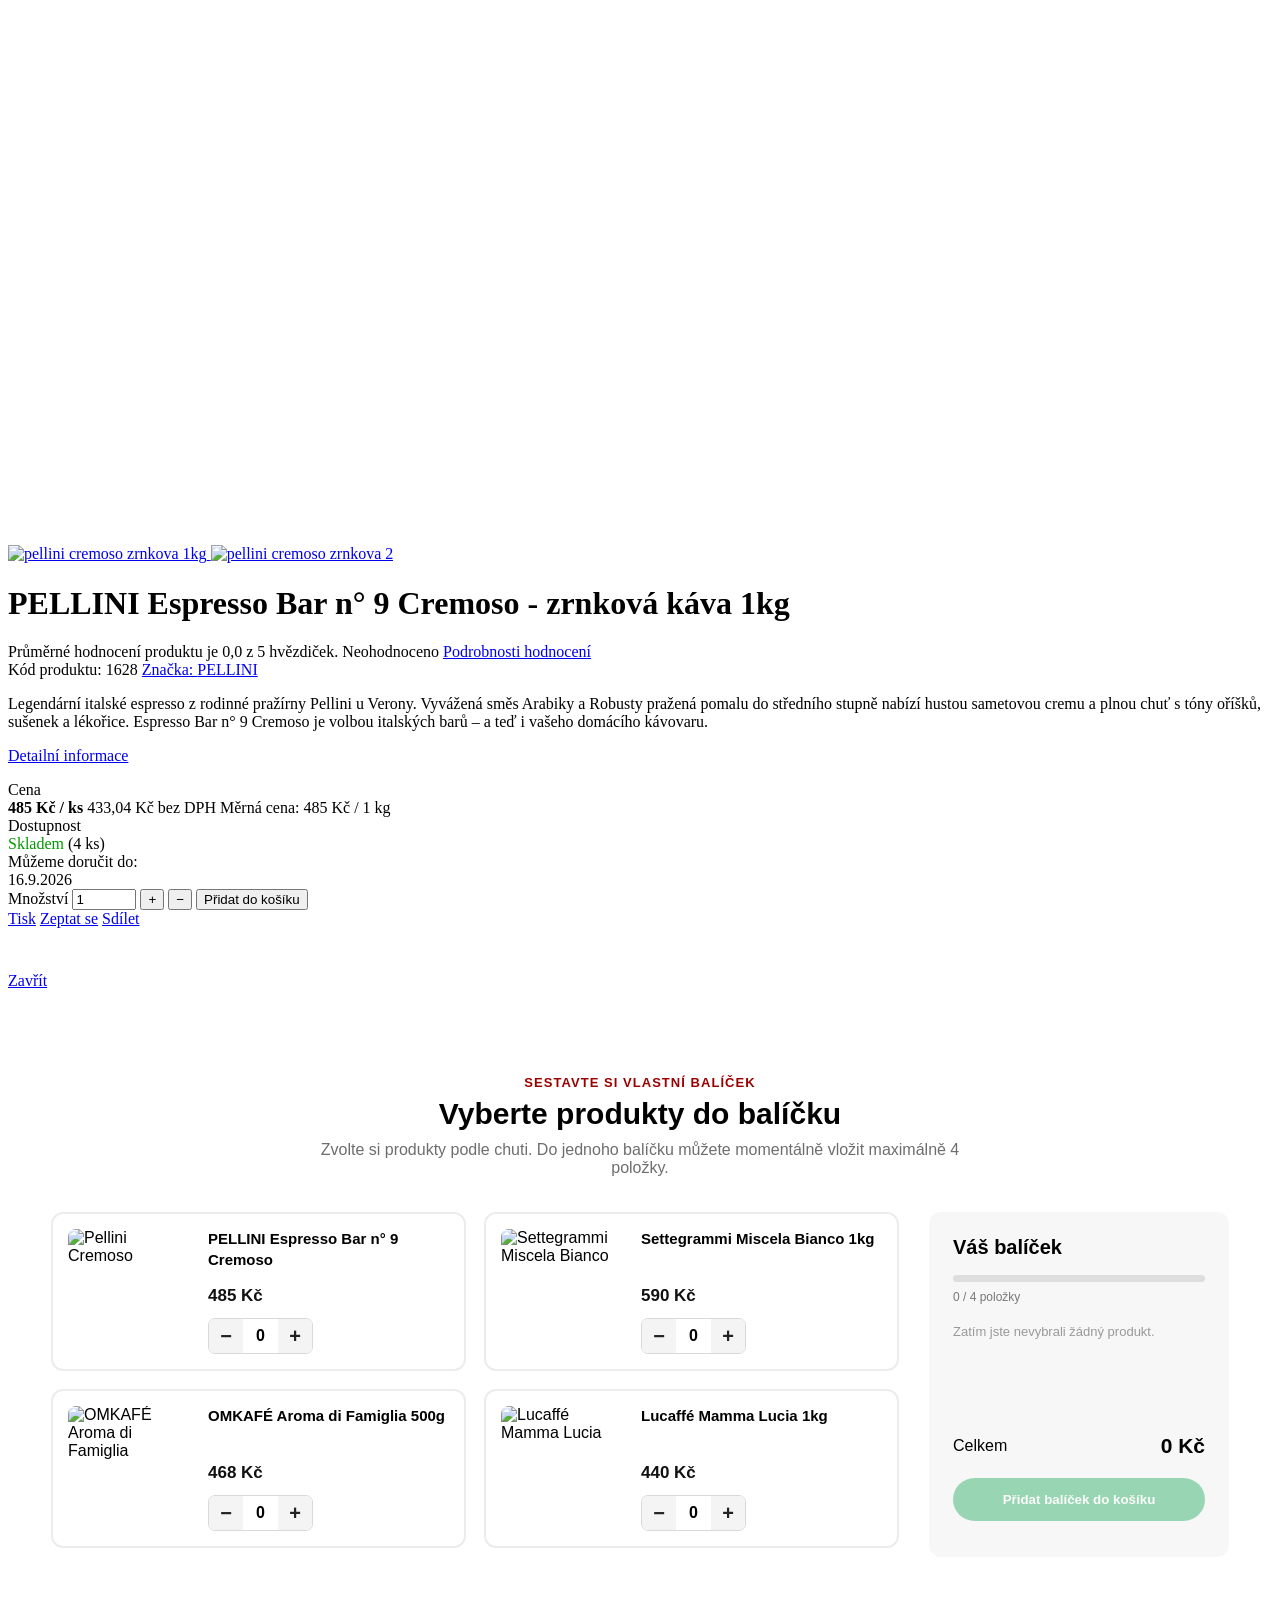
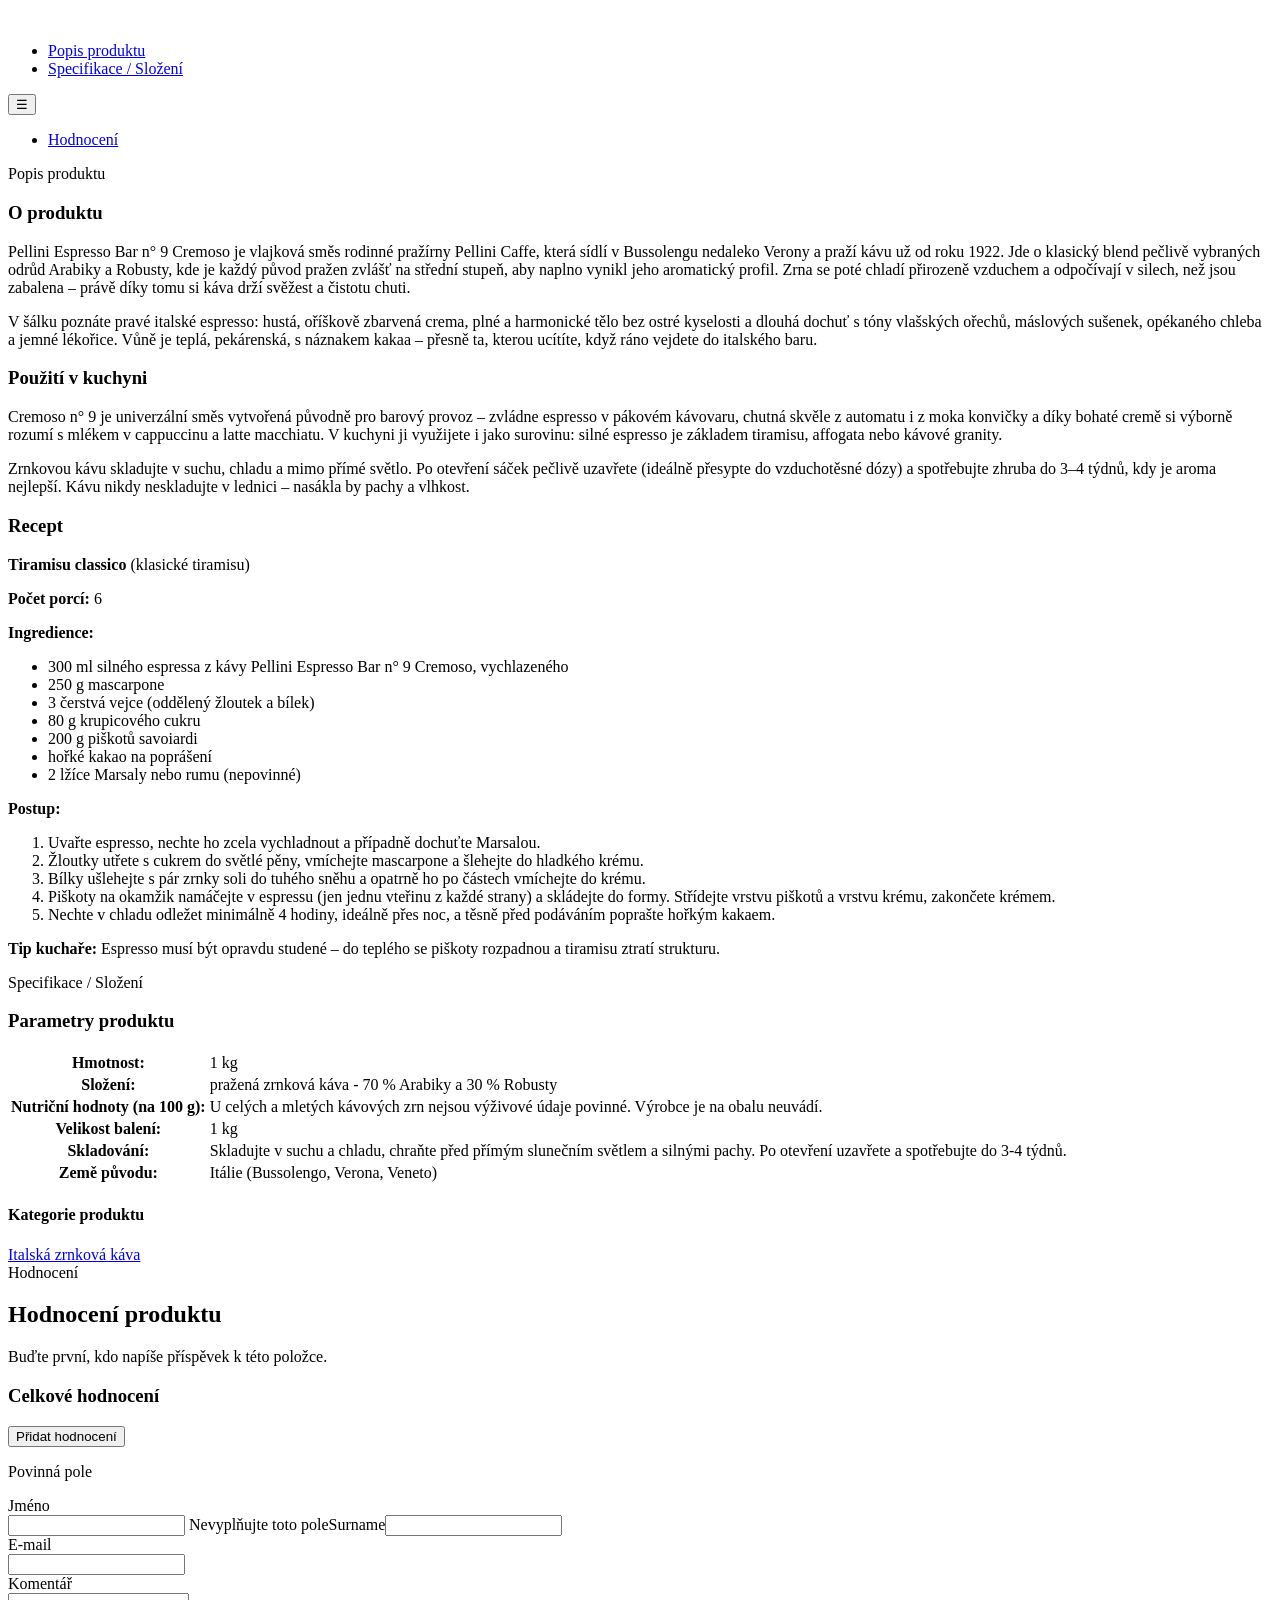
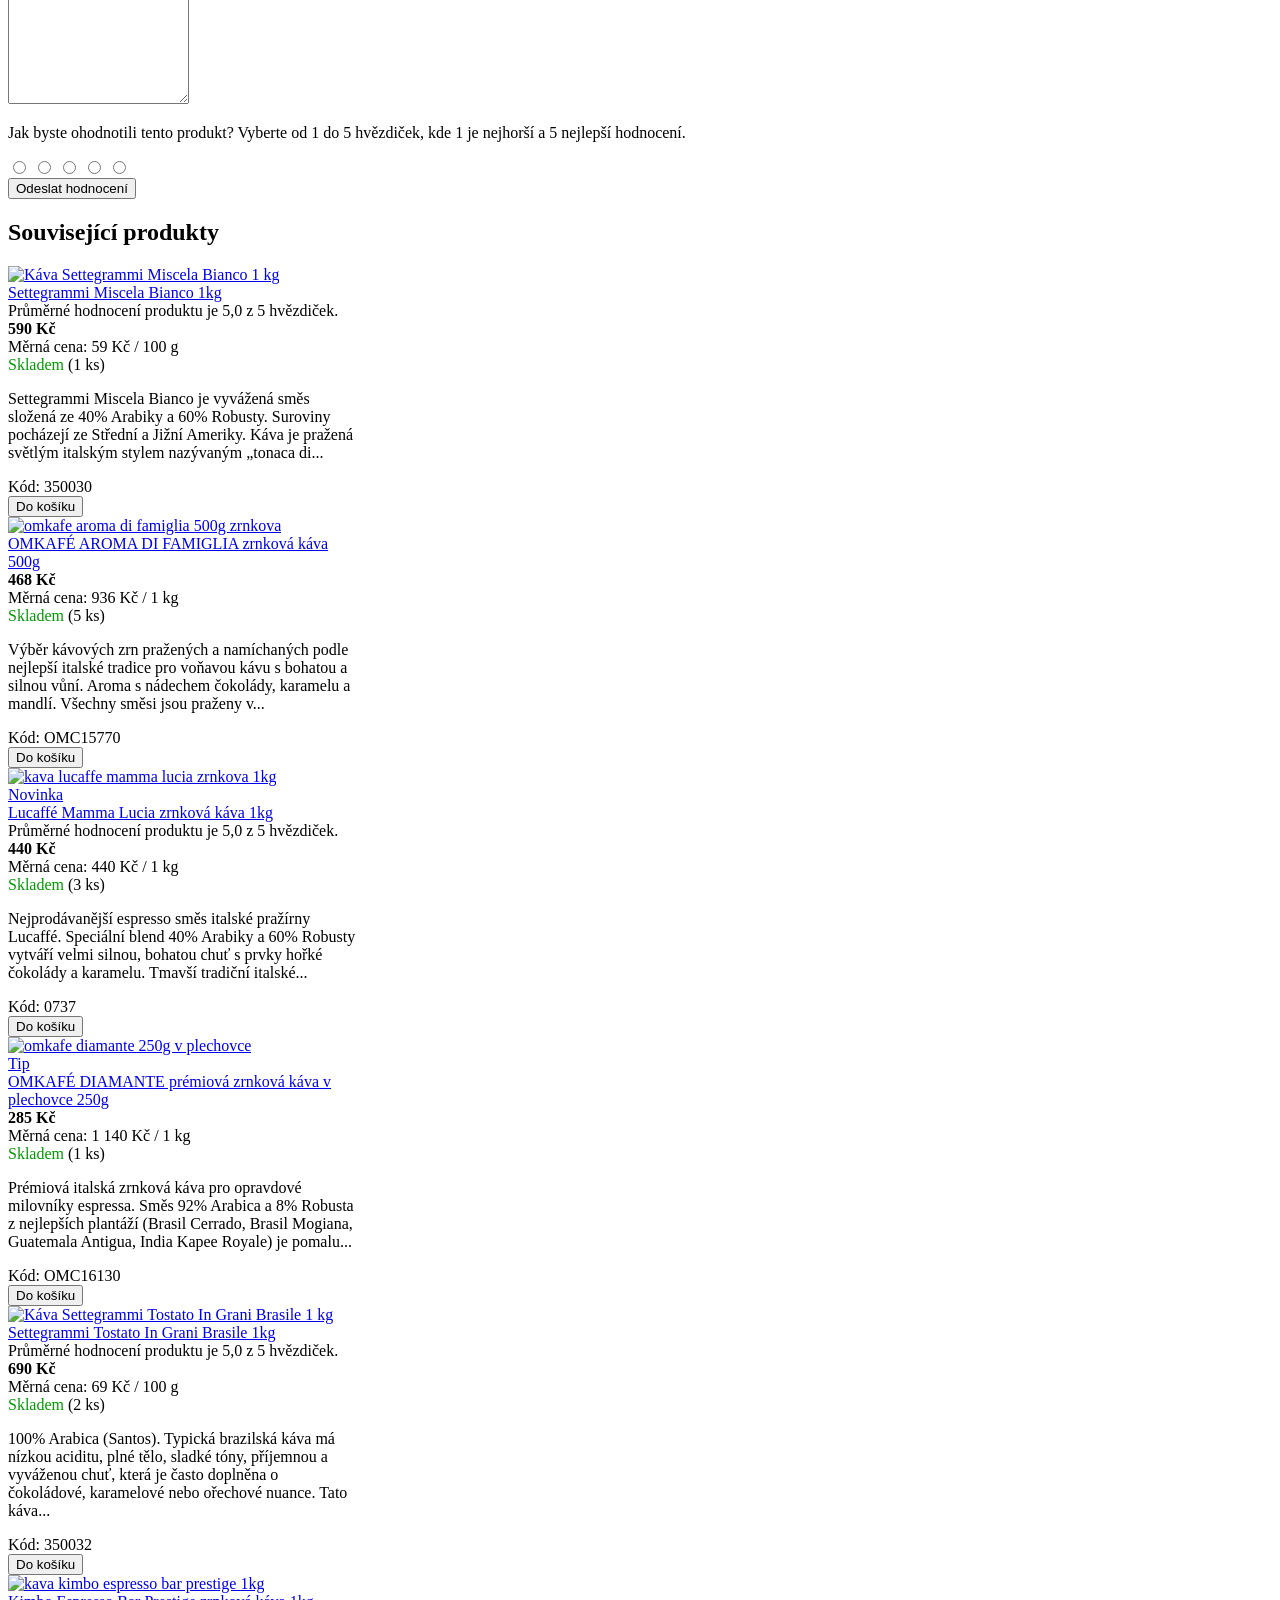
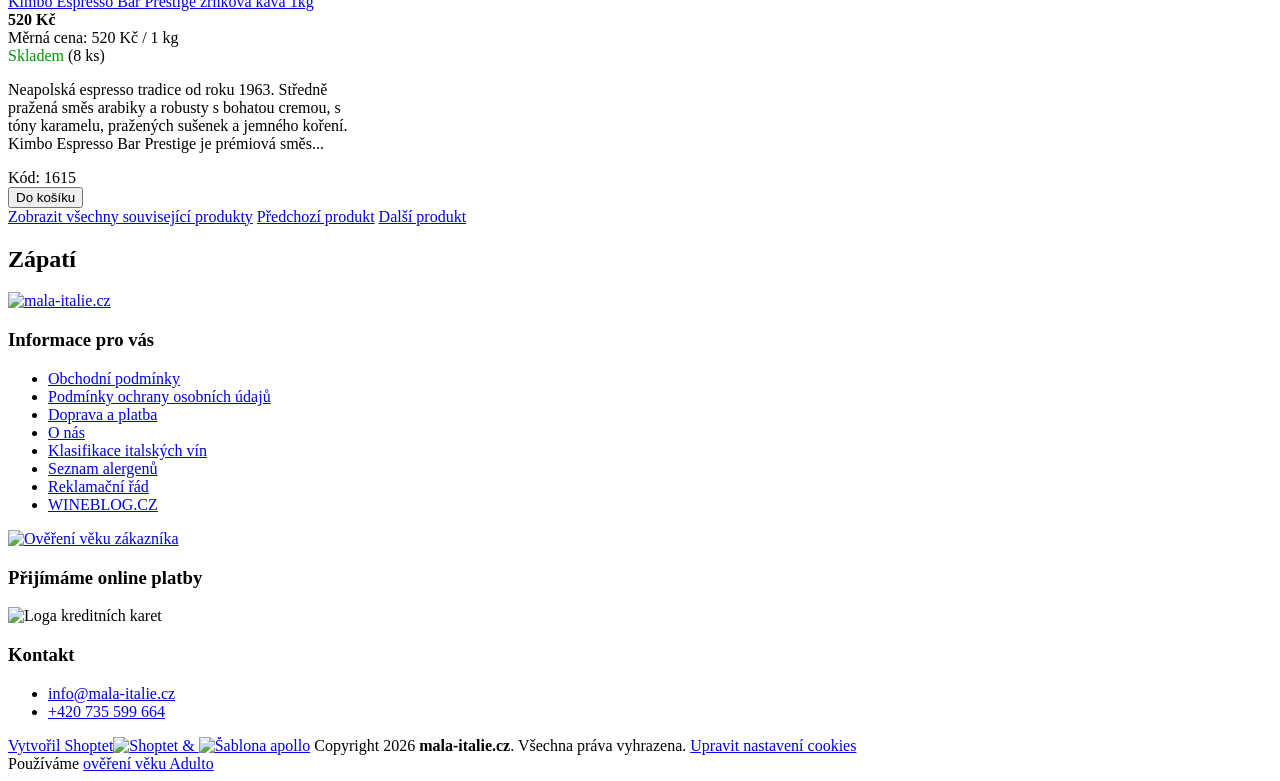
==== commit e04e2c60: "bundle selecto added" ====
--- a/scraped_site/index.html
+++ b/scraped_site/index.html
@@ -180,6 +180,277 @@
 .fb_dialog{background:#525252b3;position:absolute;top:-10000px;z-index:10001}.fb_dialog_advanced{border-radius:8px;padding:10px}.fb_dialog_content{background:#fff;color:#373737}.fb_dialog_close_icon{background:url(https://connect.facebook.net/rsrc.php/v4/yq/r/IE9JII6Z1Ys.png) no-repeat scroll 0 0 transparent;cursor:pointer;display:block;height:15px;position:absolute;right:18px;top:17px;width:15px}.fb_dialog_mobile .fb_dialog_close_icon{left:5px;right:auto;top:5px}.fb_dialog_padding{background-color:transparent;position:absolute;width:1px;z-index:-1}.fb_dialog_close_icon:hover{background:url(https://connect.facebook.net/rsrc.php/v4/yq/r/IE9JII6Z1Ys.png) no-repeat scroll 0 -15px transparent}.fb_dialog_close_icon:active{background:url(https://connect.facebook.net/rsrc.php/v4/yq/r/IE9JII6Z1Ys.png) no-repeat scroll 0 -30px transparent}.fb_dialog_iframe{line-height:0}.fb_dialog_content .dialog_title{background:#6d84b4;border:1px solid #365899;color:#fff;font-size:14px;font-weight:700;margin:0}.fb_dialog_content .dialog_title>span{background:url(https://connect.facebook.net/rsrc.php/v4/yd/r/Cou7n-nqK52.gif) no-repeat 5px 50%;float:left;padding:5px 0 7px 26px}body.fb_hidden{height:100%;left:0;margin:0;overflow:visible;position:absolute;top:-10000px;transform:none;width:100%}.fb_dialog.fb_dialog_mobile.loading{background:url(https://connect.facebook.net/rsrc.php/v4/ya/r/3rhSv5V8j3o.gif) #fff no-repeat 50% 50%;min-height:100%;min-width:100%;overflow:hidden;position:absolute;top:0;z-index:10001}.fb_dialog.fb_dialog_mobile.loading.centered{background:none;height:auto;min-height:initial;min-width:initial;width:auto}.fb_dialog.fb_dialog_mobile.loading.centered #fb_dialog_loader_spinner{width:100%}.fb_dialog.fb_dialog_mobile.loading.centered .fb_dialog_content{background:none}.loading.centered #fb_dialog_loader_close{clear:both;color:#fff;display:block;font-size:18px;padding-top:20px}#fb-root #fb_dialog_ipad_overlay{background:#0006;inset:0;min-height:100%;position:absolute;width:100%;z-index:10000}#fb-root #fb_dialog_ipad_overlay.hidden{display:none}.fb_dialog.fb_dialog_mobile.loading iframe{visibility:hidden}.fb_dialog_mobile .fb_dialog_iframe{position:sticky;top:0}.fb_dialog_content .dialog_header{background:linear-gradient(from(#738aba),to(#2c4987));border-bottom:1px solid;border-color:#043b87;box-shadow:#fff 0 1px 1px -1px inset;color:#fff;font:700 14px Helvetica,sans-serif;text-overflow:ellipsis;text-shadow:rgba(0,30,84,.296875) 0px -1px 0px;vertical-align:middle;white-space:nowrap}.fb_dialog_content .dialog_header table{height:43px;width:100%}.fb_dialog_content .dialog_header td.header_left{font-size:12px;padding-left:5px;vertical-align:middle;width:60px}.fb_dialog_content .dialog_header td.header_right{font-size:12px;padding-right:5px;vertical-align:middle;width:60px}.fb_dialog_content .touchable_button{background:linear-gradient(from(#4267B2),to(#2a4887));background-clip:padding-box;border:1px solid #29487d;border-radius:3px;display:inline-block;line-height:18px;margin-top:3px;max-width:85px;padding:4px 12px;position:relative}.fb_dialog_content .dialog_header .touchable_button input{background:none;border:none;color:#fff;font:700 12px Helvetica,sans-serif;margin:2px -12px;padding:2px 6px 3px;text-shadow:rgba(0,30,84,.296875) 0px -1px 0px}.fb_dialog_content .dialog_header .header_center{color:#fff;font-size:16px;font-weight:700;line-height:18px;text-align:center;vertical-align:middle}.fb_dialog_content .dialog_content{background:url(https://connect.facebook.net/rsrc.php/v4/y9/r/jKEcVPZFk-2.gif) no-repeat 50% 50%;border:1px solid #4A4A4A;border-bottom:0;border-top:0;height:150px}.fb_dialog_content .dialog_footer{background:#f5f6f7;border:1px solid #4A4A4A;border-top-color:#ccc;height:40px}#fb_dialog_loader_close{float:left}.fb_dialog.fb_dialog_mobile .fb_dialog_close_icon{visibility:hidden}#fb_dialog_loader_spinner{animation:rotateSpinner 1.2s linear infinite;background-color:transparent;background-image:url(https://connect.facebook.net/rsrc.php/v4/y2/r/onuUJj0tCqE.png);background-position:50% 50%;background-repeat:no-repeat;height:24px;width:24px}@keyframes rotateSpinner{0%{transform:rotate(0)}to{transform:rotate(360deg)}}
 
 .fb_iframe_widget{display:inline-block;position:relative}.fb_iframe_widget span{display:inline-block;position:relative;text-align:justify}.fb_iframe_widget iframe{position:absolute}.fb_iframe_widget_fluid_desktop,.fb_iframe_widget_fluid_desktop span,.fb_iframe_widget_fluid_desktop iframe{max-width:100%}.fb_iframe_widget_fluid_desktop iframe{min-width:220px;position:relative}.fb_iframe_widget_lift{z-index:1}.fb_iframe_widget_fluid{display:inline}.fb_iframe_widget_fluid span{width:100%}
+</style><style>
+/* ============================
+   ZOE BUNDLE SELECTOR
+   ============================ */
+
+.zb-section {
+    max-width: 1178px;
+    margin: 45px auto;
+    padding: 40px;
+    background: #fff;
+    border-radius: 14px;
+    font-family: var(--template-font, "Open Sans"), sans-serif;
+}
+
+.zb-heading {
+    text-align: center;
+    margin-bottom: 35px;
+}
+
+.zb-kicker {
+    display: block;
+    margin-bottom: 7px;
+    color: var(--color-primary, #9a0000);
+    font-weight: 700;
+    font-size: 13px;
+    letter-spacing: .08em;
+}
+
+.zb-heading h2 {
+    margin: 0 0 10px;
+    font-family: var(--template-headings-font, "Poppins"), sans-serif;
+    font-size: 30px;
+}
+
+.zb-heading p {
+    margin: 0 auto;
+    max-width: 650px;
+    color: #6d6d6d;
+}
+
+.zb-layout {
+    display: grid;
+    grid-template-columns: minmax(0, 1fr) 300px;
+    gap: 30px;
+    align-items: start;
+}
+
+.zb-products {
+    display: grid;
+    grid-template-columns: repeat(2, minmax(0, 1fr));
+    gap: 18px;
+}
+
+.zb-product {
+    display: flex;
+    background: #fff;
+    border: 2px solid #ececec;
+    border-radius: 12px;
+    padding: 15px;
+    transition:
+        border-color .18s ease,
+        box-shadow .18s ease,
+        transform .18s ease;
+}
+
+.zb-product.zb-selected {
+    border-color: var(--color-secondary, #27ae60);
+    box-shadow: 0 7px 24px rgba(0, 0, 0, .08);
+}
+
+.zb-product:hover {
+    transform: translateY(-2px);
+}
+
+.zb-image {
+    width: 125px;
+    height: 125px;
+    flex: 0 0 125px;
+    display: flex;
+    align-items: center;
+    justify-content: center;
+    background: #fff;
+    border-radius: 8px;
+    overflow: hidden;
+}
+
+.zb-image img {
+    width: 100%;
+    height: 100%;
+    object-fit: contain;
+}
+
+.zb-product-body {
+    min-width: 0;
+    flex: 1;
+    padding-left: 15px;
+    display: flex;
+    flex-direction: column;
+}
+
+.zb-product-body h3 {
+    margin: 0 0 8px;
+    font-family: var(--template-headings-font, "Poppins"), sans-serif;
+    font-size: 15px;
+    line-height: 1.35;
+}
+
+.zb-price {
+    margin-top: auto;
+    font-size: 17px;
+    color: #111;
+}
+
+.zb-quantity {
+    display: flex;
+    align-items: center;
+    width: max-content;
+    margin-top: 12px;
+    border: 1px solid #d9d9d9;
+    border-radius: 7px;
+    overflow: hidden;
+}
+
+.zb-quantity button {
+    width: 34px;
+    height: 34px;
+    padding: 0;
+    border: 0;
+    background: #f4f4f4;
+    color: #222;
+    font-size: 20px;
+    font-weight: 700;
+}
+
+.zb-quantity button:hover {
+    background: #e9e9e9;
+}
+
+.zb-count {
+    min-width: 35px;
+    text-align: center;
+    font-weight: 700;
+}
+
+.zb-summary {
+    position: sticky;
+    top: 110px;
+    padding: 24px;
+    background: #f7f7f7;
+    border-radius: 12px;
+}
+
+.zb-summary h3 {
+    margin: 0 0 16px;
+    font-family: var(--template-headings-font, "Poppins"), sans-serif;
+    font-size: 20px;
+}
+
+.zb-progress {
+    height: 7px;
+    margin-bottom: 8px;
+    background: #dedede;
+    border-radius: 20px;
+    overflow: hidden;
+}
+
+#zb-progress-bar {
+    width: 0;
+    height: 100%;
+    background: var(--color-secondary, #27ae60);
+    transition: width .2s ease;
+}
+
+#zb-capacity {
+    margin-bottom: 20px;
+    color: #777;
+    font-size: 12px;
+}
+
+#zb-summary-items {
+    min-height: 90px;
+}
+
+.zb-empty {
+    color: #999;
+    font-size: 13px;
+}
+
+.zb-summary-row {
+    display: flex;
+    justify-content: space-between;
+    gap: 10px;
+    padding: 7px 0;
+    border-bottom: 1px solid #ddd;
+    font-size: 13px;
+}
+
+.zb-total {
+    display: flex;
+    justify-content: space-between;
+    align-items: center;
+    margin: 20px 0;
+    font-size: 16px;
+}
+
+.zb-total strong {
+    font-size: 21px;
+}
+
+#zb-add-bundle {
+    width: 100%;
+    padding: 14px 17px;
+    border: 0;
+    border-radius: 25px;
+    background: var(--color-secondary, #27ae60);
+    color: #fff;
+    font-weight: 700;
+    transition: .15s ease;
+}
+
+#zb-add-bundle:hover:not(:disabled) {
+    background: var(--color-secondary-hover, #2ecc71);
+}
+
+#zb-add-bundle:disabled {
+    opacity: .45;
+    cursor: not-allowed;
+}
+
+#zb-message {
+    margin-top: 12px;
+    color: var(--color-secondary, #27ae60);
+    text-align: center;
+    font-size: 13px;
+    font-weight: 600;
+}
+
+@media (max-width: 991px) {
+
+    .zb-layout {
+        grid-template-columns: 1fr;
+    }
+
+    .zb-summary {
+        position: static;
+    }
+}
+
+@media (max-width: 650px) {
+
+    .zb-section {
+        padding: 25px 15px;
+    }
+
+    .zb-products {
+        grid-template-columns: 1fr;
+    }
+
+    .zb-product {
+        flex-direction: column;
+    }
+
+    .zb-image {
+        width: 100%;
+        height: 180px;
+    }
+
+    .zb-product-body {
+        padding: 15px 0 0;
+    }
+}
 </style></head><body class="desktop id-747 in-italska-zrnkova-kava template-11 type-product type-detail one-column-body columns-4 blank-mode blank-mode-css ums_discussion_rating_forms--on ums_page_element_headings--on ums_forms_redesign--on ums_images_with_query_params--on ums_mobile_header_v1--on ums_jquery_fix--on mobile-header-version-1 top-menu-trigger-visible tursky-apollo is-carousel-full-width categories-new-design is-products-slider is-visible-header-contact is-header-fixed is-classic-parameters-color carousel-is-empty banner-klik-addon unveiled is-loaded after-load">
         <div id="fb-root" class=" fb_reset"><div style="position: absolute; top: -10000px; width: 0px; height: 0px;"><div></div></div></div>
         
@@ -786,7 +1057,179 @@
     
         
                             
-        
+    <!-- BUNDLE SELECTOR START -->
+<section id="zoe-bundle-selector" class="zb-section">
+
+    <div class="zb-heading">
+        <span class="zb-kicker">SESTAVTE SI VLASTNÍ BALÍČEK</span>
+        <h2>Vyberte produkty do balíčku</h2>
+        <p>
+            Zvolte si produkty podle chuti. Do jednoho balíčku můžete
+            momentálně vložit maximálně 4 položky.
+        </p>
+    </div>
+
+    <div class="zb-layout">
+
+        <div class="zb-products">
+
+            <article
+                class="zb-product"
+                data-code="PELLINI-TEST"
+                data-name="PELLINI Espresso Bar n° 9 Cremoso"
+                data-price="485"
+            >
+                <div class="zb-image">
+                    <img
+                        src="https://cdn.myshoptet.com/usr/www.mala-italie.cz/user/shop/big/4197_pellini-cremoso-zrnkova-1kg.jpg?ff=1&x=1024&y=768&q=85"
+                        alt="Pellini Cremoso"
+                    >
+                </div>
+
+                <div class="zb-product-body">
+                    <h3>PELLINI Espresso Bar n° 9 Cremoso</h3>
+
+                    <strong class="zb-price">
+                        485 Kč
+                    </strong>
+
+                    <div class="zb-quantity">
+                        <button type="button" class="zb-minus">−</button>
+                        <span class="zb-count">0</span>
+                        <button type="button" class="zb-plus">+</button>
+                    </div>
+                </div>
+            </article>
+
+
+            <article
+                class="zb-product"
+                data-code="SETTEGRAMMI-TEST"
+                data-name="Settegrammi Miscela Bianco 1kg"
+                data-price="590"
+            >
+                <div class="zb-image">
+                    <img
+                        src="https://cdn.myshoptet.com/usr/www.mala-italie.cz/user/shop/detail/2520-1_kava-settegrammi-miscela-bianco-1-kg.jpg?ff=1&x=423&y=318&q=85"
+                        alt="Settegrammi Miscela Bianco"
+                    >
+                </div>
+
+                <div class="zb-product-body">
+                    <h3>Settegrammi Miscela Bianco 1kg</h3>
+
+                    <strong class="zb-price">
+                        590 Kč
+                    </strong>
+
+                    <div class="zb-quantity">
+                        <button type="button" class="zb-minus">−</button>
+                        <span class="zb-count">0</span>
+                        <button type="button" class="zb-plus">+</button>
+                    </div>
+                </div>
+            </article>
+
+
+            <article
+                class="zb-product"
+                data-code="OMKAFE-TEST"
+                data-name="OMKAFÉ Aroma di Famiglia 500g"
+                data-price="468"
+            >
+                <div class="zb-image">
+                    <img
+                        src="https://cdn.myshoptet.com/usr/www.mala-italie.cz/user/shop/detail/3640-1_omkafe-aroma-di-famiglia-500g-zrnkova.png?ff=1&x=423&y=318&q=85"
+                        alt="OMKAFÉ Aroma di Famiglia"
+                    >
+                </div>
+
+                <div class="zb-product-body">
+                    <h3>OMKAFÉ Aroma di Famiglia 500g</h3>
+
+                    <strong class="zb-price">
+                        468 Kč
+                    </strong>
+
+                    <div class="zb-quantity">
+                        <button type="button" class="zb-minus">−</button>
+                        <span class="zb-count">0</span>
+                        <button type="button" class="zb-plus">+</button>
+                    </div>
+                </div>
+            </article>
+
+
+            <article
+                class="zb-product"
+                data-code="LUCAFFE-TEST"
+                data-name="Lucaffé Mamma Lucia 1kg"
+                data-price="440"
+            >
+                <div class="zb-image">
+                    <img
+                        src="https://cdn.myshoptet.com/usr/www.mala-italie.cz/user/shop/detail/4008_kava-lucaffe-mamma-lucia-zrnkova-1kg.jpg?ff=1&x=423&y=318&q=85"
+                        alt="Lucaffé Mamma Lucia"
+                    >
+                </div>
+
+                <div class="zb-product-body">
+                    <h3>Lucaffé Mamma Lucia 1kg</h3>
+
+                    <strong class="zb-price">
+                        440 Kč
+                    </strong>
+
+                    <div class="zb-quantity">
+                        <button type="button" class="zb-minus">−</button>
+                        <span class="zb-count">0</span>
+                        <button type="button" class="zb-plus">+</button>
+                    </div>
+                </div>
+            </article>
+
+        </div>
+
+
+        <aside class="zb-summary">
+
+            <h3>Váš balíček</h3>
+
+            <div class="zb-progress">
+                <div id="zb-progress-bar"></div>
+            </div>
+
+            <div id="zb-capacity">
+                0 / 4 položky
+            </div>
+
+            <div id="zb-summary-items">
+                <p class="zb-empty">
+                    Zatím jste nevybrali žádný produkt.
+                </p>
+            </div>
+
+            <div class="zb-total">
+                <span>Celkem</span>
+                <strong id="zb-total-price">0 Kč</strong>
+            </div>
+
+            <button
+                type="button"
+                id="zb-add-bundle"
+                disabled
+            >
+                Přidat balíček do košíku
+            </button>
+
+            <div id="zb-message"></div>
+
+        </aside>
+
+    </div>
+
+</section>
+<!-- BUNDLE SELECTOR END -->
 
                     
             
@@ -1800,4 +2243,225 @@
             
     
 
-<div id="cboxOverlay" style="display: none;"></div><div id="colorbox" class="" role="dialog" tabindex="-1" style="display: none;"><div id="cboxWrapper"><div><div id="cboxTopLeft" style="float: left;"></div><div id="cboxTopCenter" style="float: left;"></div><div id="cboxTopRight" style="float: left;"></div></div><div style="clear: left;"><div id="cboxMiddleLeft" style="float: left;"></div><div id="cboxContent" style="float: left;"><div id="cboxTitle" style="float: left;"></div><div id="cboxCurrent" style="float: left;"></div><button type="button" id="cboxPrevious" aria-label="Předchozí"></button><button type="button" id="cboxNext" aria-label="Následující"></button><button id="cboxSlideshow" aria-label="start slideshow"></button><div id="cboxLoadingOverlay" style="float: left;"></div><div id="cboxLoadingGraphic" style="float: left;"></div></div><div id="cboxMiddleRight" style="float: left;"></div></div><div style="clear: left;"><div id="cboxBottomLeft" style="float: left;"></div><div id="cboxBottomCenter" style="float: left;"></div><div id="cboxBottomRight" style="float: left;"></div></div></div><div style="position: absolute; width: 9999px; visibility: hidden; display: none; max-width: none;"></div></div><iframe scrolling="no" frameborder="0" allowtransparency="true" src="https://platform.twitter.com/widgets/widget_iframe.1227a5674072e080ffb1ba14ac0c1079.html?origin=https%3A%2F%2Fwww.mala-italie.cz" title="Twitter settings iframe" style="display: none;"></iframe><span class="back-to-top is-active" id="back-to-top"><i class="icon-chevron-up"></i></span><iframe id="rufous-sandbox" scrolling="no" frameborder="0" allowtransparency="true" allowfullscreen="true" style="position: absolute; visibility: hidden; display: none; width: 0px; height: 0px; padding: 0px; border-width: medium; border-style: none; border-color: currentcolor; border-image: none;" title="Twitter analytics iframe"></iframe></body></html>+<div id="cboxOverlay" style="display: none;"></div><div id="colorbox" class="" role="dialog" tabindex="-1" style="display: none;"><div id="cboxWrapper"><div><div id="cboxTopLeft" style="float: left;"></div><div id="cboxTopCenter" style="float: left;"></div><div id="cboxTopRight" style="float: left;"></div></div><div style="clear: left;"><div id="cboxMiddleLeft" style="float: left;"></div><div id="cboxContent" style="float: left;"><div id="cboxTitle" style="float: left;"></div><div id="cboxCurrent" style="float: left;"></div><button type="button" id="cboxPrevious" aria-label="Předchozí"></button><button type="button" id="cboxNext" aria-label="Následující"></button><button id="cboxSlideshow" aria-label="start slideshow"></button><div id="cboxLoadingOverlay" style="float: left;"></div><div id="cboxLoadingGraphic" style="float: left;"></div></div><div id="cboxMiddleRight" style="float: left;"></div></div><div style="clear: left;"><div id="cboxBottomLeft" style="float: left;"></div><div id="cboxBottomCenter" style="float: left;"></div><div id="cboxBottomRight" style="float: left;"></div></div></div><div style="position: absolute; width: 9999px; visibility: hidden; display: none; max-width: none;"></div></div><iframe scrolling="no" frameborder="0" allowtransparency="true" src="https://platform.twitter.com/widgets/widget_iframe.1227a5674072e080ffb1ba14ac0c1079.html?origin=https%3A%2F%2Fwww.mala-italie.cz" title="Twitter settings iframe" style="display: none;"></iframe><span class="back-to-top is-active" id="back-to-top"><i class="icon-chevron-up"></i></span><iframe id="rufous-sandbox" scrolling="no" frameborder="0" allowtransparency="true" allowfullscreen="true" style="position: absolute; visibility: hidden; display: none; width: 0px; height: 0px; padding: 0px; border-width: medium; border-style: none; border-color: currentcolor; border-image: none;" title="Twitter analytics iframe"></iframe><script>
+document.addEventListener("DOMContentLoaded", () => {
+
+    const MAX_ITEMS = 4;
+
+    const products = [
+        ...document.querySelectorAll(".zb-product")
+    ];
+
+    const summary = document.querySelector(
+        "#zb-summary-items"
+    );
+
+    const totalPrice = document.querySelector(
+        "#zb-total-price"
+    );
+
+    const capacity = document.querySelector(
+        "#zb-capacity"
+    );
+
+    const progress = document.querySelector(
+        "#zb-progress-bar"
+    );
+
+    const addButton = document.querySelector(
+        "#zb-add-bundle"
+    );
+
+    const message = document.querySelector(
+        "#zb-message"
+    );
+
+
+    function getQuantity(product) {
+        return Number(
+            product.querySelector(".zb-count").textContent
+        );
+    }
+
+
+    function getTotalCount() {
+        return products.reduce(
+            (sum, product) => sum + getQuantity(product),
+            0
+        );
+    }
+
+
+    function update() {
+
+        const selected = [];
+
+        let total = 0;
+        let count = 0;
+
+        products.forEach(product => {
+
+            const quantity = getQuantity(product);
+
+            const price = Number(
+                product.dataset.price
+            );
+
+            if (quantity > 0) {
+
+                product.classList.add(
+                    "zb-selected"
+                );
+
+                selected.push({
+                    name: product.dataset.name,
+                    code: product.dataset.code,
+                    quantity,
+                    price
+                });
+
+                total += price * quantity;
+                count += quantity;
+
+            } else {
+
+                product.classList.remove(
+                    "zb-selected"
+                );
+            }
+        });
+
+
+        capacity.textContent =
+            `${count} / ${MAX_ITEMS} položky`;
+
+        progress.style.width =
+            `${Math.min(
+                count / MAX_ITEMS * 100,
+                100
+            )}%`;
+
+        totalPrice.textContent =
+            `${total.toLocaleString("cs-CZ")} Kč`;
+
+        addButton.disabled = count === 0;
+
+
+        if (!selected.length) {
+
+            summary.innerHTML = `
+                <p class="zb-empty">
+                    Zatím jste nevybrali žádný produkt.
+                </p>
+            `;
+
+            return;
+        }
+
+
+        summary.innerHTML = selected
+            .map(item => `
+                <div class="zb-summary-row">
+                    <span>
+                        ${item.quantity}× ${item.name}
+                    </span>
+
+                    <strong>
+                        ${(item.price * item.quantity)
+                            .toLocaleString("cs-CZ")} Kč
+                    </strong>
+                </div>
+            `)
+            .join("");
+    }
+
+
+    products.forEach(product => {
+
+        const minus = product.querySelector(
+            ".zb-minus"
+        );
+
+        const plus = product.querySelector(
+            ".zb-plus"
+        );
+
+        const count = product.querySelector(
+            ".zb-count"
+        );
+
+
+        plus.addEventListener("click", () => {
+
+            if (getTotalCount() >= MAX_ITEMS) {
+                return;
+            }
+
+            count.textContent =
+                Number(count.textContent) + 1;
+
+            message.textContent = "";
+
+            update();
+        });
+
+
+        minus.addEventListener("click", () => {
+
+            const current =
+                Number(count.textContent);
+
+            if (current <= 0) {
+                return;
+            }
+
+            count.textContent = current - 1;
+
+            message.textContent = "";
+
+            update();
+        });
+
+    });
+
+
+    addButton.addEventListener("click", () => {
+
+        const chosen = products
+            .filter(product =>
+                getQuantity(product) > 0
+            )
+            .map(product => ({
+                code: product.dataset.code,
+                name: product.dataset.name,
+                amount: getQuantity(product)
+            }));
+
+
+        /*
+         * LOCAL DEMO:
+         */
+
+        console.log(
+            "Bundle:",
+            chosen
+        );
+
+        message.textContent =
+            "Balíček byl připraven k vložení do košíku.";
+
+
+        /*
+         * LATER ON REAL SHOPTET:
+         *
+         * Replace the demo part above with
+         * shoptet.cartShared.addToCart()
+         * for every selected product.
+         */
+
+    });
+
+
+    update();
+});
+</script></body></html>
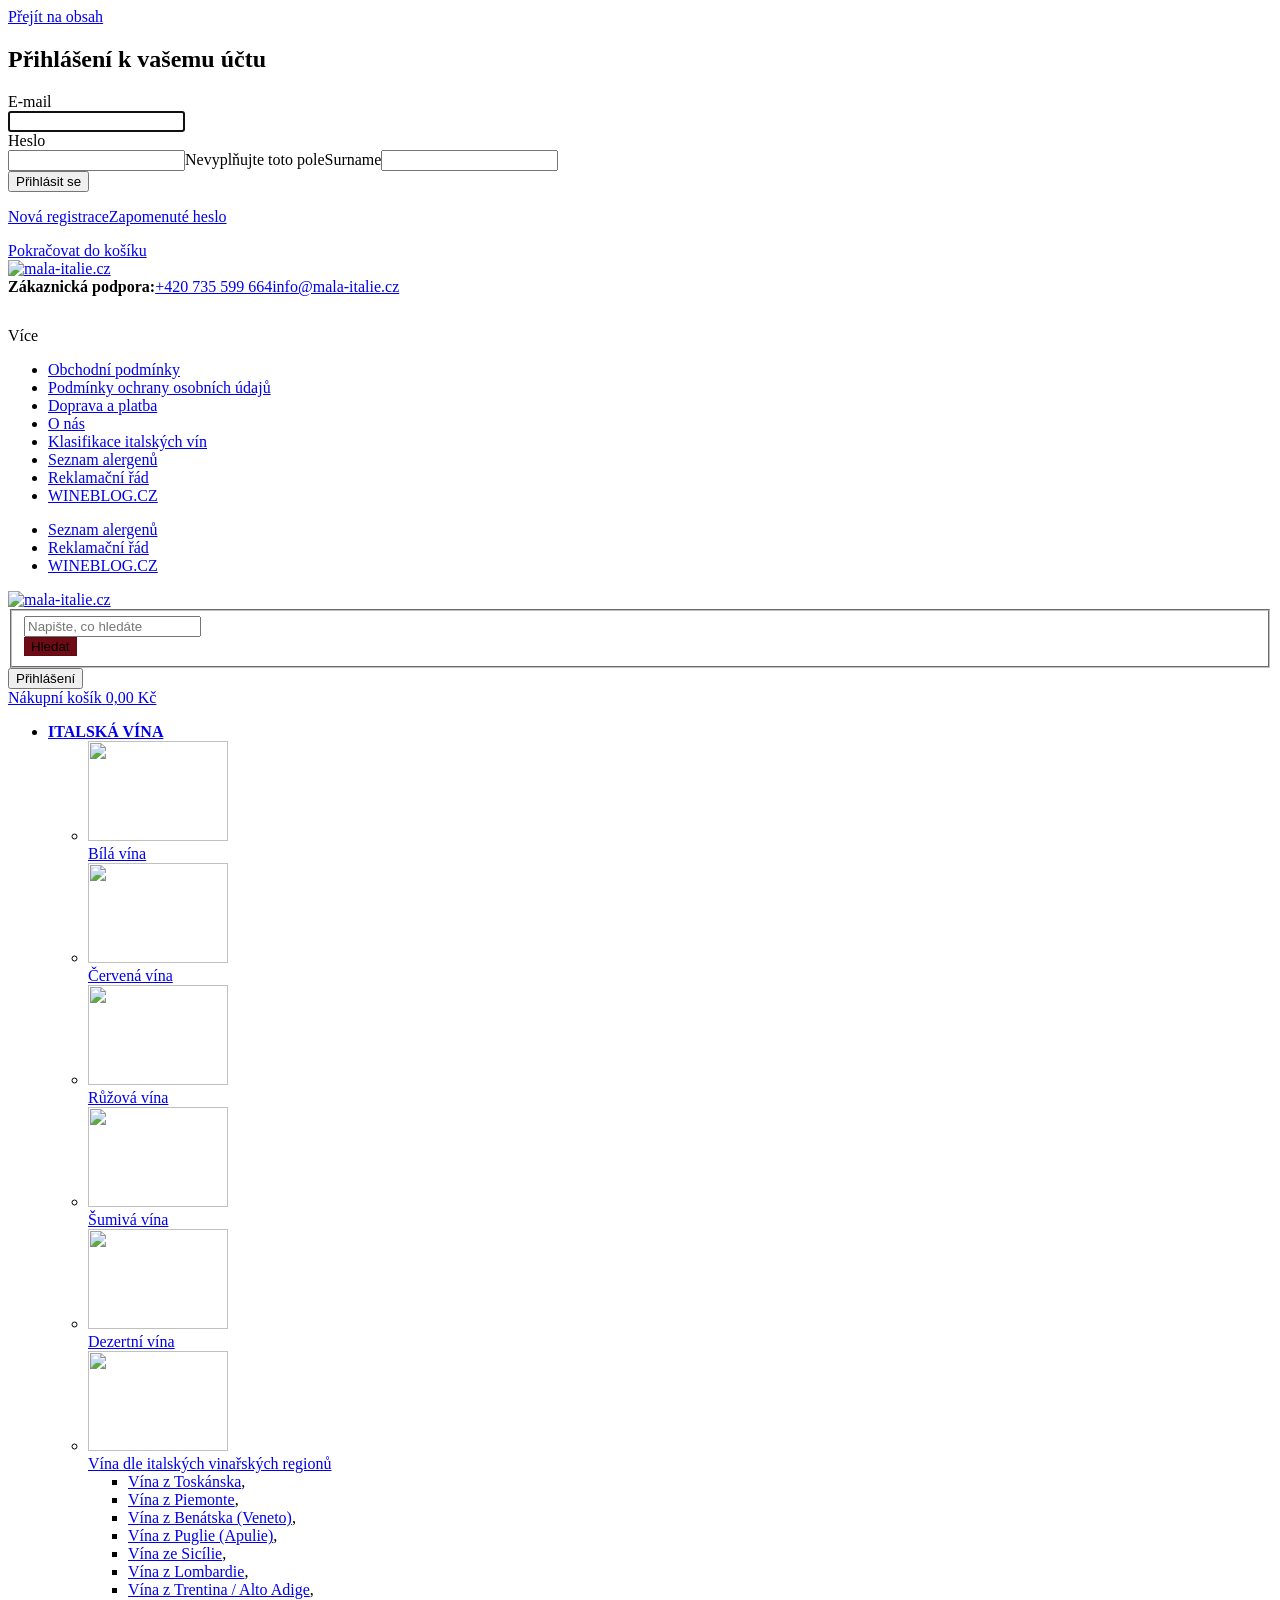
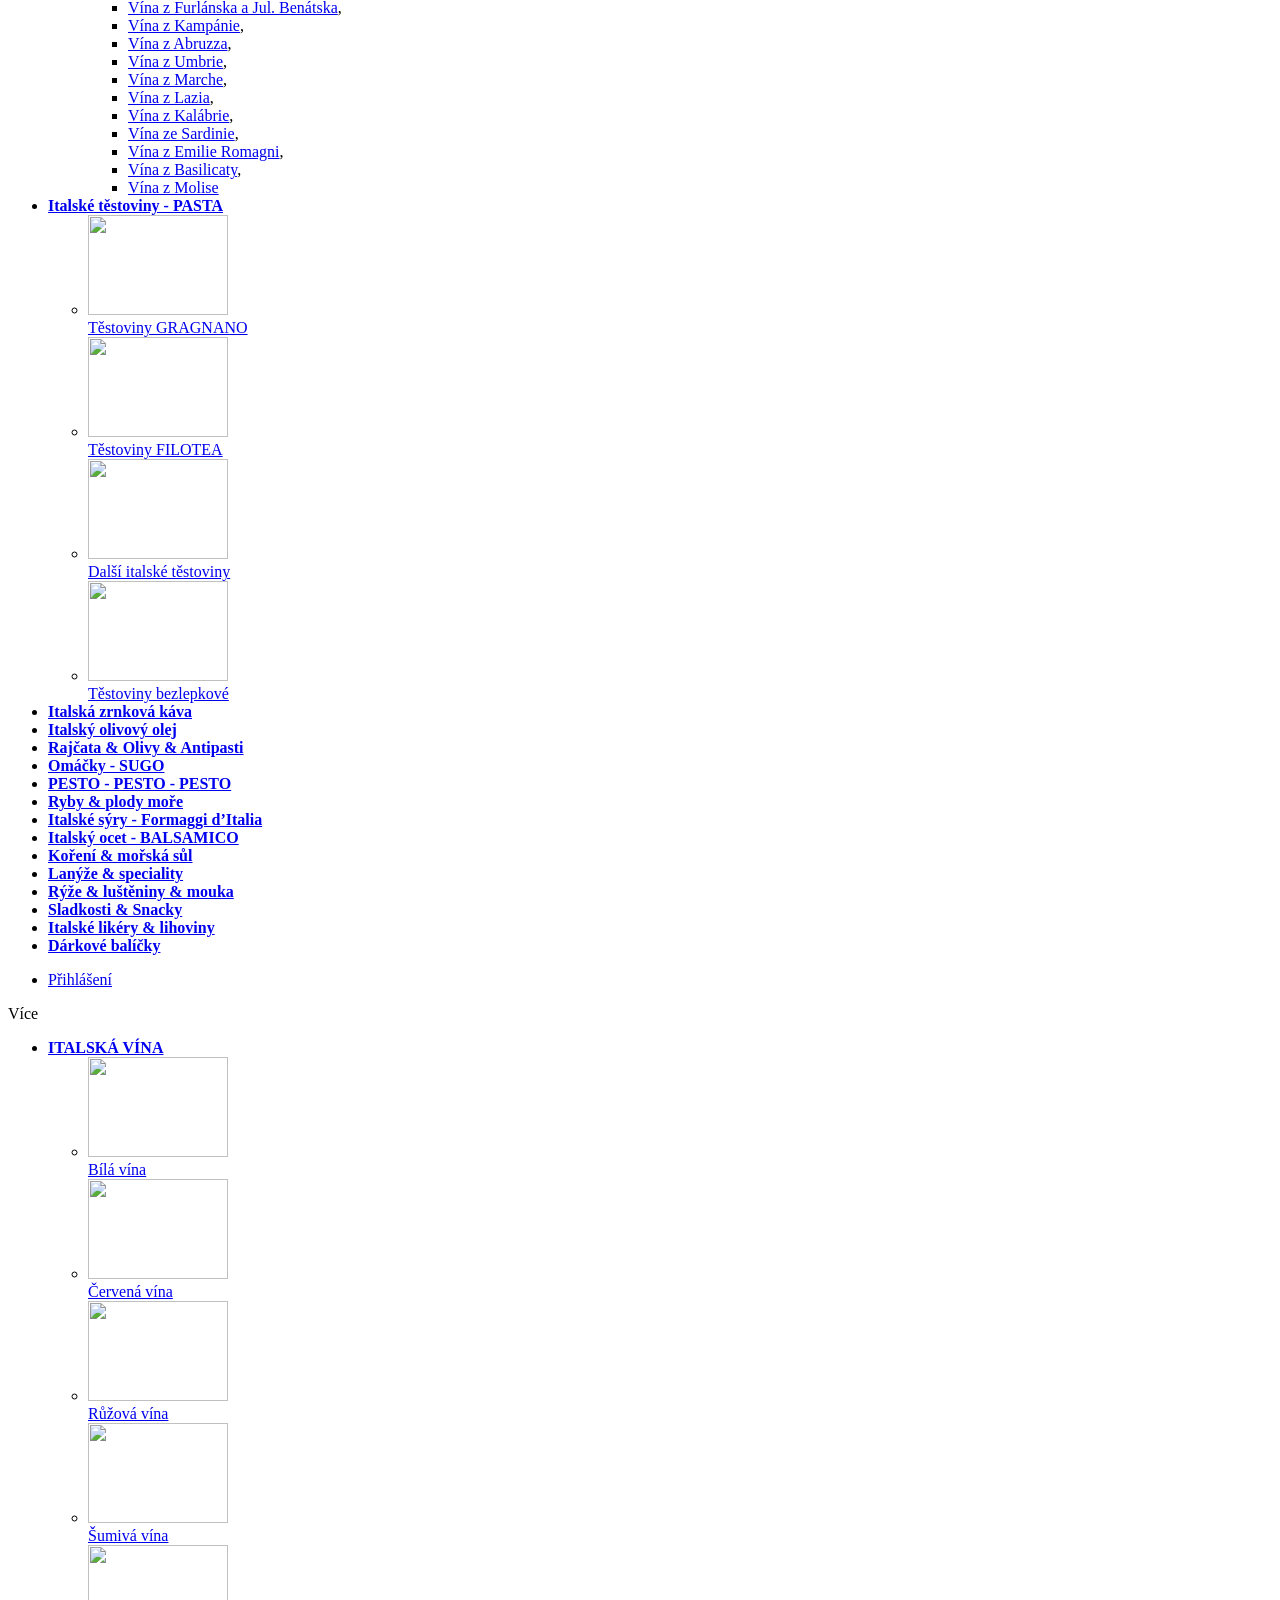
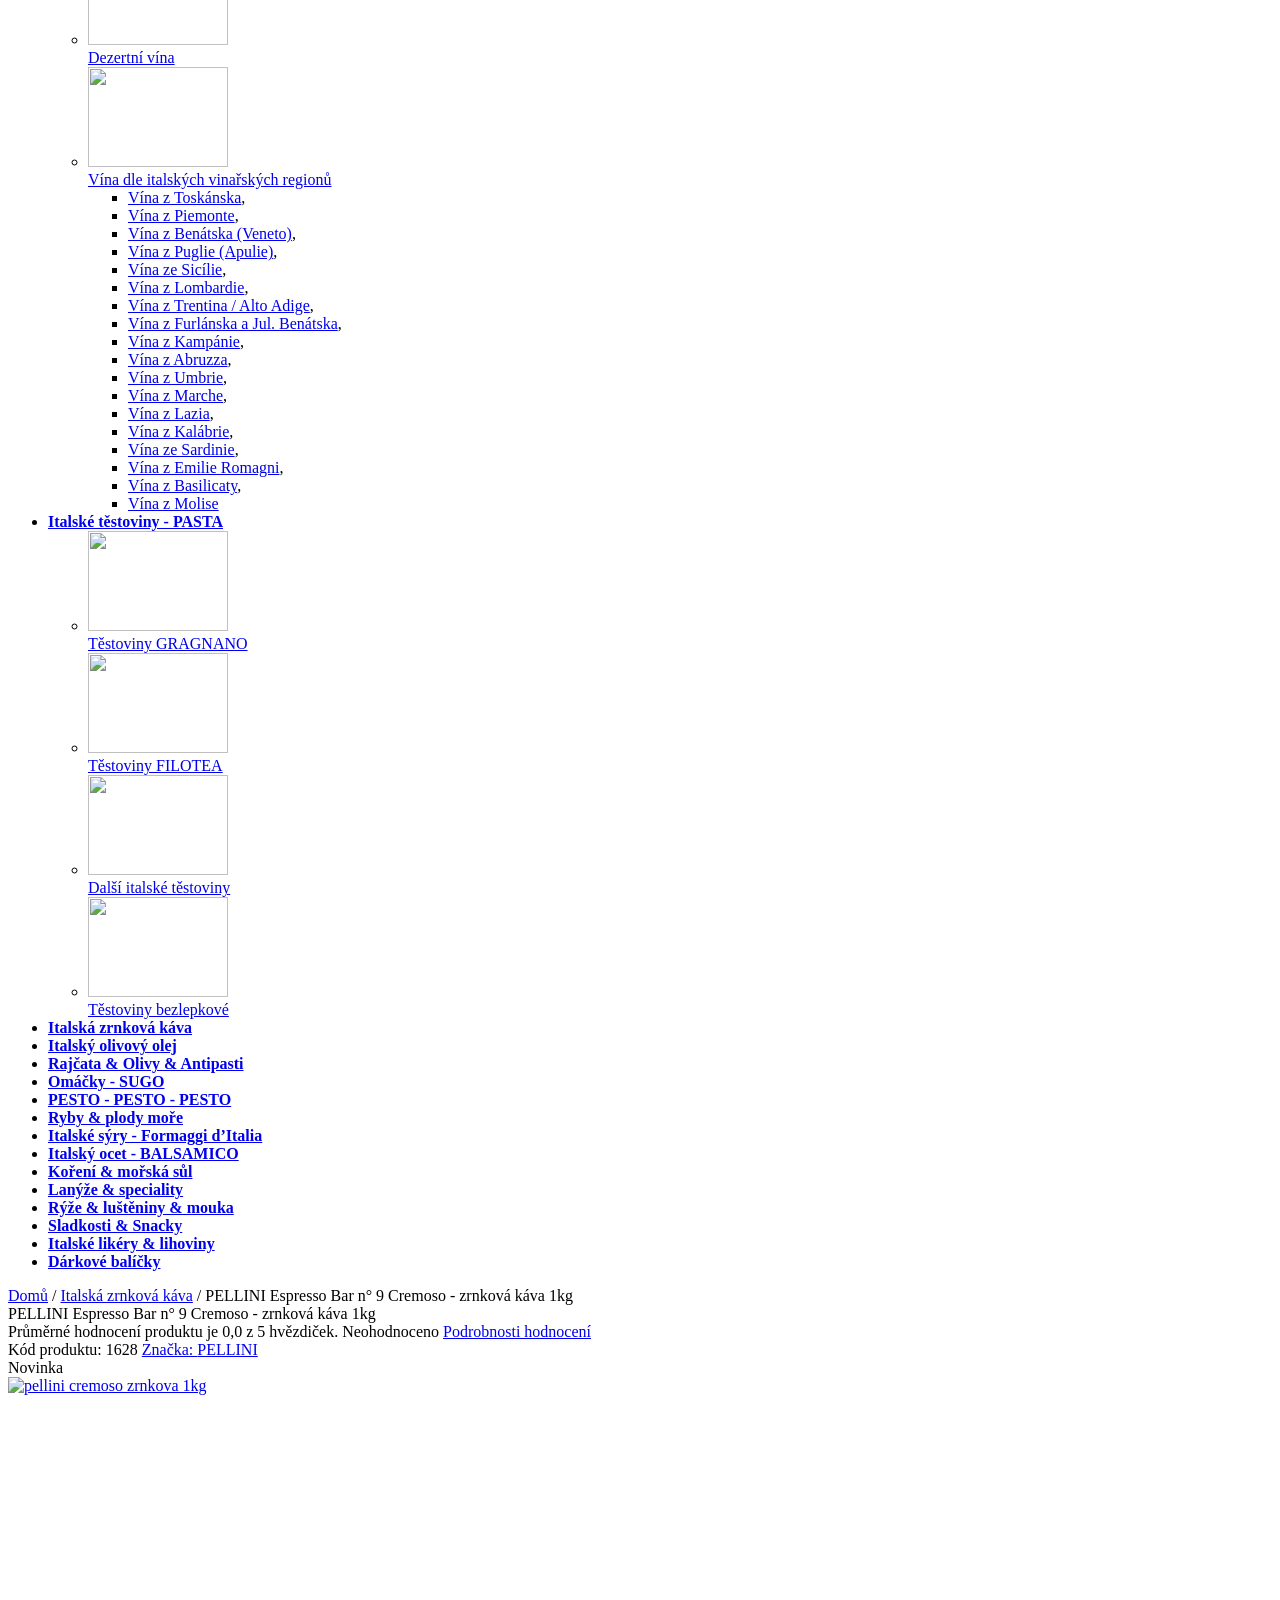
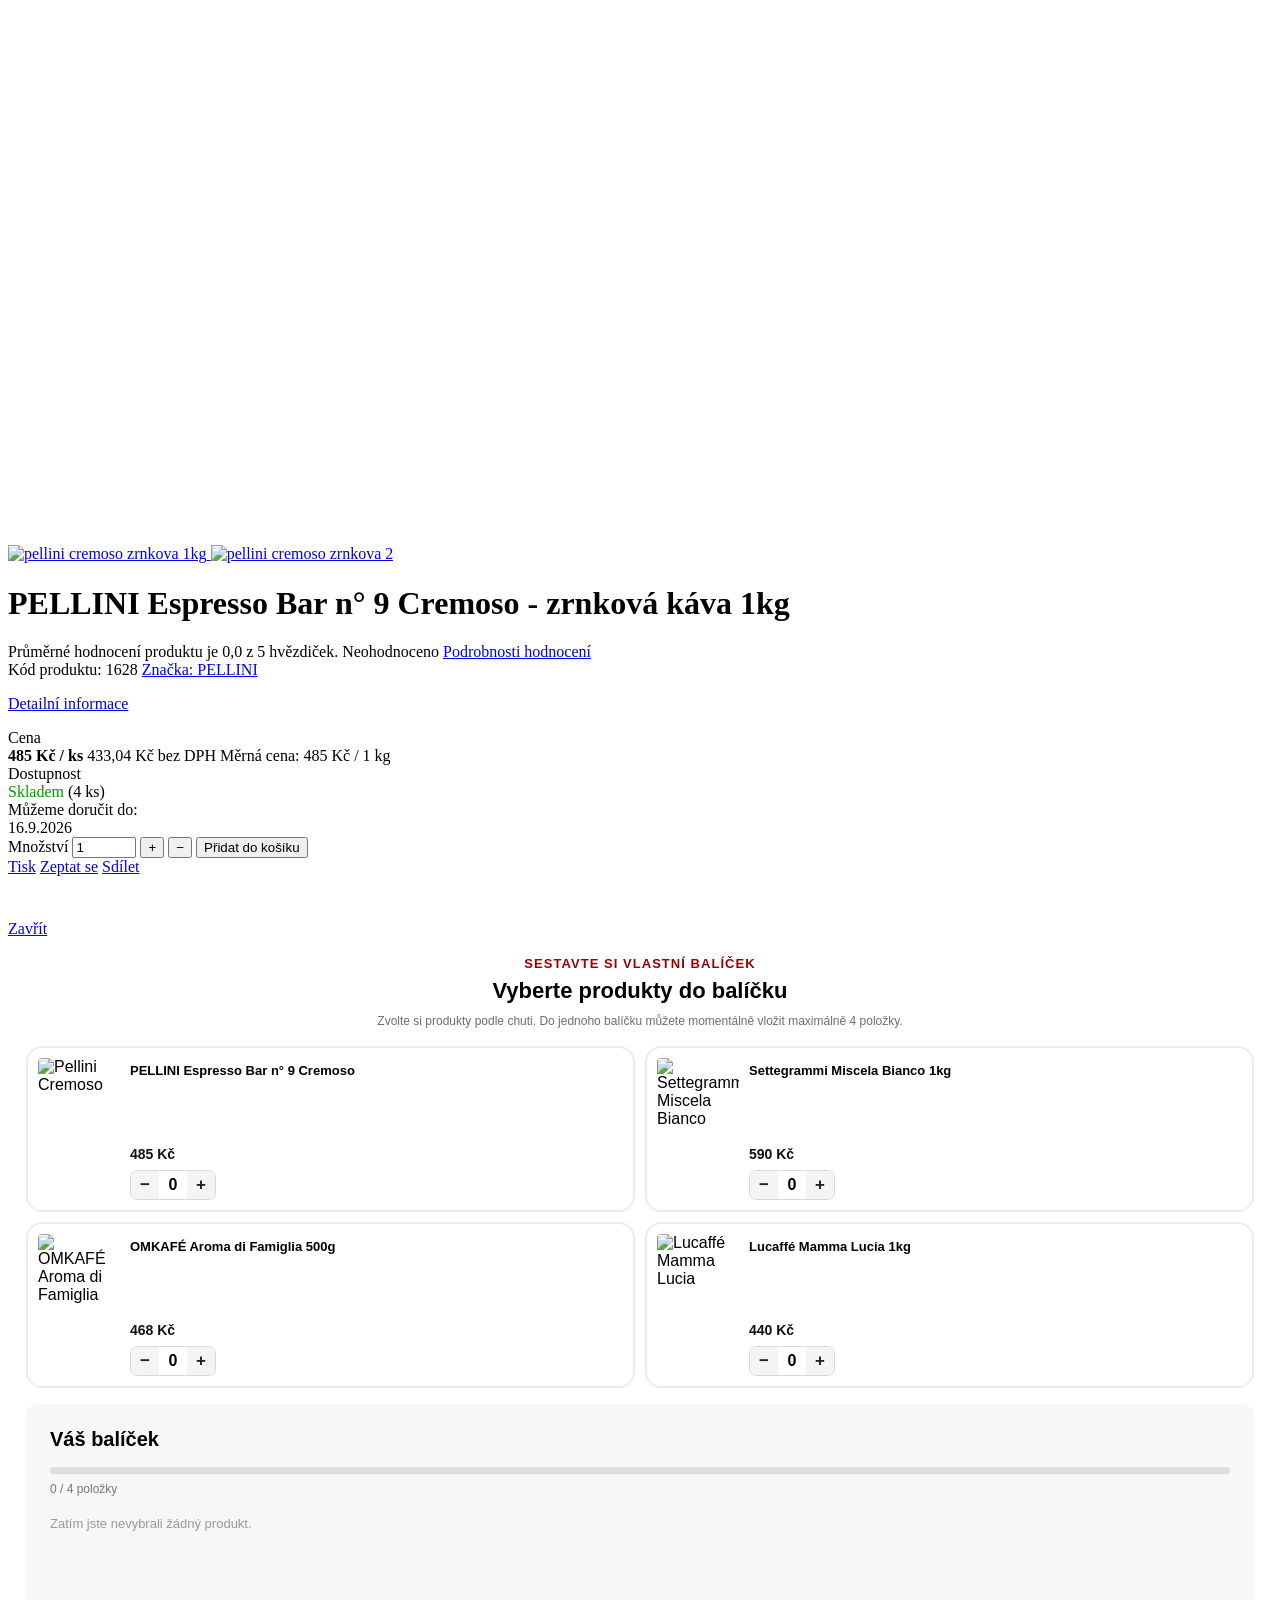
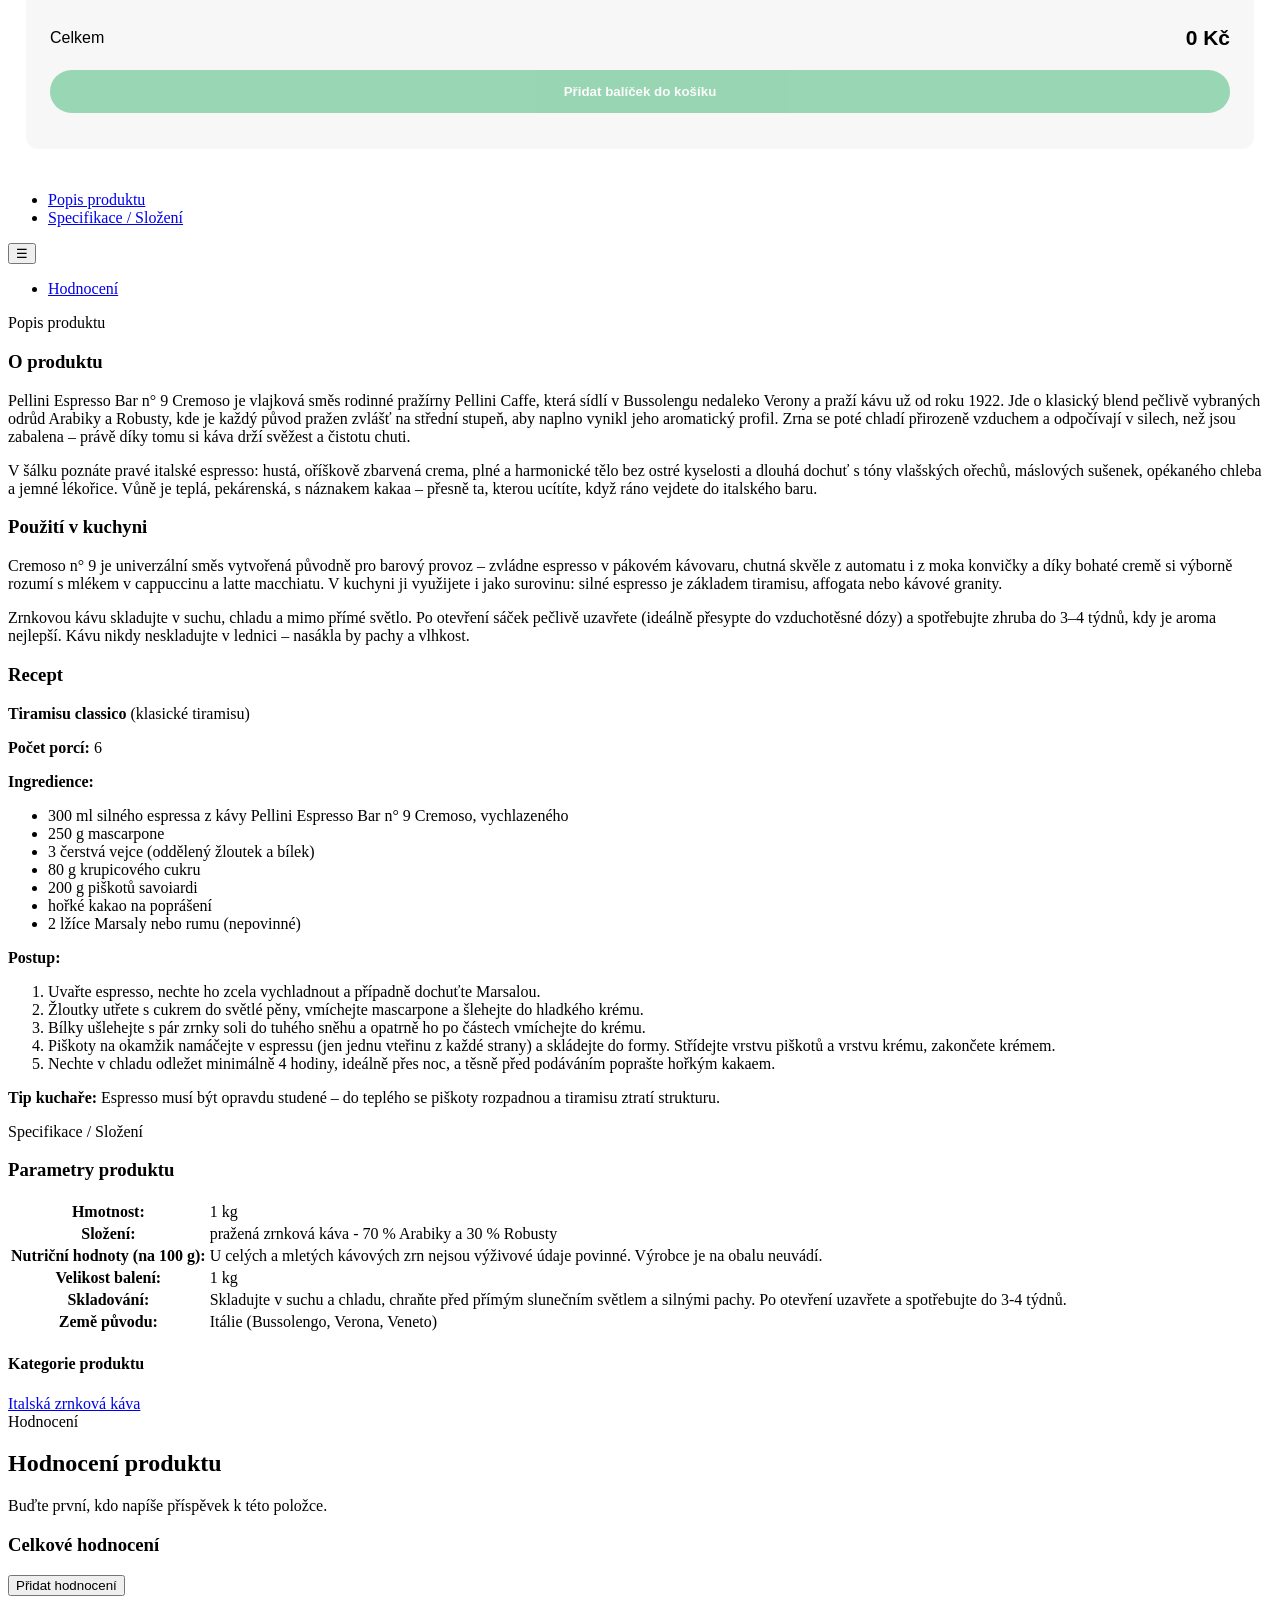
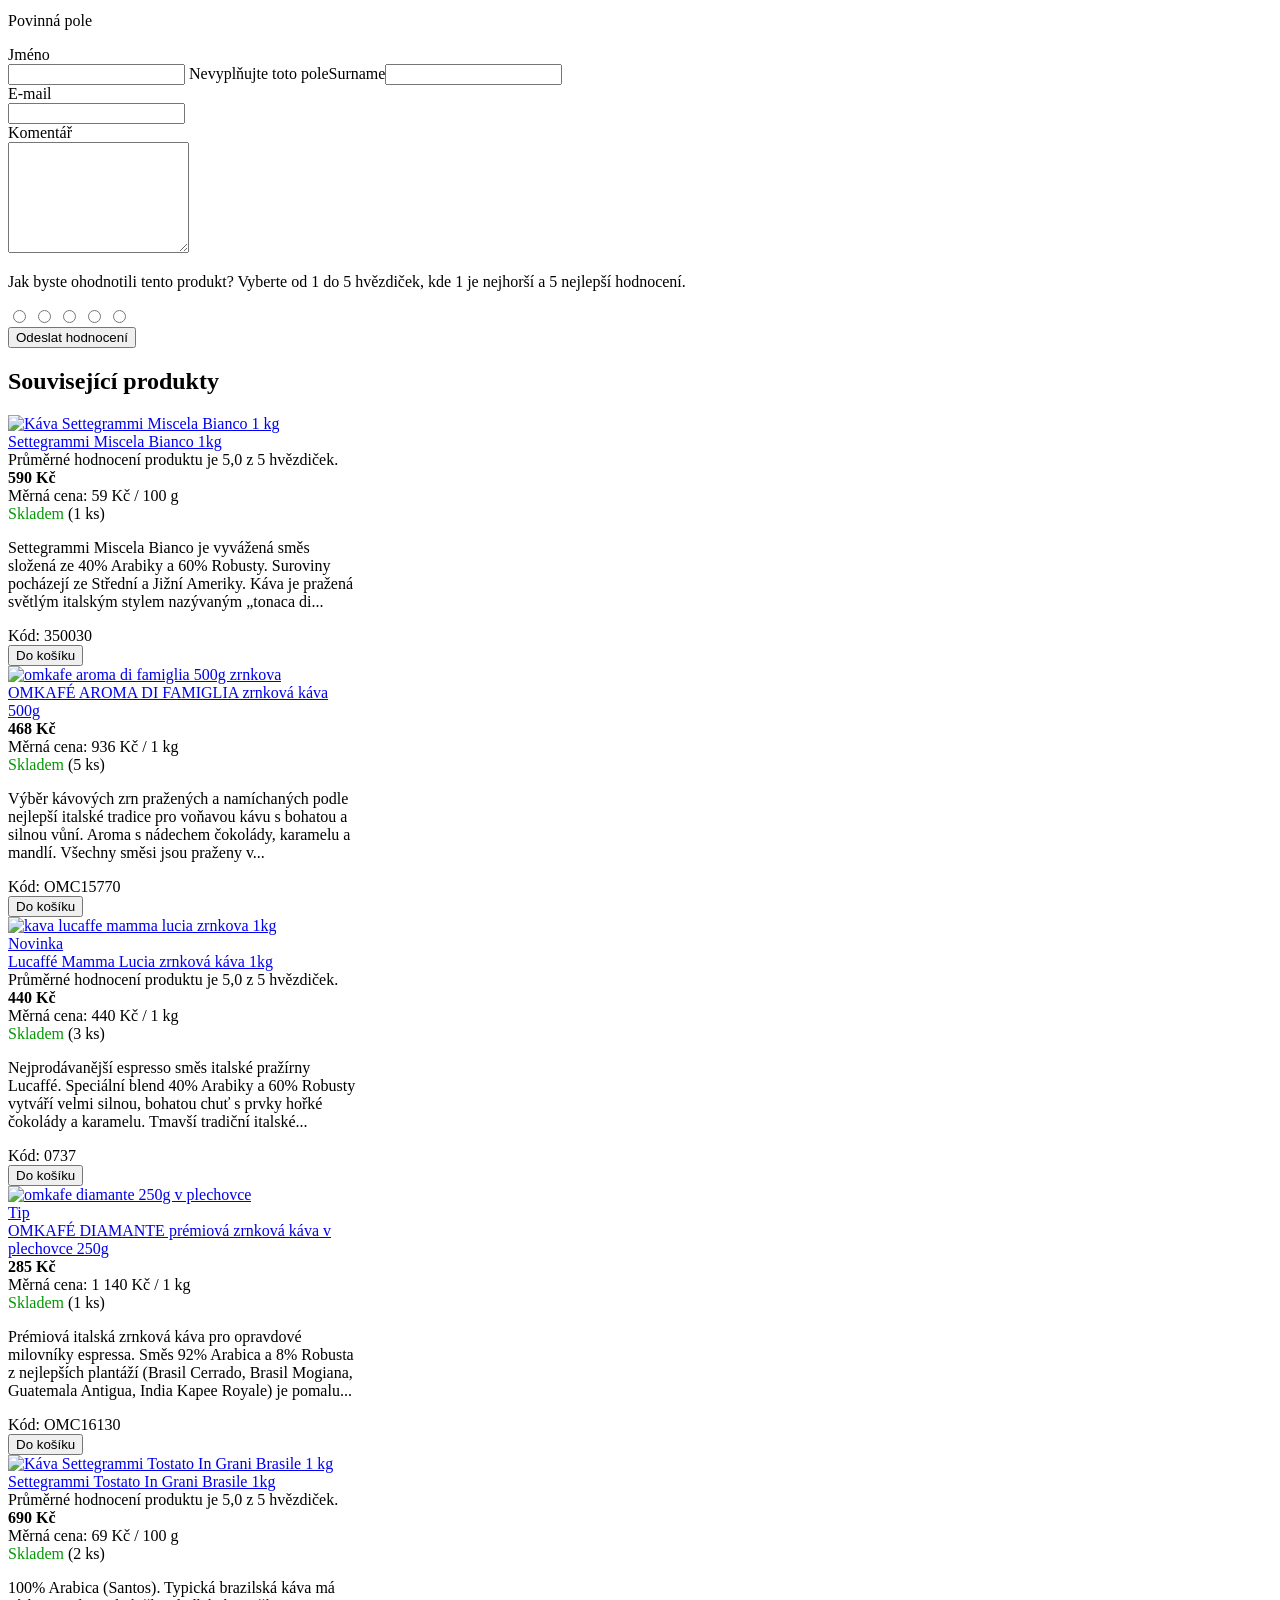
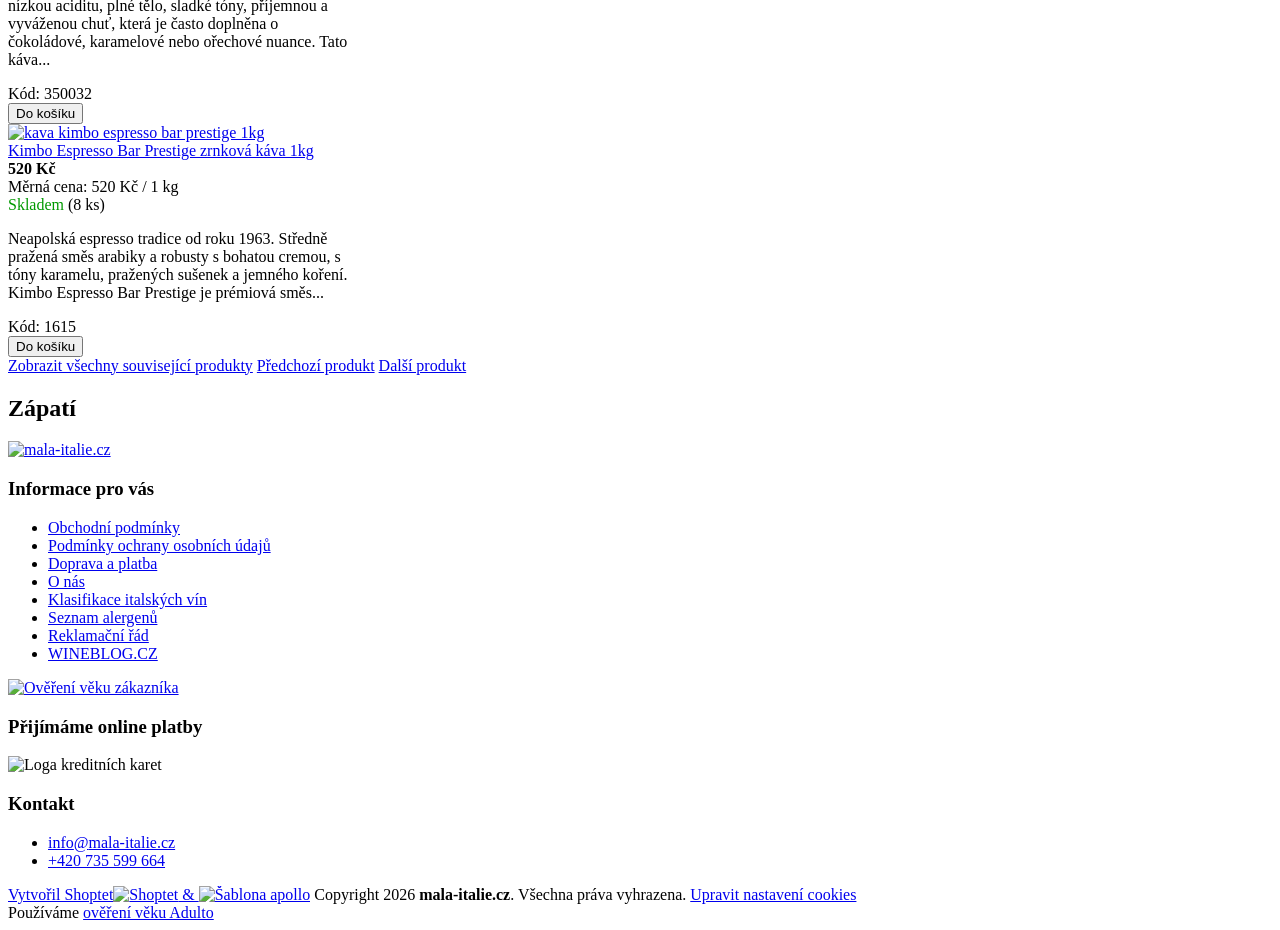
==== commit 80332d68: "bundle selector next to image" ====
--- a/scraped_site/index.html
+++ b/scraped_site/index.html
@@ -192,6 +192,74 @@
     background: #fff;
     border-radius: 14px;
     font-family: var(--template-font, "Open Sans"), sans-serif;
+}
+
+.p-info-wrapper > .zb-section {
+    max-width: none;
+    margin: 0 0 24px;
+    padding: 18px;
+}
+
+.p-info-wrapper > .zb-section .zb-layout {
+    grid-template-columns: 1fr;
+    gap: 16px;
+}
+
+.p-info-wrapper > .zb-section .zb-products {
+    grid-template-columns: repeat(2, minmax(0, 1fr));
+    gap: 10px;
+}
+
+.p-info-wrapper > .zb-section .zb-heading {
+    margin-bottom: 18px;
+}
+
+.p-info-wrapper > .zb-section .zb-heading h2 {
+    font-size: 22px;
+}
+
+.p-info-wrapper > .zb-section .zb-heading p {
+    font-size: 12px;
+}
+
+.p-info-wrapper > .zb-section .zb-product {
+    min-height: 142px;
+    padding: 10px;
+    border-radius: 16px;
+}
+
+.p-info-wrapper > .zb-section .zb-image {
+    width: 82px;
+    height: 120px;
+    flex: 0 0 82px;
+    border-radius: 4px;
+}
+
+.p-info-wrapper > .zb-section .zb-product-body {
+    padding: 4px 0 0 10px;
+}
+
+.p-info-wrapper > .zb-section .zb-product-body h3 {
+    margin-bottom: 5px;
+    font-size: 13px;
+}
+
+.p-info-wrapper > .zb-section .zb-price {
+    font-size: 14px;
+}
+
+.p-info-wrapper > .zb-section .zb-quantity {
+    margin-top: 8px;
+}
+
+.p-info-wrapper > .zb-section .zb-quantity button {
+    width: 28px;
+    height: 28px;
+    font-size: 17px;
+}
+
+.p-info-wrapper > .zb-section .zb-count {
+    min-width: 28px;
 }
 
 .zb-heading {
@@ -773,8 +841,7 @@
     <meta itemprop="category" content="Úvodní stránka &gt; Italská zrnková káva &gt; PELLINI Espresso Bar n° 9 Cremoso - zrnková káva 1kg">
     <meta itemprop="url" content="https://www.mala-italie.cz/italska-zrnkova-kava/pellini-espresso-bar-n--9-cremoso--zrnkova-kava-1kg/">
     <meta itemprop="image" content="https://cdn.myshoptet.com/usr/www.mala-italie.cz/user/shop/big/4197_pellini-cremoso-zrnkova-1kg.jpg?ff=1&amp;x=1024&amp;y=768&amp;q=85&amp;ts=6a63af8f&amp;sg=161563f2">
-            <meta itemprop="description" content="Legendární italské espresso z rodinné pražírny Pellini u Verony. Vyvážená směs Arabiky a Robusty pražená pomalu do středního stupně nabízí hustou sametovou cremu a plnou chuť s tóny oříšků, sušenek a lékořice. Espresso Bar n° 9 Cremoso je volbou italských barů – a teď i vašeho domácího kávovaru.">
-                <span class="js-hidden" itemprop="manufacturer" itemscope="" itemtype="https://schema.org/Organization">
+                            <span class="js-hidden" itemprop="manufacturer" itemscope="" itemtype="https://schema.org/Organization">
             <meta itemprop="name" content="PELLINI">
         </span>
         <span class="js-hidden" itemprop="brand" itemscope="" itemtype="https://schema.org/Brand">
@@ -916,7 +983,7 @@
             </span><a href="https://www.mala-italie.cz/znacka/pellini/" data-testid="productCardBrandName">Značka: <span>PELLINI</span></a></div>
                         
                     </div></div><div class="p-short-description-block"><div class="p-short-description" data-testid="productCardShortDescr">
-                            <p><span>Legendární italské espresso z rodinné pražírny Pellini u Verony. Vyvážená směs Arabiky a Robusty pražená pomalu do středního stupně nabízí hustou sametovou cremu a plnou chuť s tóny oříšků, sušenek a lékořice. Espresso Bar n° 9 Cremoso je volbou italských barů – a teď i vašeho domácího kávovaru.</span></p>
+
                         </div><p data-testid="productCardDescr">
                             <a href="#description" class="chevron-after chevron-down-after" data-toggle="tab" data-external="1" data-force-scroll="true">Detailní informace</a>
                         </p></div>
@@ -2246,6 +2313,18 @@
 <div id="cboxOverlay" style="display: none;"></div><div id="colorbox" class="" role="dialog" tabindex="-1" style="display: none;"><div id="cboxWrapper"><div><div id="cboxTopLeft" style="float: left;"></div><div id="cboxTopCenter" style="float: left;"></div><div id="cboxTopRight" style="float: left;"></div></div><div style="clear: left;"><div id="cboxMiddleLeft" style="float: left;"></div><div id="cboxContent" style="float: left;"><div id="cboxTitle" style="float: left;"></div><div id="cboxCurrent" style="float: left;"></div><button type="button" id="cboxPrevious" aria-label="Předchozí"></button><button type="button" id="cboxNext" aria-label="Následující"></button><button id="cboxSlideshow" aria-label="start slideshow"></button><div id="cboxLoadingOverlay" style="float: left;"></div><div id="cboxLoadingGraphic" style="float: left;"></div></div><div id="cboxMiddleRight" style="float: left;"></div></div><div style="clear: left;"><div id="cboxBottomLeft" style="float: left;"></div><div id="cboxBottomCenter" style="float: left;"></div><div id="cboxBottomRight" style="float: left;"></div></div></div><div style="position: absolute; width: 9999px; visibility: hidden; display: none; max-width: none;"></div></div><iframe scrolling="no" frameborder="0" allowtransparency="true" src="https://platform.twitter.com/widgets/widget_iframe.1227a5674072e080ffb1ba14ac0c1079.html?origin=https%3A%2F%2Fwww.mala-italie.cz" title="Twitter settings iframe" style="display: none;"></iframe><span class="back-to-top is-active" id="back-to-top"><i class="icon-chevron-up"></i></span><iframe id="rufous-sandbox" scrolling="no" frameborder="0" allowtransparency="true" allowfullscreen="true" style="position: absolute; visibility: hidden; display: none; width: 0px; height: 0px; padding: 0px; border-width: medium; border-style: none; border-color: currentcolor; border-image: none;" title="Twitter analytics iframe"></iframe><script>
 document.addEventListener("DOMContentLoaded", () => {
 
+    const bundleSelector = document.querySelector(
+        "#zoe-bundle-selector"
+    );
+
+    const productInfo = document.querySelector(
+        ".p-info-wrapper"
+    );
+
+    if (bundleSelector && productInfo) {
+        productInfo.append(bundleSelector);
+    }
+
     const MAX_ITEMS = 4;
 
     const products = [
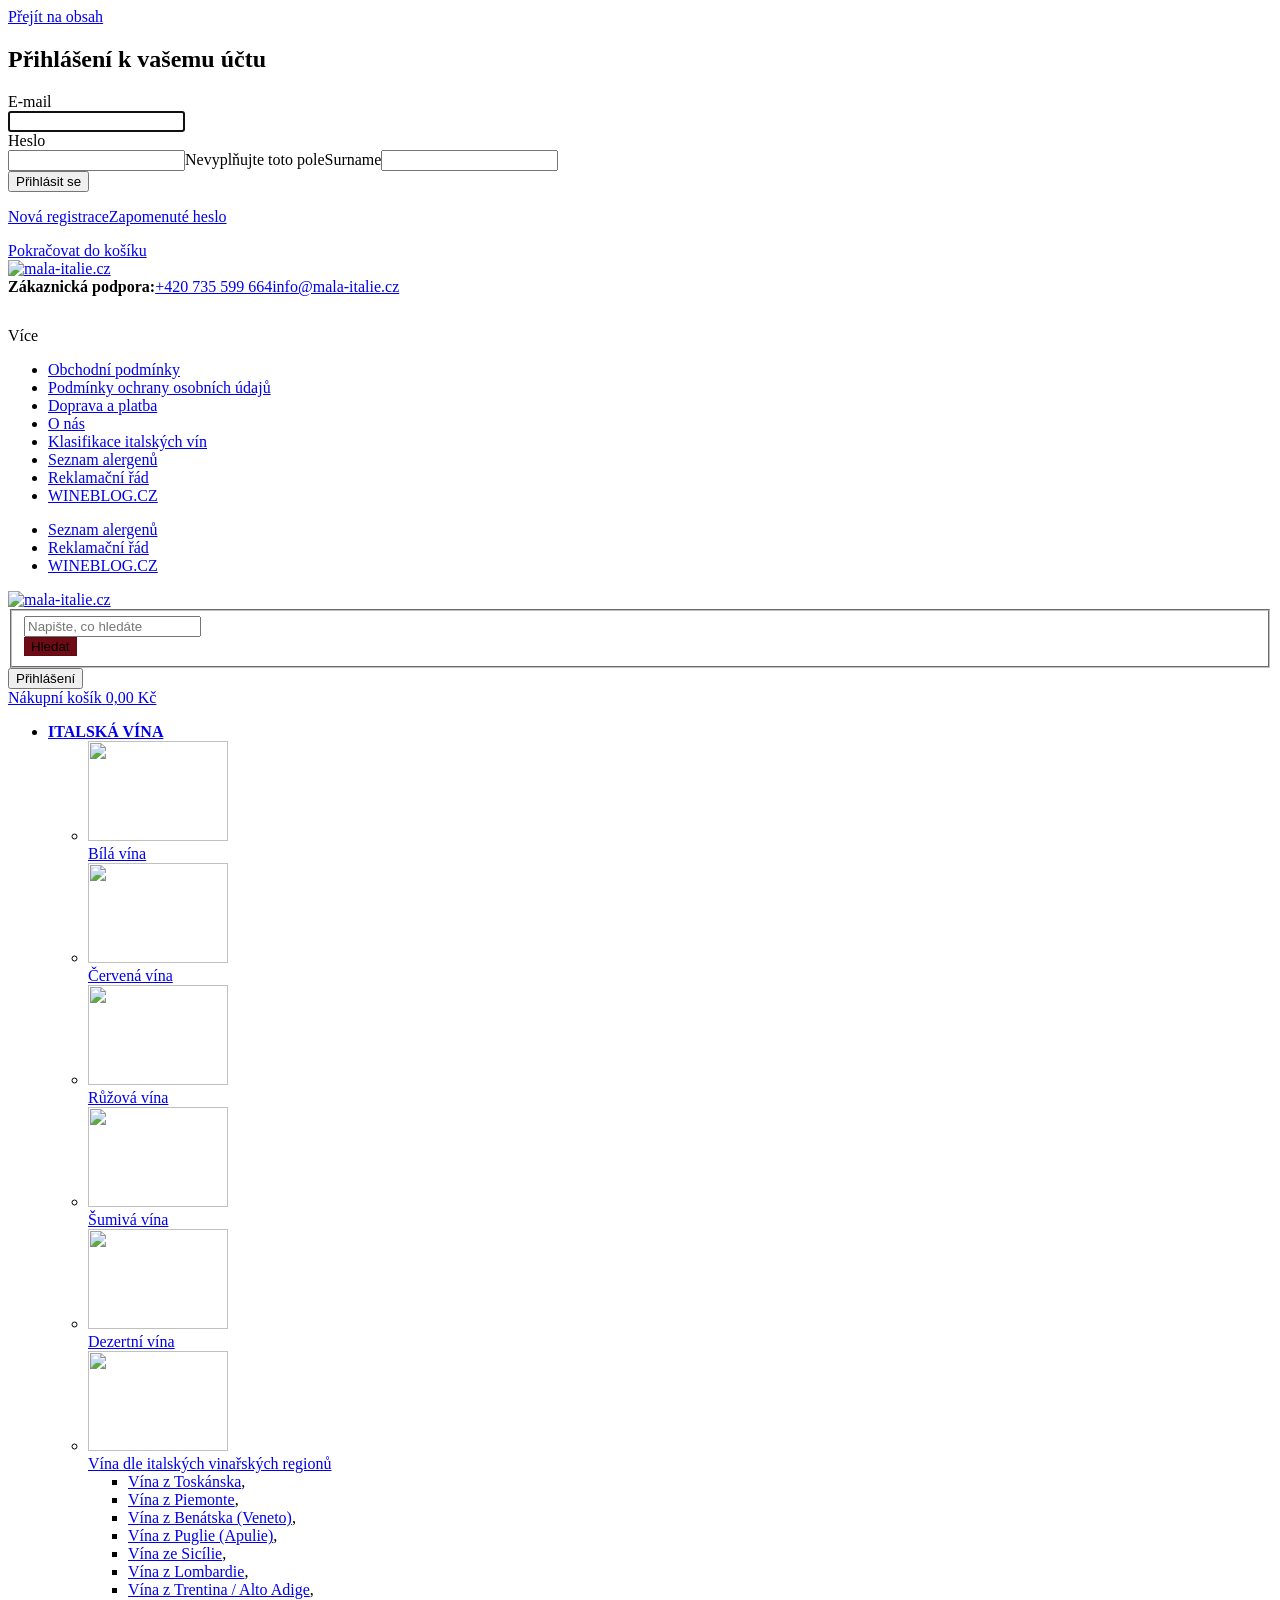
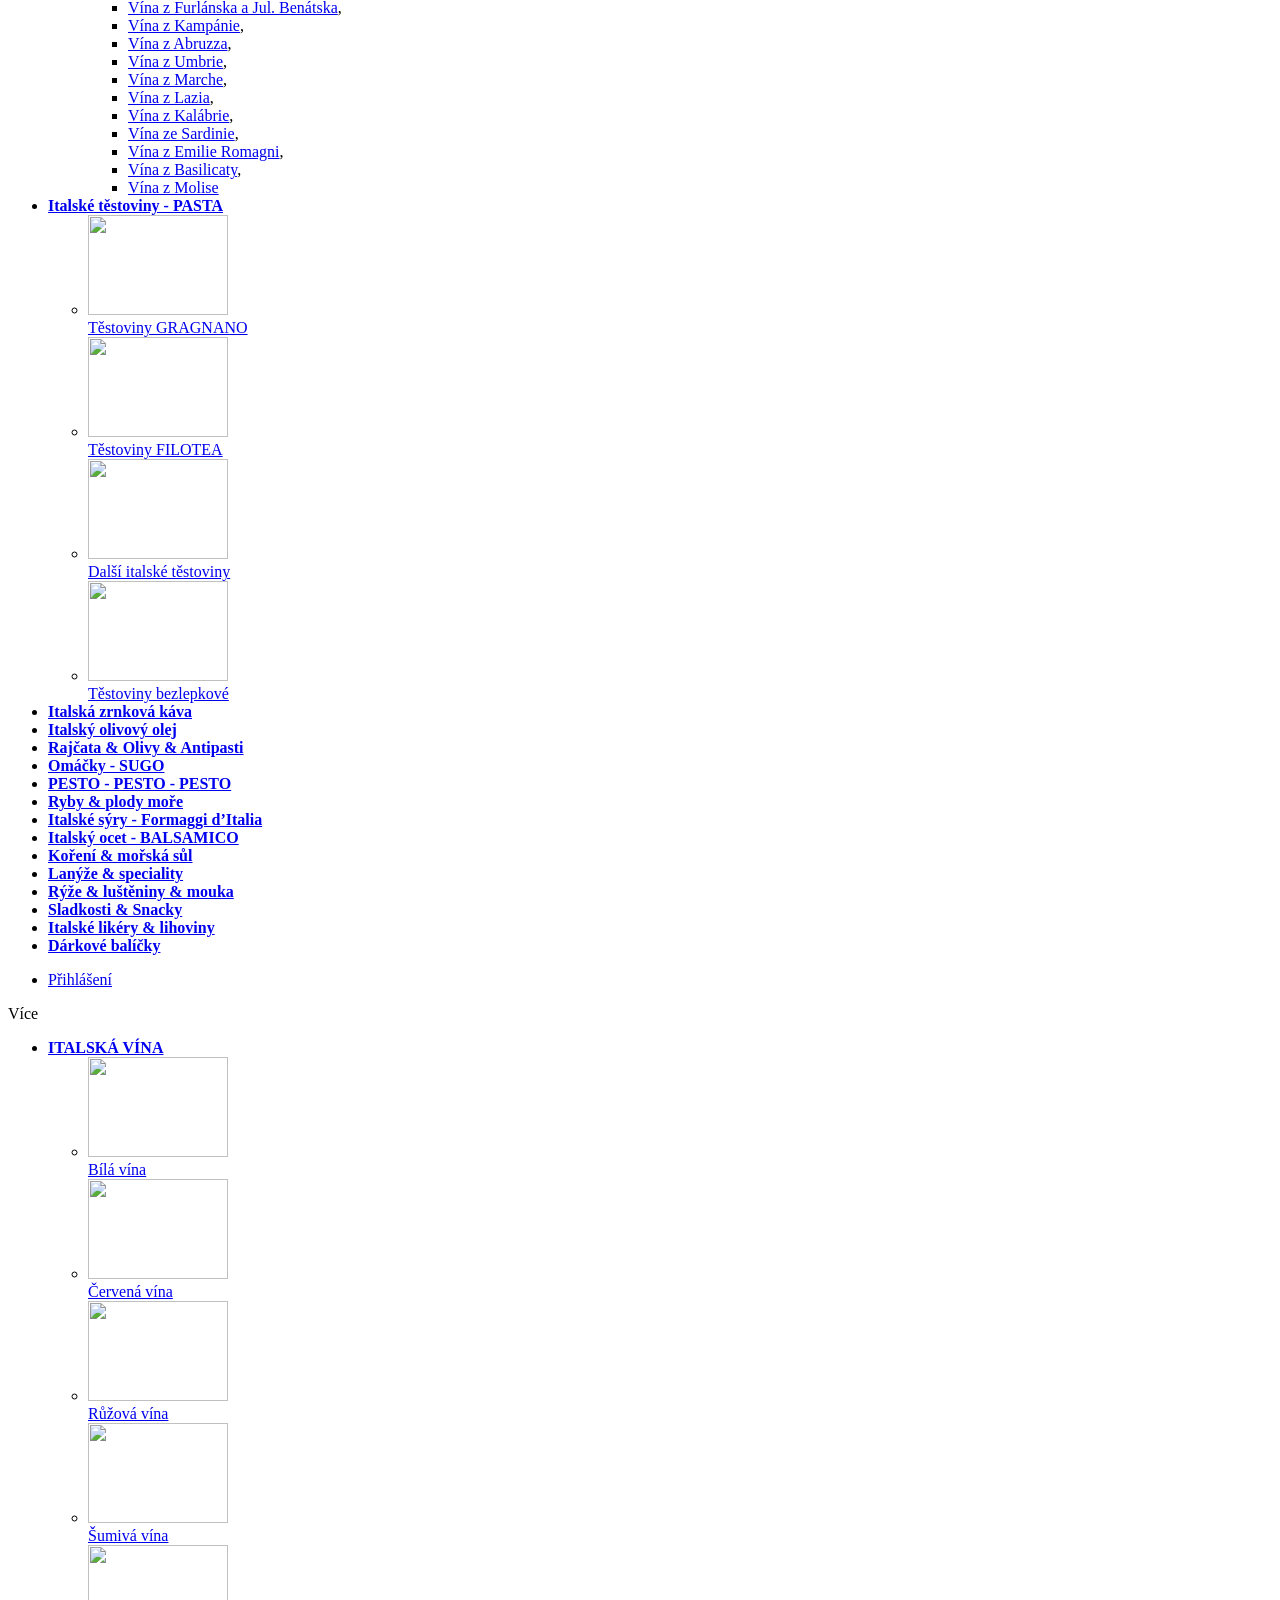
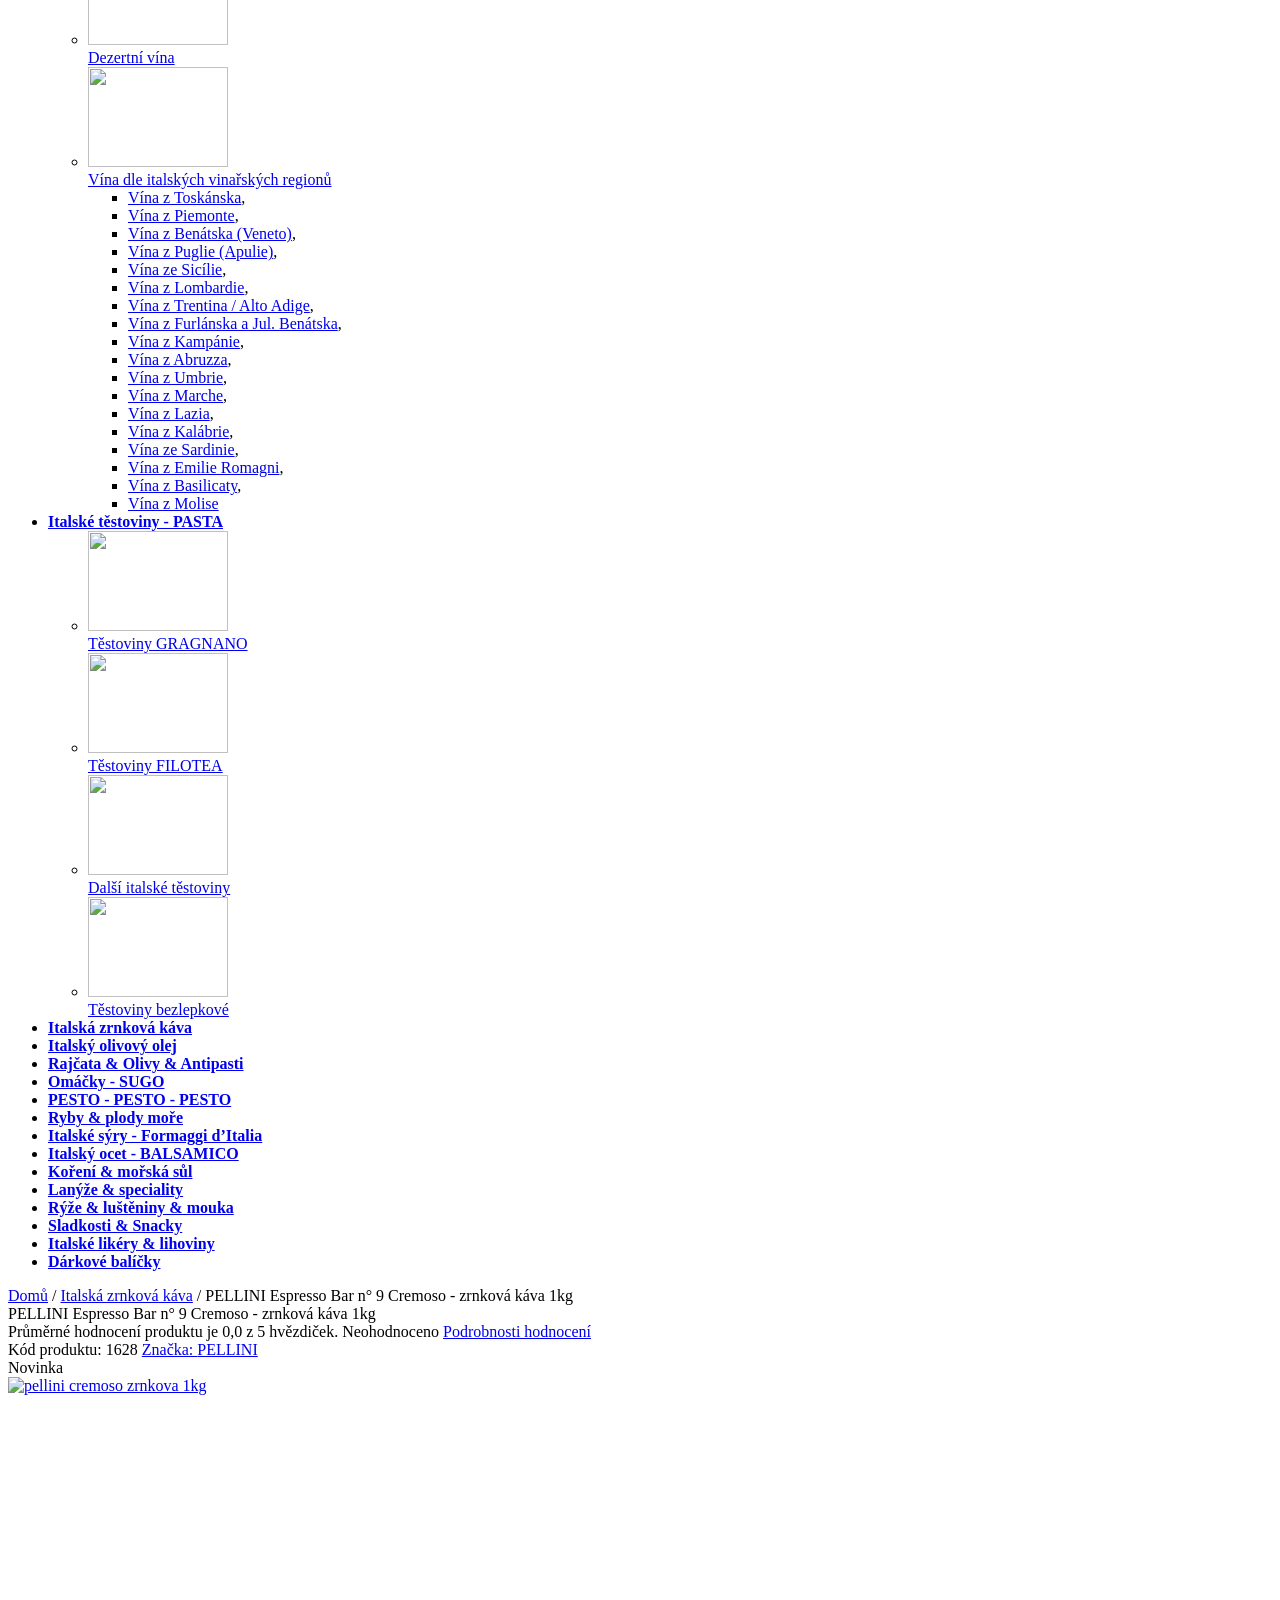
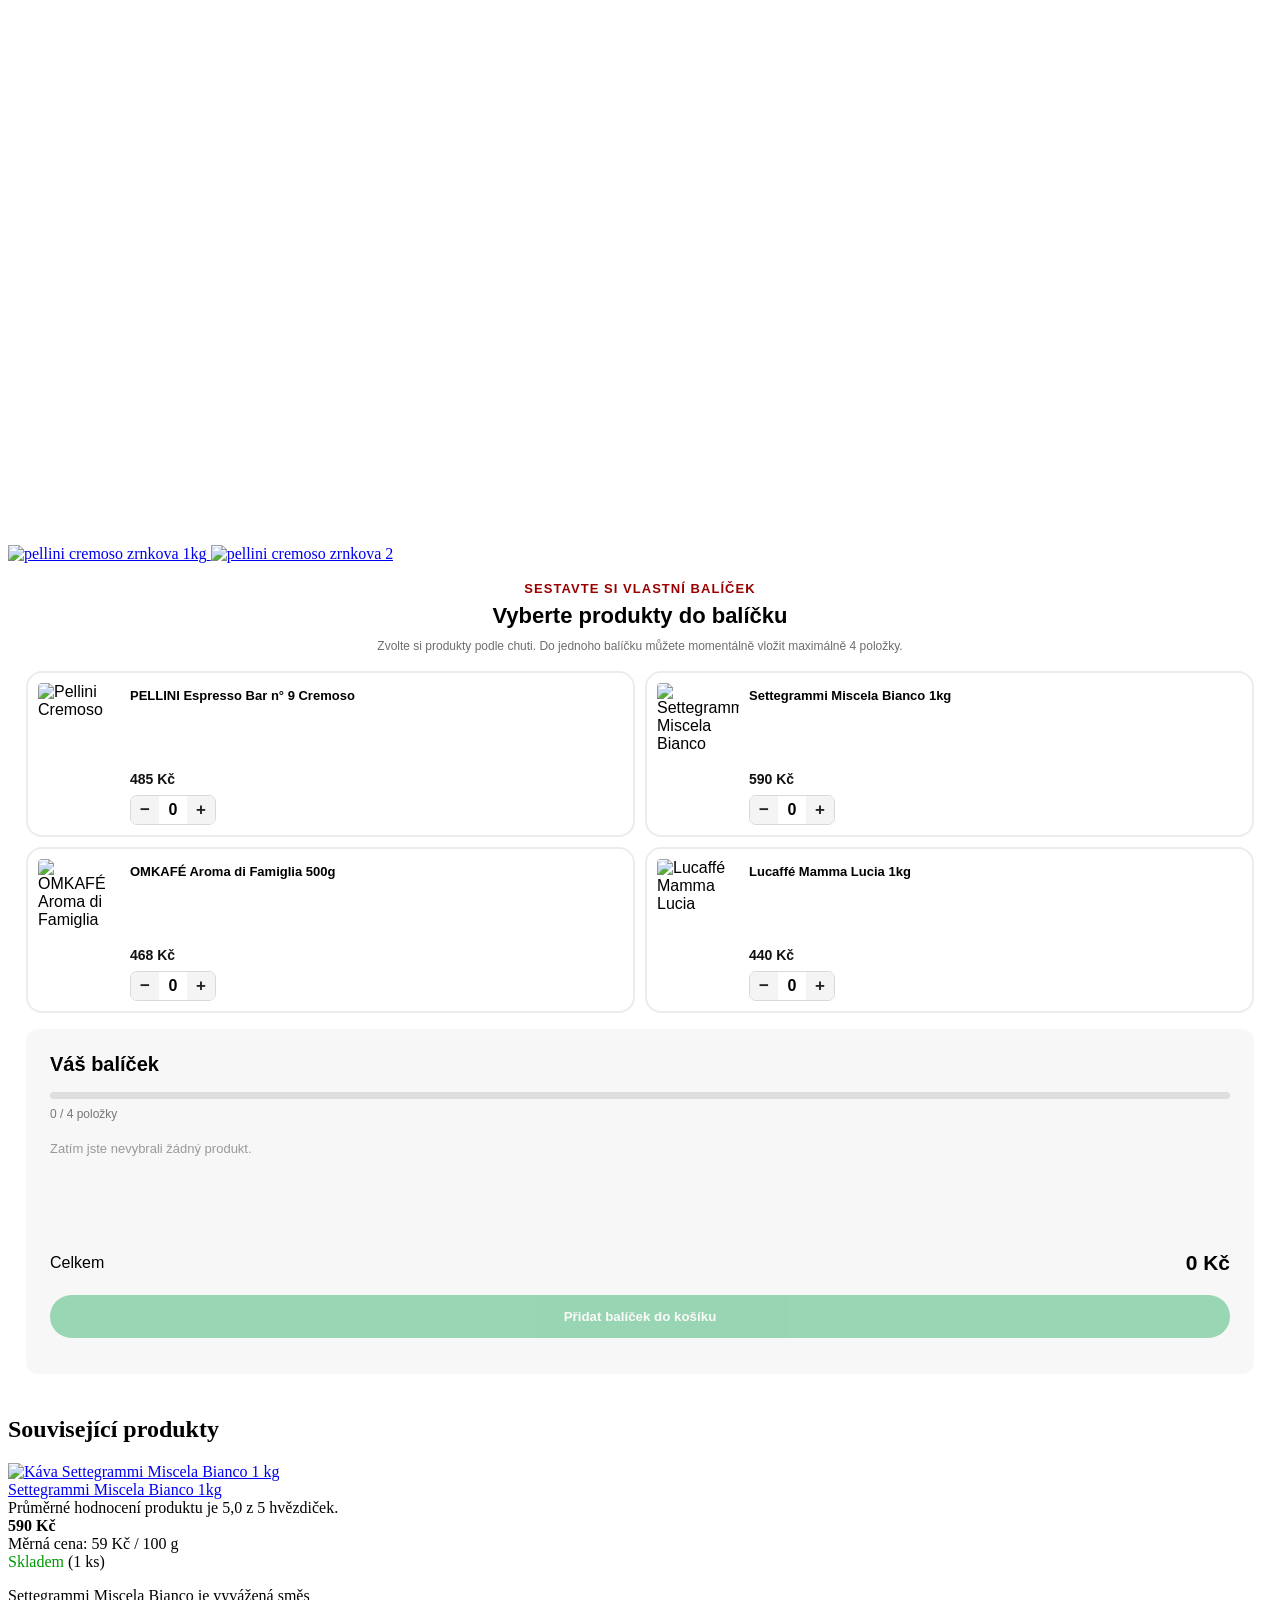
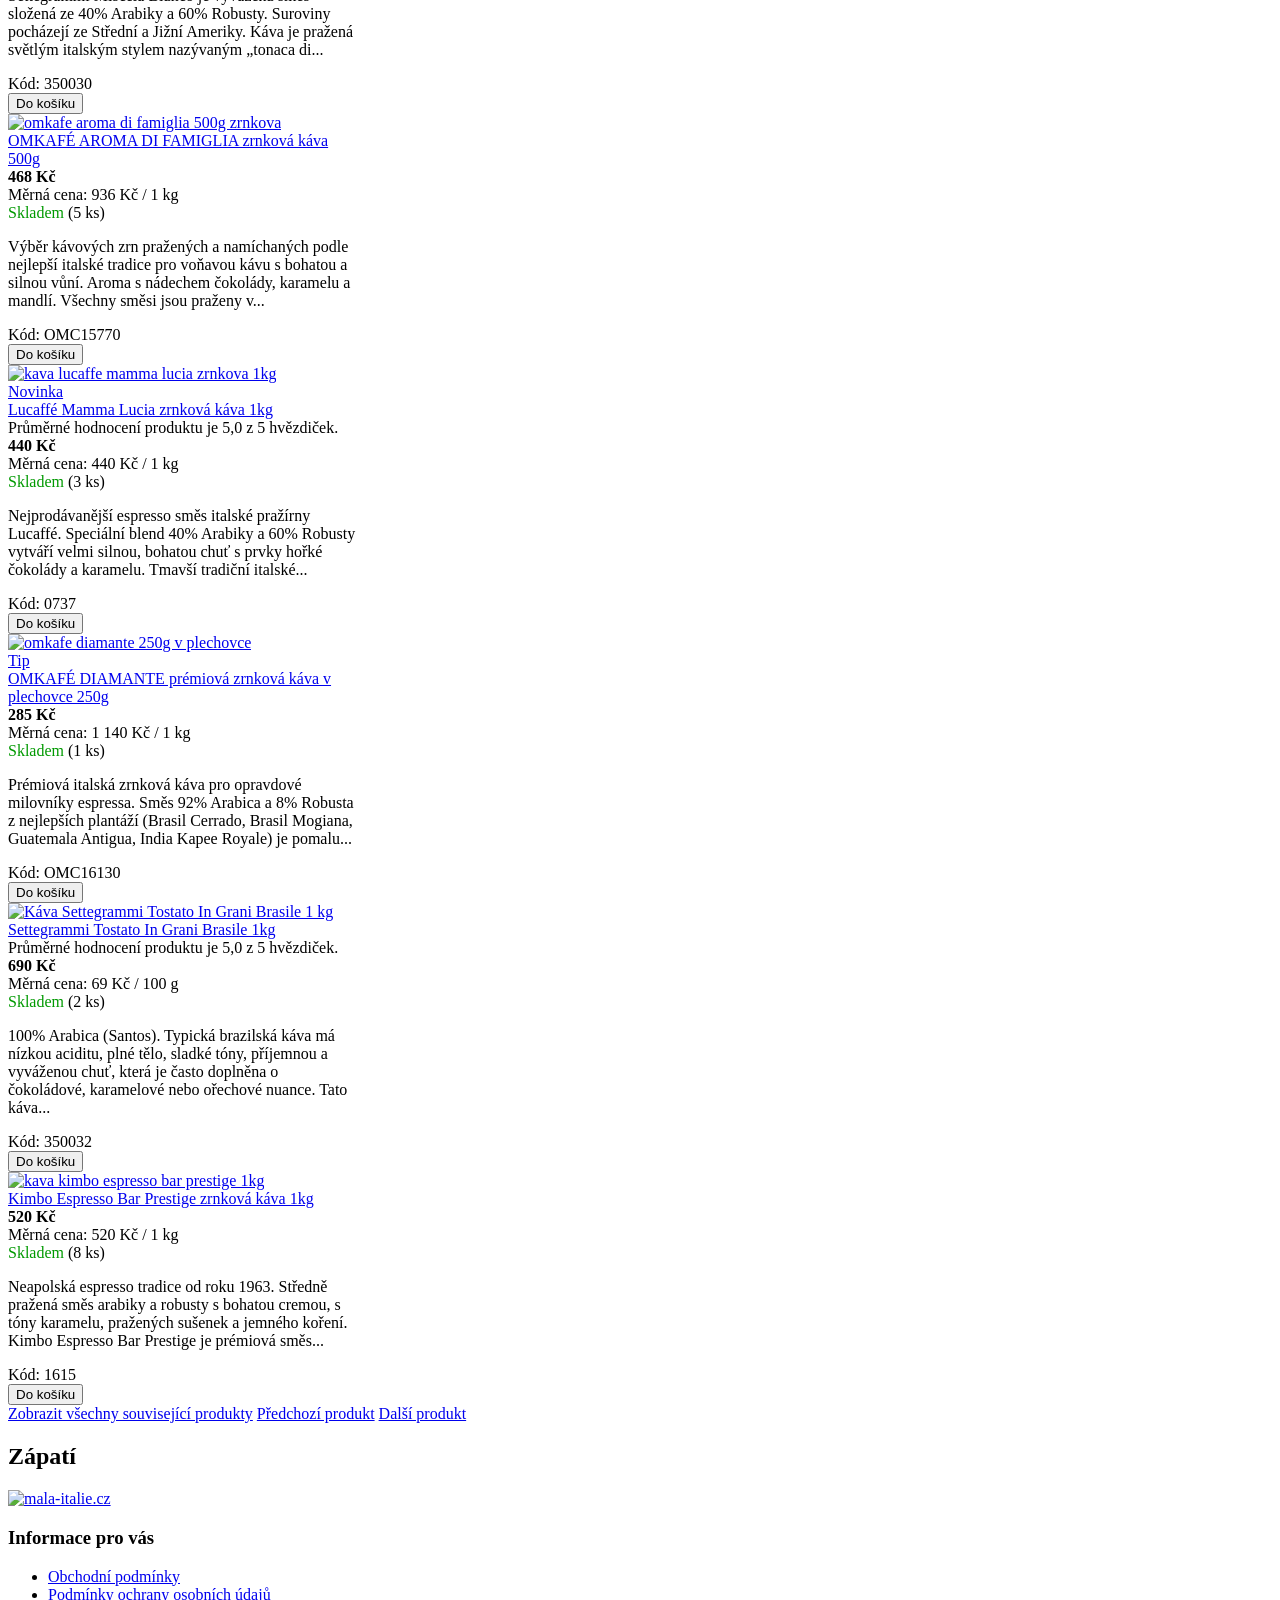
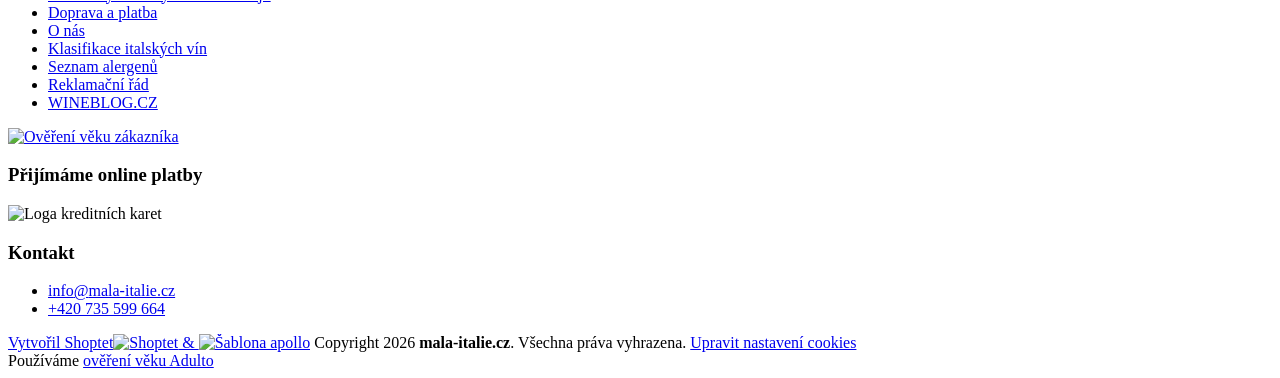
==== commit 60b04b5d: "bundle selector done" ====
--- a/scraped_site/index.html
+++ b/scraped_site/index.html
@@ -260,6 +260,30 @@
 
 .p-info-wrapper > .zb-section .zb-count {
     min-width: 28px;
+}
+
+.p-info-wrapper > .p-short-description-block,
+.p-info-wrapper > .p-info-grid,
+.p-info-wrapper > .add-to-cart,
+.p-info-wrapper > .social-buttons-wrapper {
+    display: none;
+}
+
+.p-info-wrapper > .p-info-headline .p-detail-info {
+    display: none;
+}
+
+.p-info-wrapper > .p-info-headline {
+    display: none;
+}
+
+#p-detail-tabs li:has(a[href="#productParameter"]),
+#productParameter {
+    display: none;
+}
+
+.p-detail-tabs-wrapper {
+    display: none;
 }
 
 .zb-heading {
@@ -950,8 +974,8 @@
 
                 </div>
 
-                <div class="col-xs-12 col-lg-6 p-info-wrapper"><div class="p-info-headline"><h1>
-                  PELLINI Espresso Bar n° 9 Cremoso - zrnková káva 1kg            </h1><div class="p-detail-info">
+                                <div class="col-xs-12 col-lg-6 p-info-wrapper"><div class="p-info-headline"><h1>
+                                    Složte si vlastní balíček kávy            </h1><div class="p-detail-info">
                                                     
                 
     
@@ -1307,7 +1331,7 @@
                 <div class="shp-tabs-holder">
     <ul id="p-detail-tabs" class="shp-tabs p-detail-tabs visible-links" role="tablist">
                             <li class="shp-tab active" role="none" data-testid="tabDescription" data-width="657">
-                <a href="#description" class="shp-tab-link" role="tab" data-toggle="tab">Popis produktu</a>
+                <a href="#description" class="shp-tab-link" role="tab" data-toggle="tab">Výběr balíčku kávy</a>
             </li><li class="shp-tab" data-width="226">
 				<a href="#productParameter" class="shp-tab-link" role="tab" data-toggle="tab">Specifikace / Složení</a>
 			</li>
@@ -1319,7 +1343,7 @@
             </li></ul></div>
             <div class="col-sm-12 ">
                 <div id="tab-content" class="tab-content">
-                                                                                                            <div id="description" class="tab-pane fade in active" role="tabpanel"><span class="detail-tab-item js-detail-tab-item" data-content="description">Popis produktu</span>
+                                                                                                            <div id="description" class="tab-pane fade in active" role="tabpanel"><span class="detail-tab-item js-detail-tab-item" data-content="description">Výběr balíčku kávy</span>
         <div class="detail-tab-content"><div class="description-inner">
             <div class="basic-description">
                 <h3>Detailní popis produktu</h3>
